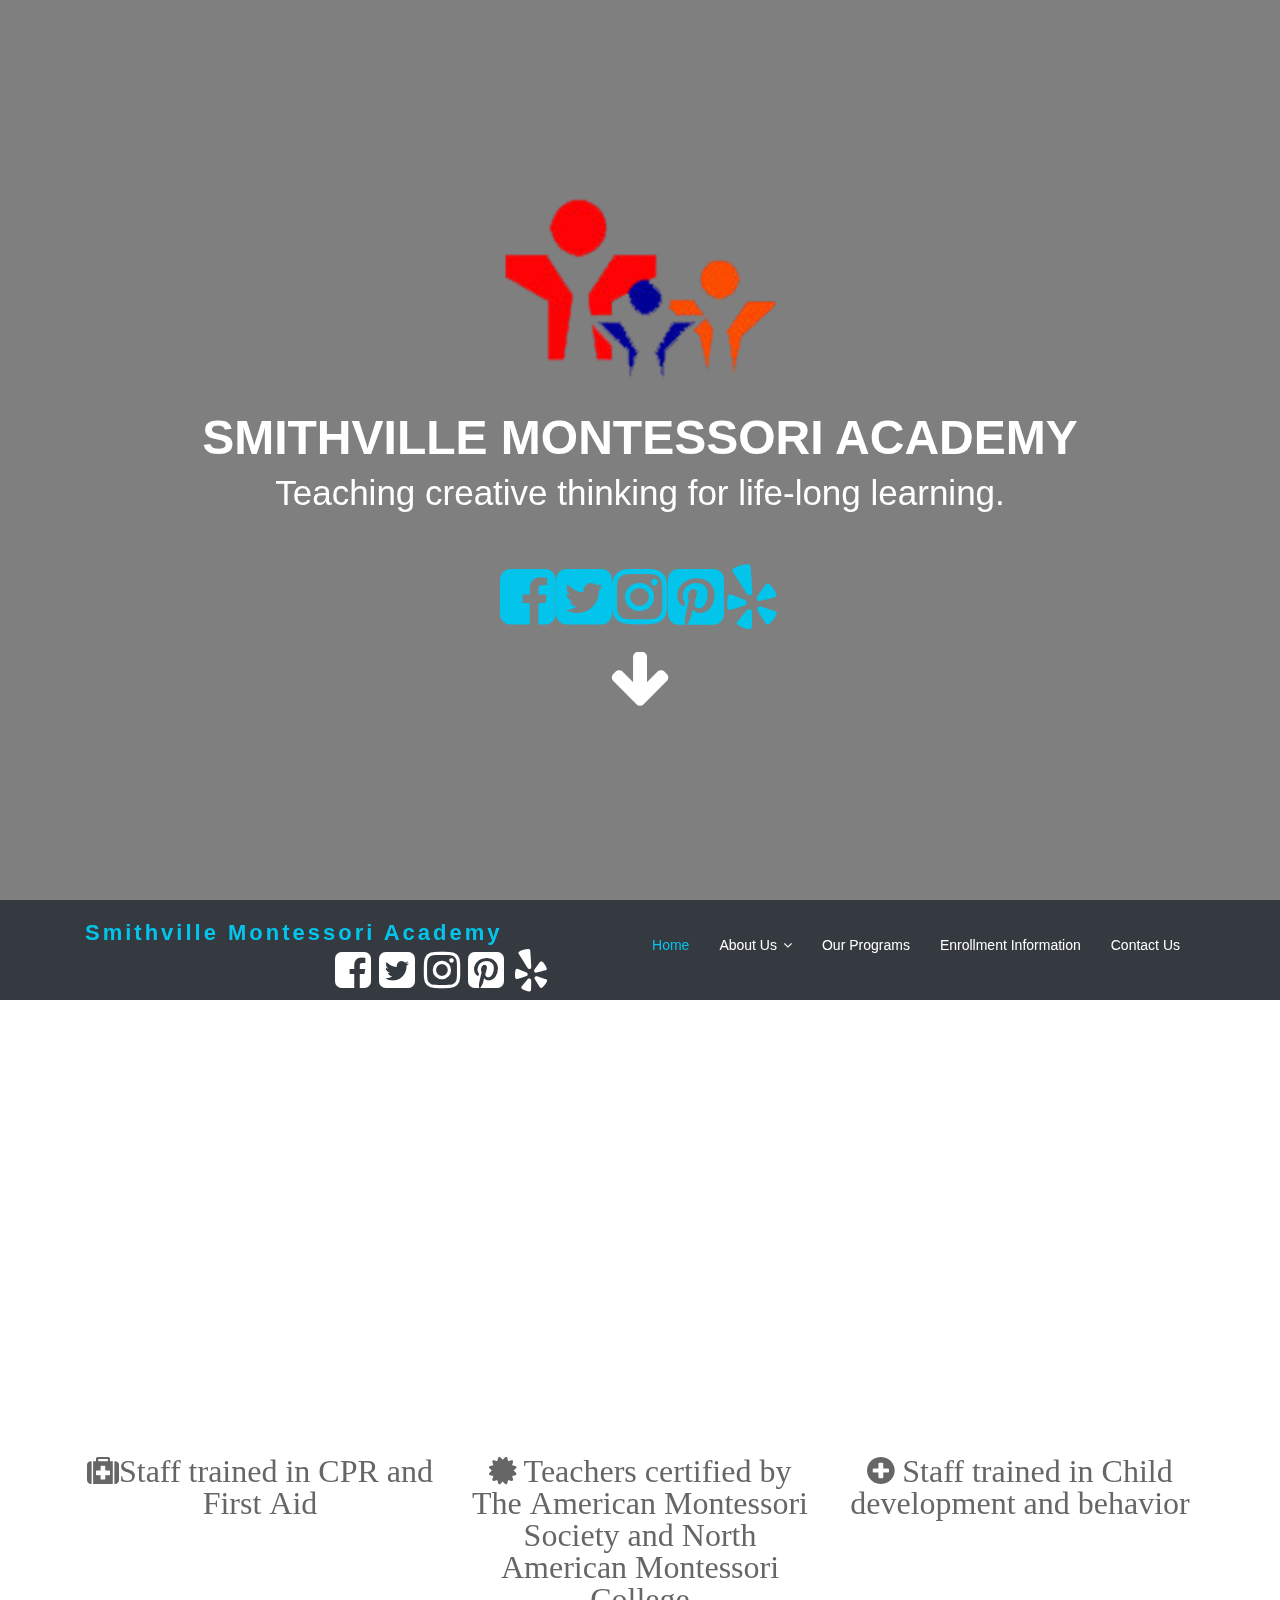
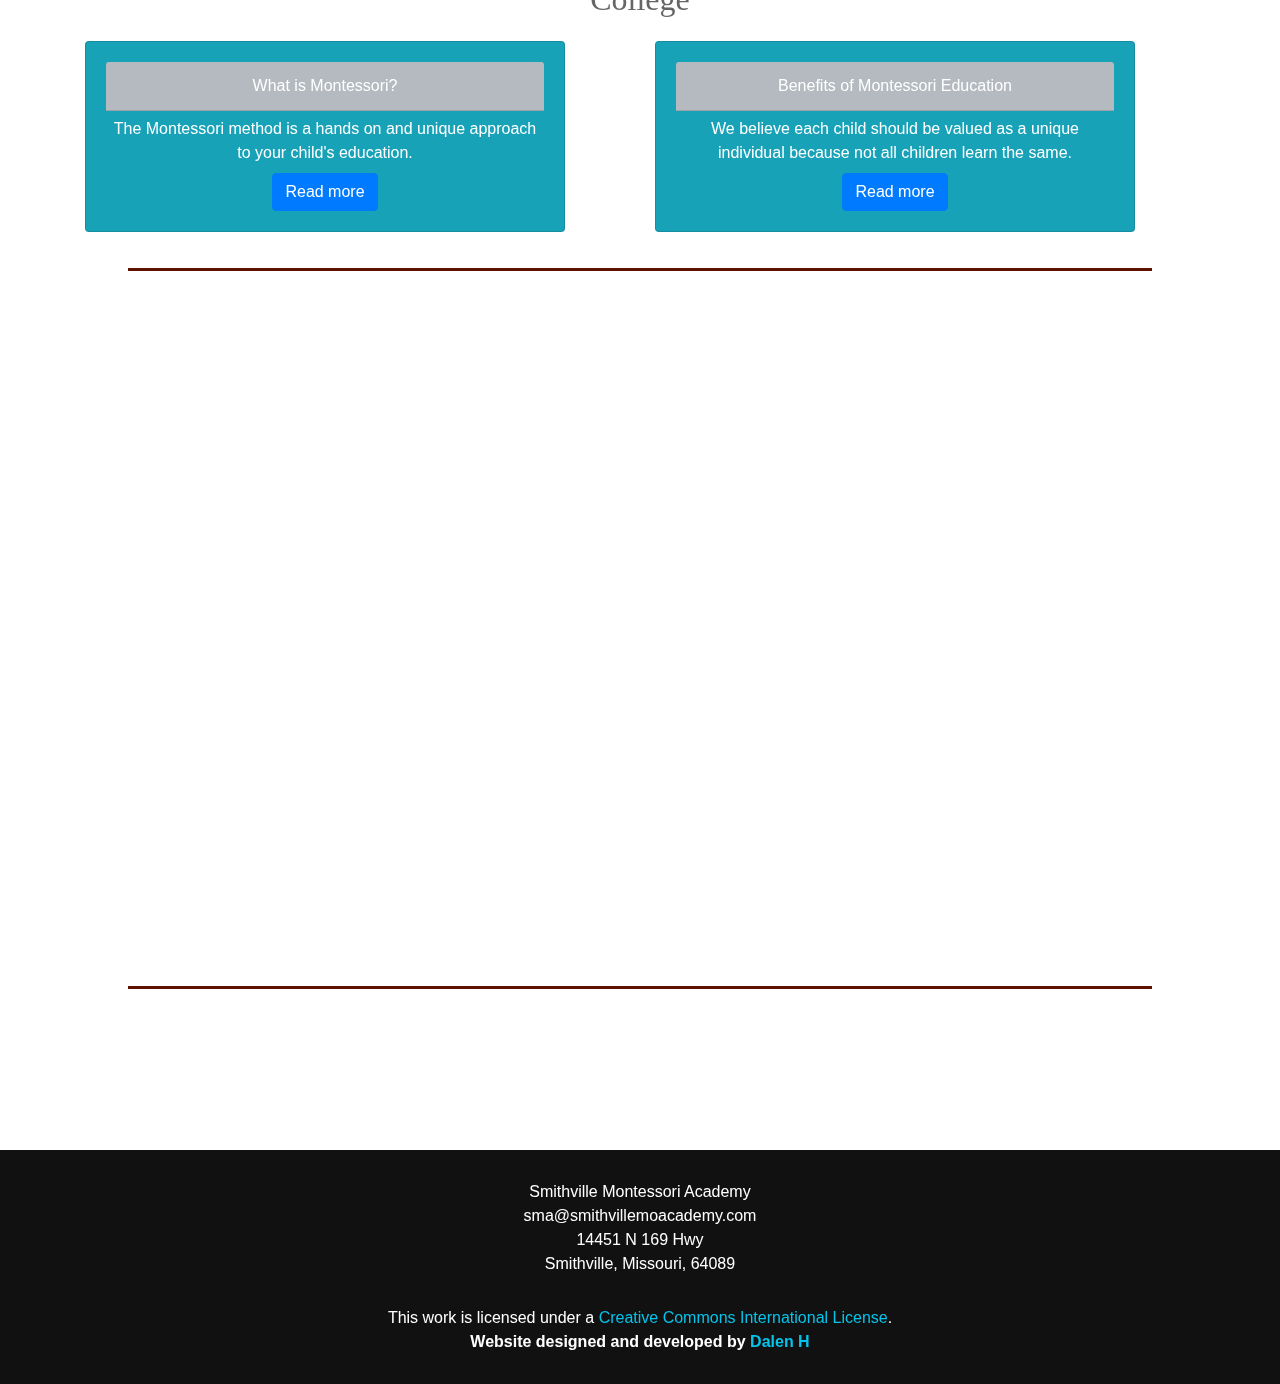
==== index.min.html @ be35a568 "Responsive Update - Minor" ====
<!DOCTYPE html><html lang=en><meta charset="utf-8"><title>Smithville Montessori Academy</title><meta content="width=device-width,initial-scale=1" name=viewport><meta content="Smithville, Missouri, School, Academy, Montessori, ideas, homeschool, living montessori now, education, educational, learning, tutoring, teachingm children" name=keywords><meta content="Smithville Montessori Academy, teaching creative thinking for children up to 3 1/2 years of age. " name=description><meta content="Dalen Humiston" name=author><meta content="Smithville Montessori Academy" property=og:site_name><meta content="Smithville Montessori Academy, teaching creative thinking for children up to 3 1/2 years of age." property=og:description><meta content="img/SMA-Site-Icon-2.png" property=og:image><meta content="image/png" property=og:image:type><meta content=800 property=og:image:width><meta content=682 property=og:image:height><meta content="Smithville Montessori Academy " name=twitter:title><meta content="Smithville Montessori Academy, teaching creative thinking for children up to 3 1/2 years of age." name=twitter:description><meta content="img/SMA-Site-Icon-2.png" name=twitter:image><meta content=summary_large_image name=twitter:card><meta content="Smithville Montessori Academy Logo" name=twitter:image:alt><script src="lib/jquery/jquery.min.js"></script><script src="lib/jquery/jquery-ui.min.js"></script><link href="https://maxcdn.bootstrapcdn.com/bootstrap/4.0.0/css/bootstrap.min.css" rel=stylesheet><link href="lib/css/style.min.css" rel=stylesheet><link href="lib/font-awesome/css/font-awesome.min.css" rel=stylesheet><link href="lib/animate-css/animate.min.css" rel=stylesheet><div id=preloader></div><section id=welcome> <video autoplay loop muted id="vid"> <source src="lib/CartoonCloudsLoop.mp4" type="video/mp4"> </video> <div class=welcome-container> <div class="wow fadeIn"> <div class=welcome-logo> <img alt="Smithville Montessori Academy Logo" src="img/SMA-Site-Icon-2.png"> </div><h1>Smithville Montessori Academy</h1> <h2>Teaching creative thinking for life-long learning.</h2> <div class="d-flex justify-content-center"> <a target=_blank href="https://www.facebook.com/SmithvilleMontessoriAcademy/"> <i class="fa fa-facebook-square fa-4x" aria-hidden=true></i> </a> <a href="#"> <i class="fa fa-twitter-square fa-4x" aria-hidden=true></i> </a> <a href="#"> <i class="fa fa-instagram fa-4x" aria-hidden=true></i> </a> <a href="#"> <i class="fa fa-pinterest-square fa-4x" aria-hidden=true></i> </a> <a target=_blank href="https://www.yelp.com/biz/smithville-montessori-academy-ii-smithville"> <i class="fa fa-yelp fa-4x" aria-hidden=true></i> </a> </div><div class=actions> <a href=#aboutus> <i class="fa fa-arrow-down fa-5x" style=color:#FFF; aria-hidden="true"></i> </a> </div></div></div></section><header id=header> <div class=container> <div class=pull-left id=logo> <h4> <a href=#welcome>Smithville Montessori Academy</a> </h4> </div><nav id=nav-menu-container> <ul class=nav-menu> <li class=menu-active> <a href=#welcome>Home</a> </li><li class=menu-has-children> <a href=#aboutus>About Us</a> <ul> <li> <a href="#" target=_blank>Careers</a> </li></ul> </li><li> <a href=#programs>Our Programs</a> </li><li> <a href="#">Enrollment Information</a> </li><li> <a href=#contact>Contact Us</a> </li></ul> </nav> </div><br><div class=container id=social> <a target=_blank href="https://www.facebook.com/SmithvilleMontessoriAcademy/"> <i class="fa fa-facebook-square fa-2x" style=color:#FFF; aria-hidden=true></i> </a> <a href="#"> <i class="fa fa-twitter-square fa-2x" style=color:#FFF; aria-hidden=true></i> </a> <a href="#"> <i class="fa fa-instagram fa-2x" style=color:#FFF; aria-hidden=true></i> </a> <a href="#"> <i class="fa fa-pinterest-square fa-2x" style=color:#FFF; aria-hidden=true></i> </a> <a target=_blank href="https://www.yelp.com/biz/smithville-montessori-academy-ii-smithville"> <i class="fa fa-yelp fa-2x" style=color:#FFF; aria-hidden=true></i> </a> </div></header><section id=aboutus> <div class="container fadeInUp wow"> <div class=row> <div class=col-md-12> <h4 class=section-title>Smithville Montessori Academy III</h4> <div class=section-title-divider></div><p class=section-description>Our Story</p></div></div></div><div class="container fadeInUp wow about-container"> <div class=row> <div class="col-md-12"><p> Smithville Montessori Academy III opened its doors on February 4th, 2002 in the Major Mall. We wanted to create an environment for children that would be individualized for learning, which would allow children to progress at their own pace creating an exceptional environment for children to develop. The facility expanded in November of 2002 to include an extended day area and a full time Kindergarten program. <br><br>Smithville Montessori Academy is committed to providing an enriching, yet challenging, educational environment where each student is encouraged to grow to his or her fullest potential academically, emotionally, physically, socially,and morally. We strive to create an environment that inspires children to develop inner discipline, self-assurance and a love for learning. Our respect for the uniqueness of each child helps to develop lifelong skills during periods of their greatest readiness and sensitivity. We also help parents work toward these same goals at home to empower teachers and staff to remain focused on the mission.</p></div></div></div><br><div class=container> <div class=row> <div class="col-md-4"> <i class="fa fa-medkit fa-2x">Staff trained in CPR and First Aid</i> </div><div class="col-md-4"> <i class="fa fa-certificate fa-2x"> Teachers certified by The American Montessori Society and North American Montessori College</i> </div><div class="col-md-4"> <i class="fa fa-plus-circle fa-2x"> Staff trained in Child development and behavior</i> </div></div><br><div class=row> <div class="col-md-6 order-md-0"> <div class="card text-white bg-info mb-3" id=card> <div class=card-body> <div class=card-header id=card-header>What is Montessori?</div><div class=card-title></div><p class="card-subtitle mb-2">The Montessori method is a hands on and unique approach to your child's education.</p><button class="btn btn-primary" data-toggle=modal data-target=#whatismont>Read more</button> </div></div></div><div class="col-md-6 order-md-1"> <div class="card text-white bg-info mb-3" id=card> <div class=card-body> <div class=card-header id=card-header>Benefits of Montessori Education</div><div class=card-title></div><p class="card-subtitle mb-2">We believe each child should be valued as a unique individual because not all children learn the same. </p><button class="btn btn-primary" data-toggle=modal data-target=#benefitsofmont>Read more</button> </div></div></div></div><div class="modal fade bd-whatismont-lg" id=whatismont tabindex="-1" role=dialog aria-hidden=true> <div class="modal-dialog modal-dialog-centered modal-lg" role=document> <div class=modal-content> <div class=modal-header> <h5 class=modal-title>What is Montessori?</h5> <button type=button class=close data-dismiss=modal aria-label=Close> <span aria-hidden=true>&times;</span> </button> </div><div class=modal-body> <h3>The Montessori Method- What Is It?</h3> <p>The Montessori method is a hands on and unique approach to your child's education. The method is named after Dr. Maria Montessori and her scientific observations while she worked with institutionalized and inner-city children. <br><br>She began to note that if given developmentally appropriate materials, resources, and the freedom to follow their interests, children were eager to learn. This is the basis behind the Montessori Method, to foster a child's natural inclination to learn. <br><br>In a Montessori setting teachers guide rather than instruct, allowing children to find activities that meet their interest, needs, and developmental level.</p><div class="embed-responsive embed-responsive-16by9"> <iframe src="https://player.vimeo.com/video/86032465?portrait=0" width="640" height="360"></iframe> </div></div><div class=modal-footer> <button type=button class="btn btn-secondary" data-dismiss=modal>Close</button> </div></div></div></div><div class="modal fade bd-benefitsofmont-lg" id=benefitsofmont tabindex="-1" role=dialog aria-hidden=true> <div class="modal-dialog modal-dialog-centered modal-lg" role=document> <div class=modal-content> <div class=modal-header> <h5 class=modal-title>Benefits of a Montessori Education</h5> <button type=button class=close data-dismiss=modal aria-label=Close> <span aria-hidden=true>&times;</span> </button> </div><div class=modal-body> <h3>Every child learns in their own unique way.</h3> <p>We believe each child should be valued as a unique individual because not all children learn the same. Students are free to learn at their own pace, and with whichever method works best for them. They develop and progress at their own pace, while being guided by the teacher. <br><br>Students are allowed freedom to learn their way, within the limits of the classroom. This is achievable because internal satisfaction drives a child's curiosity and interest in learning - even after they are out of school. As each student matures they learn to look critically at their work and become adept at correcting and learning from their errors.</p><h3>Students are part of a close and caring community.</h3> <p>Students will be in a multi-age classroom starting with Infants from 6 weeks to 14 months while toddlers are from 14 months to 2 1/2 years. <br><br>After this there is Pre-Primary (for children not potty trained) which includes children from 2 1/2 years to 3 1/2 years. If your child is in the age range but is potty trained they will move into Primary. These age groups creates a family structure. Younger students will look up to older students as mentors and even role models. <br><br>This gives younger students a friendly environment where they feel supported and allows them to gain the confidence to try new challenges. In the classroom, Teachers model respect, loving kindness, and a belief in peaceful conflict resolution.</p></div><div class=modal-footer> <button type=button class="btn btn-secondary" data-dismiss=modal>Close</button> </div></div></div></div></div><div class=section-divider></div></section><section id=programs> <div class="container fadeInUp wow"> <div class=row> <div class=col-md-12> <h4 class=section-title>Our Programs</h4> <div class=section-title-divider></div><p class=section-description>Looking to find the right program for your child?</p></div></div><div class=row> <div class="col-sm-4"> <div class="card text-white bg-info" id=card> <div class=card-block> <div class=card-header>Infant & Toddler</div><h4 class=card-title>6 weeks to 2 1/2 years of age</h4> <p class=card-text>The Infant and Toddler years are arguably the most crucial to a child's personality and intellectual development. The Smithville Montessori Academy infant program creates a lifelong passion for learning. Music and movement are among the best resources children can use to become familiar with their surroundings.</p><button class="btn btn-primary" data-toggle=modal data-target=#infanttoddler>Click for more information</button> </div></div></div><div class="col-sm-4"> <div class="card text-white bg-info" id=card> <div class=card-block> <div class=card-header>Pre-Primary and Primary</div><h4 class=card-title>2 1/2 Years - 3 1/2 Years</h4> <div class="alert alert-info"> <strong>If your child is between this age range and is potty trained, they will be in the "Primary" group.</strong> </div><p class=card-text>Your child is growing into some bigger shoes, likely a 7 toddler or an 8 children. Along with their growing shoe size comes an increasing growth in exploration. In this age group at our school your child environment will offer them experiences with practical life, sensorial, language, mathematics, and cultural areas.</p><button class="btn btn-primary" data-toggle=modal data-target=#preprimary>Click for more information</button> </div></div></div><div class="col-sm-4"> <div class="card text-white bg-info" id=card> <div class=card-block> <div class=card-header>Before and After School</div><h4 class=card-title>2 1/2 Years - 3 1/2 Years</h4> <p class=card-text>The Before and After School program at Smithville Montessori Academy ensures that parent's extended care needs are met while their children experience a familiar environment. </p><button class="btn btn-primary" data-toggle=modal data-target=#beforeafter>Click for more information</button> </div></div></div></div><div class="modal fade bd-infanttoddler-lg" id=infanttoddler tabindex="-1" role=dialog aria-hidden=true> <div class="modal-dialog modal-lg" role=document> <div class=modal-content> <div class=modal-header> <h5 class=modal-title>Infants & Toddlers</h5> <button type=button class=close data-dismiss=modal aria-label=Close> <span aria-hidden=true>&times;</span> </button> </div><div class=modal-body> <h3>Infants (6 weeks – 14 months)</h3> <p>The Infant and Toddler years are arguably the most crucial to a child's personality and intellectual development. The Smithville Montessori Academy infant program creates a lifelong passion for learning. Music and movement are among the best resources children can use to become familiar with their surroundings.</p><br><br><h3>Toddlers (14 months - 2 1/2 years)</h3> <p>The classroom offers space for movement, individual work, and group activities. Our approach to learning offers toddlers opportunities to work on the development of art and language skills as well as musical sensory. We use a number of multi-sensory, sequential, and self-correcting Montessori materials to facilitate learning. <br><br>A carefully planned series of successes build upon inner confidence in the child, This confidence assures him that he can learn by himself. We nourish the child’s self esteem through repeated successes with these activities. These confidence-building activities likewise contribute to the child’s healthy emotional development. <br><br>Through song and dance, and freedom of choice, the toddlers have access to a variety of large muscle activities that offer them opportunities to jump, climb, balance, crawl, or skip indoors and out. These exercises as well as creative art activities are offered for each child to choose. This freedom in a safe space is crucial to the toddler program.</p></div><div class=modal-footer> <button type=button class="btn btn-secondary" data-dismiss=modal>Close</button> </div></div></div></div><div class="modal fade bd-preprimary-lg" id=preprimary tabindex="-1" role=dialog aria-hidden=true> <div class="modal-dialog modal-lg" role=document> <div class=modal-content> <div class=modal-header> <h5 class=modal-title>Pre-Primary/Primary</h5> <button type=button class=close data-dismiss=modal aria-label=Close> <span aria-hidden=true>&times;</span> </button> </div><div class=modal-body> <h3>2 1/2 Years - 3 1/2 Years</h3> <div class=media> <div class="media-left media-middle modal-img"> <img src="img/14715585.jpg" class=media-object alt="The Smithville Police Department visiting with the kids."> </div><div class=media-body> <h3 class=media-heading>What Do We Mean "Practical Life"?</h3><p>Practical life is an umbrella term for everyday living, it serves to develop your child's sense of order, coordination, and independence. Your child will practice the basic's such as how to tie their shoes, how to clean up a spill,or even how to water plants. As we mentioned, children at this age are curious and want to explore which means a child will happily attain this information through repetition. Your child will learn how to care for themselves, others, and the classroom.</p><div class="d-flex justify-content-center"><h3>Click the corresponding button below to read about each portion of the class.</h3></div><div class="d-flex justify-content-center"><button type=button class="btn btn-lg btn-danger" data-toggle=popover title="Sensory Education" data-content="It is important to allow children to develop their senses, which is why we focus a portion of this class to sensory. Dr. Montessori designed materials specifically for sensory to focus on visual discrimination and to help refineand develop the five senses.">Sensory Education</button><button type=button class="btn btn-lg btn-danger" data-toggle=popover title="Language" data-content="In this area you will find different exercises that expose the child to new vocabulary. The different aspects of language truly come to life without undue stress to the child. Peer interactions are encouraged as well as any otheropportunities for meaningful interactions.">Language</button></div><div class="d-flex justify-content-center"><button type=button class="btn btn-lg btn-danger" data-toggle=popover title="Mathematics" data-content="Dr. Montessori believed in introducing children to the big picture before moving to the smaller portions. You will commonly see children introduced to the decimal system and working on 4 digit addition rather than single digit.">Mathematics</button><button type=button class="btn btn-lg btn-danger" data-toggle=popover title="Cultural" data-content="A young child's mind is an absorbent one. Dr. Montessori believes the absorbent mind allows children to take in all there is to offer. By introducing your child to these topics and subjects at a young age they are able to recallit later on in their academic years.">Cultural</button></div></div></div></div><div class=modal-footer> <button type=button class="btn btn-secondary" data-dismiss=modal>Close</button> </div></div></div></div><div class="modal fade bd-beforeafter-lg" id=beforeafter tabindex="-1" role=dialog aria-hidden=true> <div class="modal-dialog modal-lg" role=document> <div class=modal-content> <div class=modal-header> <h5 class=modal-title>Before and After School</h5> <button type=button class=close data-dismiss=modal aria-label=Close> <span aria-hidden=true>&times;</span> </button> </div><div class=modal-body> <h3>Before and After School</h3> <div class="media"> <div class="media-left media-middle modal-img"> <img src="img/10305504.jpg" style="filter:brightness(150%);" class="media-object" alt="Flower Arranging with Ms. Sunshine!"> </div><div class="media-body"> <p>The Before and After School program at Smithville Montessori Academy ensures that parent's extended care needs are met while their children experience a familiar environment. The program is both same and different from students’ classrooms as it maintains such qualities as freedom of choice, mutual respect, exploration, movement, consistency and kindness. <br><br>Your child will have the opportunity to participate in music lessons, baking, outdoor play, construction activities, creating art, and more. More importantly, it will provide the children with an atmosphere in which they can grow emotionally, socially, physically, and intellectually.</p></div></div><p></p></div><div class=modal-footer> <button type=button class="btn btn-secondary" data-dismiss=modal>Close</button> </div></div></div></div></div><div class=section-divider></div></section><section id=contact> <div class="container fadeInUp wow"> <div class=row> <div class=col-md-12> <h3 class=section-title>Contact Us</h3> <div class=section-title-divider></div><p class=section-description> </div></div></div></section><footer id=footer> <div class=container> <div class=row> <div class=col-md-12> <div class=copyright> <p>Smithville Montessori Academy <br>sma@smithvillemoacademy.com <br>14451 N 169 Hwy <br>Smithville, Missouri, 64089</p>This work is licensed under a <a href="https://creativecommons.org/licenses/by-nc-nd/4.0/">Creative Commons International License</a>. <br><strong>Website designed and developed by <a href="https://www.linkedin.com/in/dalen-humiston-1b59809a/">Dalen H</a> </strong> </div></div></div></div></footer><a href="#" class=back-to-top> <i class="fa fa-chevron-up"></i></a><script>$(document).ready(function(){$('[data-toggle="popover"]').popover();});</script><script src="https://cdnjs.cloudflare.com/ajax/libs/popper.js/1.12.9/umd/popper.min.js"></script><script src="https://maxcdn.bootstrapcdn.com/bootstrap/4.0.0/js/bootstrap.min.js"></script><script src="lib/resource-package.min.js"></script>
---- lib/css/style.min.css ----
#welcome .actions a,.back-to-top{font-size:16px;border-radius:2px}body.mobile-nav-active,video#vid{overflow:hidden}body{background:#fff;overflow-x:hidden;color:#666;font-family:"Open Sans",sans-serif}body.mobile-nav-active #mobile-nav{left:0}body.mobile-nav-active #mobile-nav-toggle{color:#fff}#header #logo,.nav-menu>li{float:left}#header #logo h1,#welcome .actions a,#welcome h1,.section-title{text-transform:uppercase}#header #logo h1,#welcome .actions a,h1,h2,h3,h4,h5,h6{font-family:Raleway,sans-serif}a{color:#03C4EB;transition:.5s}a:active,a:focus,a:hover{color:#03c5ec}p{padding:0;margin:0 0 30px}h1,h2,h3,h4,h5,h6{font-weight:400;margin:0 0 20px;padding:0}#preloader{position:fixed;left:0;top:0;z-index:999;width:100%;height:100%;overflow:visible;background:url(../../img/preloader.svg) center center no-repeat #fff}.back-to-top,.back-to-top:focus{background:rgba(0,0,0,.2);color:#fff}.back-to-top{position:fixed;display:none;padding:6px 12px 9px;right:15px;bottom:15px;transition:background .5s}.back-to-top:focus{outline:0}.back-to-top:hover{background:#03C4EB;color:#fff}#welcome,video#vid{background-size:cover}img.icon{height:2em}#welcome{display:table;width:100%;height:100vh}video#vid{position:fixed;right:0;bottom:0;min-width:100%;min-height:100%;width:auto;height:auto;z-index:-100;margin:0 auto;filter:brightness(115%)}#welcome .welcome-logo{margin:20px}#welcome .welcome-logo img{max-width:100%}#welcome .welcome-container{background:rgba(0,0,0,.5);display:table-cell;margin:0;padding:0;text-align:center;vertical-align:middle}#header,.is-sticky #header{background:#343a40}#welcome-social{width:25%;height:20%}#welcome-social i{color:#03c5ec;padding:5px}#welcome h1{margin:30px 0 10px;font-weight:700;line-height:48px;color:#fff}#welcome h2{color:#999;margin-bottom:50px}#welcome .actions a,#welcome .rotating>.animated{display:inline-block}#welcome .actions a{font-weight:500;letter-spacing:1px;padding:8px 20px;transition:.5s;margin:10px}#header{padding:20px 0;height:100px}#header #logo h4{font-size:22px;margin:0;padding:2px 0;line-height:1;font-weight:700;letter-spacing:3px}#header #logo h1 a,#header #logo h1 a:hover{color:#fff}#header #logo img{padding:0;margin:0;max-height:50px}#nav-menu-container{float:right;margin:5px 0}.nav-menu,.nav-menu *{margin:0;padding:0;list-style:none}.nav-menu ul{position:absolute;display:none;top:100%;left:0;z-index:99;margin:4px 0 0 15px;box-shadow:0 0 1px 1px rgba(0,0,0,.08)}.nav-menu li{position:relative;white-space:nowrap}.nav-menu li.sfHover>ul,.nav-menu li:hover>ul{display:block}.nav-menu ul li{min-width:180px;background:#fff;border-top:1px solid #f4f4f4}.sf-arrows .sf-with-ul{padding-right:30px}.sf-arrows .sf-with-ul:after{content:"\f107";position:absolute;right:15px;font-family:FontAwesome;font-style:normal;font-weight:400}.sf-arrows ul .sf-with-ul:after{content:"\f105"}.nav-menu a{padding:10px 15px;display:inline-block;color:#fff;font-family:Raleway,sans-serif;font-weight:300;font-size:14px}.nav-menu .menu-active>a,.nav-menu a:hover,.nav-menu li:hover>a{color:#03C4EB}.nav-menu ul li:first-child{border-top:0}.nav-menu ul li:hover{background:#f6f6f6}.nav-menu ul li a{color:#333}.nav-menu ul ul{top:0;left:100%;margin:0}#mobile-nav-toggle{position:fixed;right:0;top:0;z-index:999;margin:20px 20px 0 0;border:0;background:0 0;font-size:24px;display:none;transition:all .4s;outline:0}#mobile-nav ul li a,.nav-menu a,a:active,a:focus,a:hover{text-decoration:none;outline:0}#mobile-nav ul li a:hover,#mobile-nav-toggle i{color:#fff}#mobile-nav{position:fixed;top:0;padding-top:18px;bottom:0;z-index:998;background:rgba(0,0,0,.9);left:-260px;width:260px;overflow-y:auto;transition:.4s}#mobile-nav ul{padding:0;margin:0;list-style:none}#mobile-nav ul li{position:relative}#mobile-nav ul li a{color:#fff;font-size:16px;overflow:hidden;padding:10px 22px 10px 15px;position:relative;width:100%;display:block}#mobile-nav ul li li{padding-left:30px}#mobile-nav ul .menu-has-children i{position:absolute;right:0;z-index:99;padding:15px;cursor:pointer;color:#fff}#mobile-nav ul .menu-has-children i.fa-fa-chevron-up,#mobile-nav ul .menu-item-active{color:#03C4EB}#mobile-body-overly{width:100%;height:100%;z-index:997;top:0;left:0;position:fixed;background:rgba(0,0,0,.6);display:none}.section-divider{width:80%;height:3px;background:#5e1101;margin:20px auto}.section-title{font-size:32px;color:#111;font-weight:700}.section-description{margin-bottom:40px}.section-title-divider{width:20%;height:3px;background:#014e5e;margin:0 auto 20px}#aboutus{background:rgba(255,255,255,.8);padding:40px 0}#aboutus i,#aboutus p{text-align:center}#aboutus .about-content{background:#fff}#aboutus .about-title{color:#333;font-weight:700;font-size:28px}#aboutus h3,#programs h3{color:#396!important;text-align:center}#aboutus .about-text{line-height:26px}#aboutus .about-text:last-child{margin-bottom:0}#aboutus .card{width:30rem;text-align:center}#aboutus .card-header{background:#B4BAC0}#programs{background:rgba(255,255,255,.8);padding:40px 0}#programs .card{width:22rem;text-align:center}#programs .card-header{background:#B4BAC0}#programs img{width:300px;padding-right:5px}#programs button{margin-bottom:2%;margin-right:2%}#contact{background:rgba(255,255,255,.8)}#contact .info{color:#333}#contact .info i{font-size:32px;color:#03C4EB;float:left}#contact .info p{padding:0 0 10px 50px;line-height:24px}#footer{background:#111;padding:30px 0;color:#fff}#footer .copyright,.section-description,.section-title{text-align:center}@media (min-width:1025px) and (max-width:1920px){#welcome img{width:23%}#welcome h1{font-size:48px;margin:30px 0 10px;font-weight:700;line-height:48px;color:#fff}#welcome h2{font-size:35px;color:#FFF}#welcome i{font-size:65px;padding-right:20%}#social{width:20%;height:20%;margin-right:55%;margin-top:5px}#social i{padding-right:4px;font-size:42px}}@media (min-width:770px) and (max-width:1024px){#header #logo h4{font-size:30px;margin-left:40%;padding:2px 0;line-height:1;font-weight:700;letter-spacing:3px;width:100%}#welcome-social i{color:#03c5ec;padding:4px}#mobile-nav-toggle{display:inline;margin-right:10%}#social{width:50%;height:10%;margin-right:8%;margin-top:35px}#social i{padding-right:4px;font-size:40px}#nav-menu-container{display:none}#aboutus .card{width:26rem;text-align:center}#programs .card{width:18rem;text-align:center}}@media (width:768px){#social{display:table;width:50%;height:10%;margin-right:10%;margin-top:15px}}@media (min-width:769px) and (max-width:991px){#header #logo h4{font-size:22px;margin-left:30%;padding:2px 0;line-height:1;font-weight:700;letter-spacing:3px;width:100%}#welcome-social i{color:#03c5ec;padding:4px}#mobile-nav-toggle{display:inline}#social{display:table;width:50%;height:10%;margin-right:10%;margin-top:15px}#social i{padding-right:4px}#nav-menu-container{display:none}}@media (min-width:680px) and (max-width:768px){#social i{padding-right:4px;font-size:32px}}@media (min-width:569px) and (max-width:679px){#social i{padding-right:4px;font-size:30px}}@media (min-width:569px) and (max-width:768px){.back-to-top{bottom:15px}#welcome h1{font-size:26px;line-height:32px}#welcome h2{font-size:20px;line-height:20px;margin-bottom:30px}#welcome .welcome-logo img{max-width:35%}#welcome h2 .rotating{display:block}#welcome i{font-size:50px}#mobile-nav-toggle{position:fixed;right:0;top:0;z-index:999;margin:20px 20px 0 0;border:0;background:0 0;font-size:24px;display:inline;transition:all .4s;outline:0}#header{height:80px}#header #logo h4{font-size:24px;margin-left:10%;padding:2px 0;line-height:1;font-weight:700;letter-spacing:3px;width:100%}#header #logo h1{font-size:20px}#header #logo img{max-height:40px}#nav-menu-container{display:none}#aboutus .card{width:20rem;text-align:center}#programs .card{width:14rem;text-align:center}}@media (min-width:546px) and (max-width:567px){#social{width:46%;margin-right:23%;margin-top:10px}}@media (min-width:470px) and (max-width:545px){#social{width:48%;margin-right:20%;margin-top:10px}}@media (min-width:470px) and (max-width:568px){.back-to-top{bottom:15px}#welcome .welcome-logo img{max-width:65%}#welcome h1{font-size:22px;line-height:28px}#welcome h2{font-size:19px;line-height:22px;margin-bottom:15px;color:#FFF}#welcome h2 .rotating{display:block}#welcome i{font-size:50px}#mobile-nav-toggle{display:inline}#mobile-nav-toggle i{font-size:25px}#header{height:80px}#header #logo h1{font-size:26px}#header #logo img{max-height:40px}#header #logo h4{font-size:24px;margin-left:18%;padding:2px 0;line-height:1;font-weight:700;letter-spacing:0;width:100%}#nav-menu-container{display:none}#social i{padding-right:4px}#aboutus i{font-size:24px;margin:2px;line-height:30px}#aboutus .card{width:90%;height:90%}#programs .card{width:98%;text-align:center}}@media (min-width:375px) and (max-width:415px){#mobile-nav-toggle{display:inline;margin-top:3%}#mobile-nav-toggle i{font-size:28px}#aboutus i{font-size:24px;margin:5px;line-height:25px}}@media (min-width:320px) and (max-width:374px){#mobile-nav-toggle{display:inline;margin-top:11%}#mobile-nav-toggle i{font-size:25px}}@media (min-width:320px) and (max-width:469px){.back-to-top{bottom:15px}#welcome .welcome-logo img{max-width:65%}#welcome h1{font-size:20px;line-height:24px}#welcome h2{font-size:16px;line-height:20px;margin-bottom:15px;color:#FFF}#welcome h2 .rotating{display:block}#nav-menu-container,#programs img{display:none}#welcome i{font-size:45px}#header{height:80px;padding:15px 0}#header #logo h1{font-size:26px}#header #logo img{max-height:40px}#header #logo h4{font-size:20px;margin-left:5%;padding:4px 0;line-height:1;font-weight:700;letter-spacing:0;width:100%}#social{width:60%;height:12%;margin-right:17%;margin-top:10px}#social i{padding-right:4px}#aboutus i{font-size:25px}#aboutus .card{width:90%;height:90%;margin-left:5%}#programs .card{width:95%;margin-bottom:5%;margin-left:4%;text-align:center}}
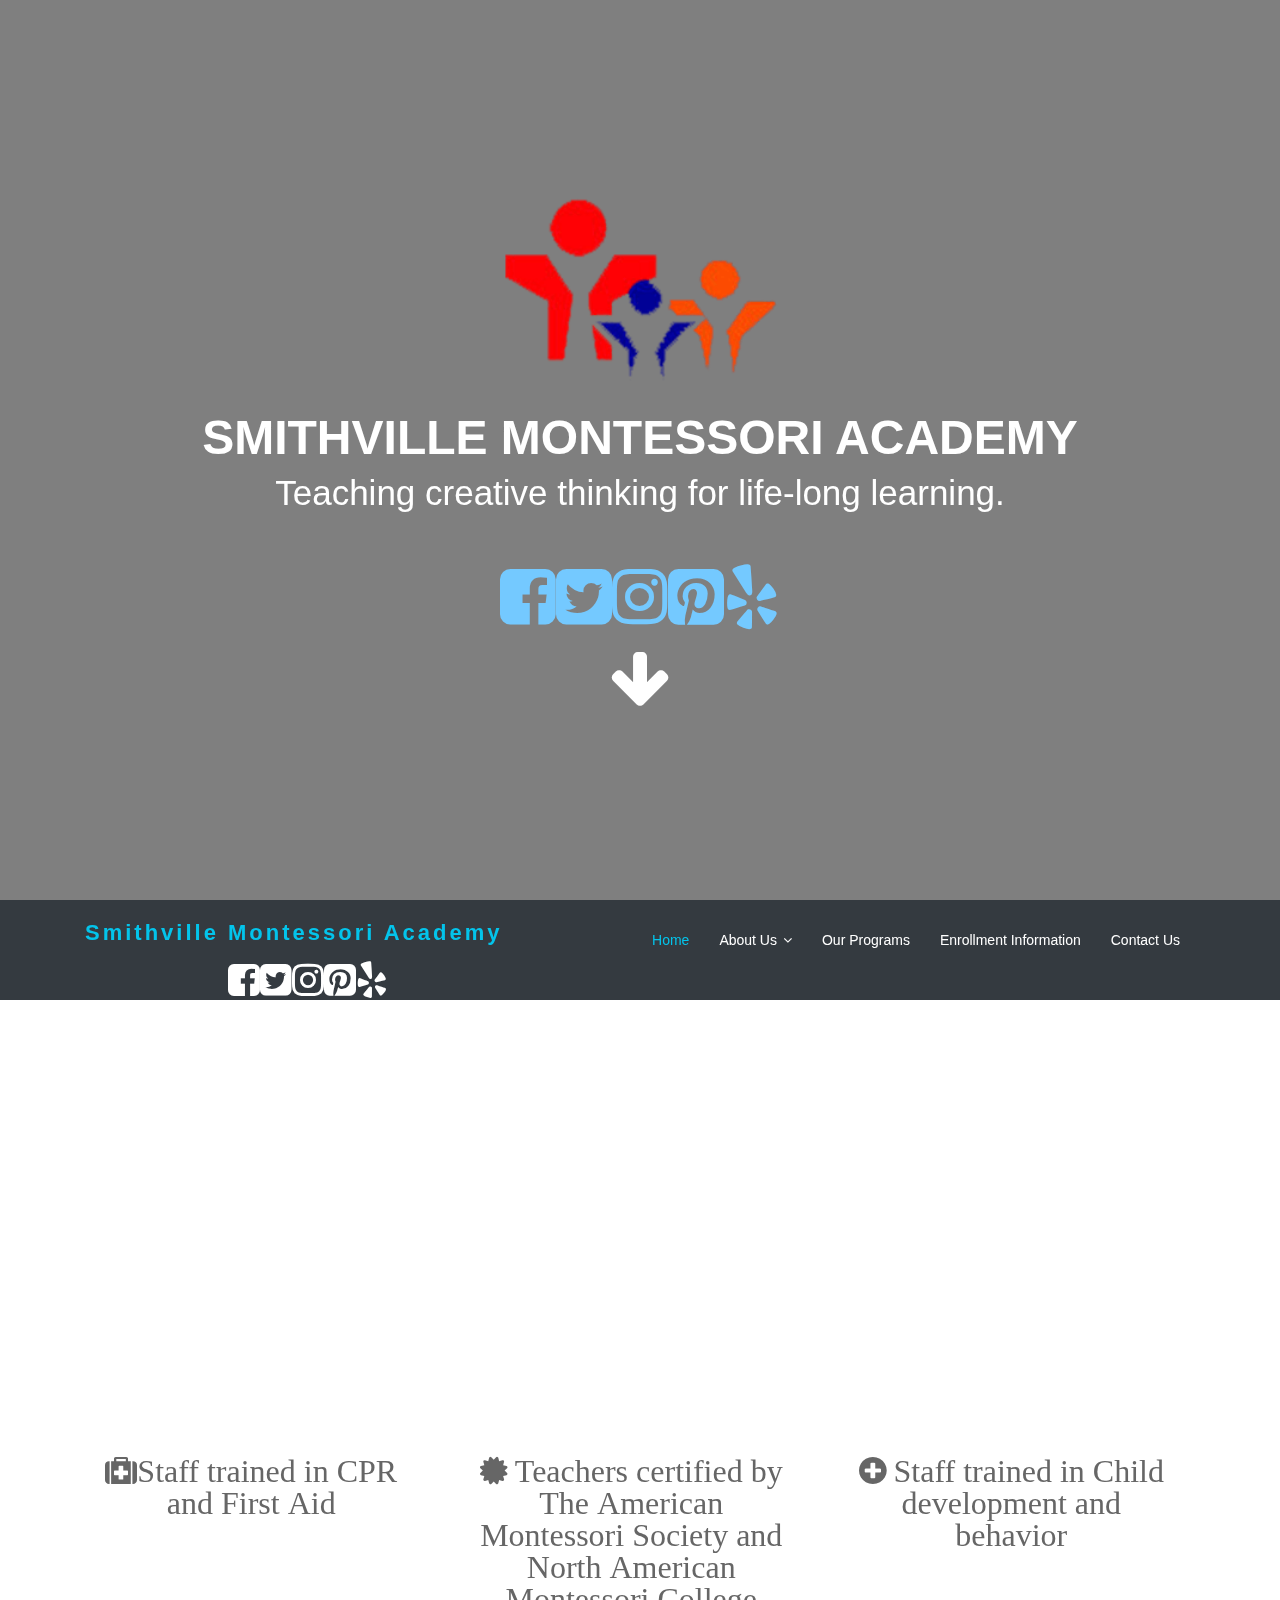
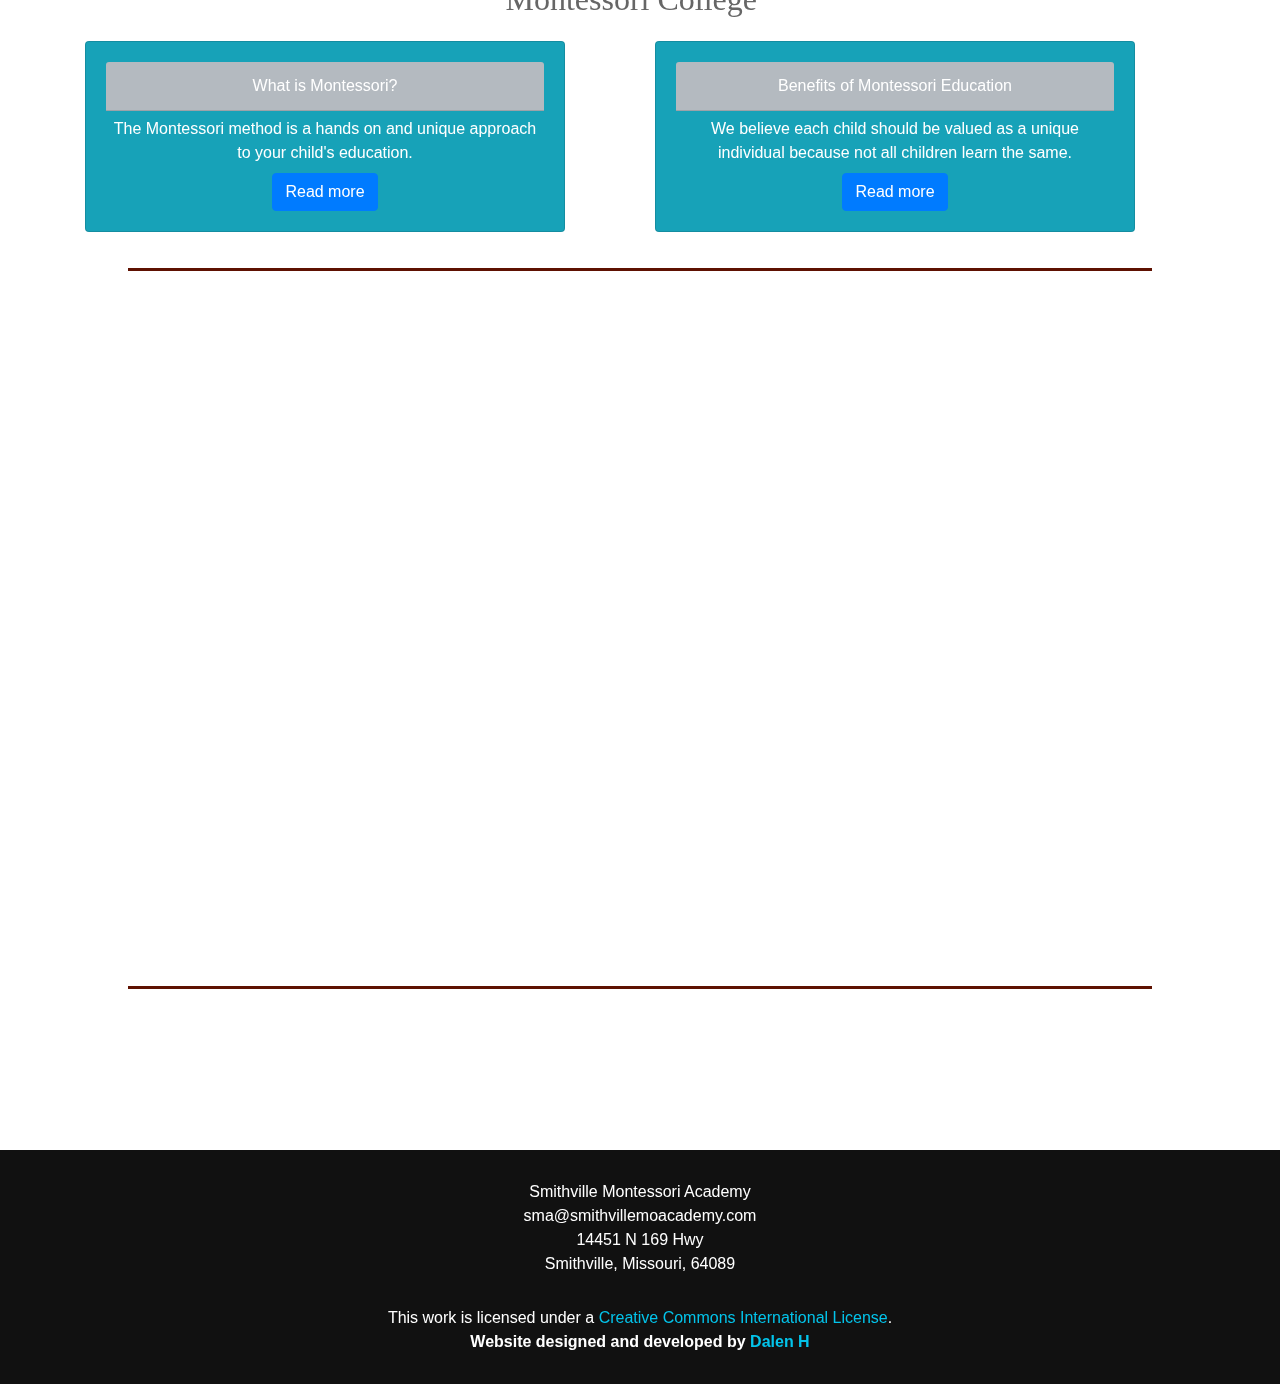
==== commit 53cb5f58: "Metric Score Optimzations - Minor" ====
--- a/index.min.html
+++ b/index.min.html
@@ -1 +1 @@
-<!DOCTYPE html><html lang=en><meta charset="utf-8"><title>Smithville Montessori Academy</title><meta content="width=device-width,initial-scale=1" name=viewport><meta content="Smithville, Missouri, School, Academy, Montessori, ideas, homeschool, living montessori now, education, educational, learning, tutoring, teachingm children" name=keywords><meta content="Smithville Montessori Academy, teaching creative thinking for children up to 3 1/2 years of age. " name=description><meta content="Dalen Humiston" name=author><meta content="Smithville Montessori Academy" property=og:site_name><meta content="Smithville Montessori Academy, teaching creative thinking for children up to 3 1/2 years of age." property=og:description><meta content="img/SMA-Site-Icon-2.png" property=og:image><meta content="image/png" property=og:image:type><meta content=800 property=og:image:width><meta content=682 property=og:image:height><meta content="Smithville Montessori Academy " name=twitter:title><meta content="Smithville Montessori Academy, teaching creative thinking for children up to 3 1/2 years of age." name=twitter:description><meta content="img/SMA-Site-Icon-2.png" name=twitter:image><meta content=summary_large_image name=twitter:card><meta content="Smithville Montessori Academy Logo" name=twitter:image:alt><script src="lib/jquery/jquery.min.js"></script><script src="lib/jquery/jquery-ui.min.js"></script><link href="https://maxcdn.bootstrapcdn.com/bootstrap/4.0.0/css/bootstrap.min.css" rel=stylesheet><link href="lib/css/style.min.css" rel=stylesheet><link href="lib/font-awesome/css/font-awesome.min.css" rel=stylesheet><link href="lib/animate-css/animate.min.css" rel=stylesheet><div id=preloader></div><section id=welcome> <video autoplay loop muted id="vid"> <source src="lib/CartoonCloudsLoop.mp4" type="video/mp4"> </video> <div class=welcome-container> <div class="wow fadeIn"> <div class=welcome-logo> <img alt="Smithville Montessori Academy Logo" src="img/SMA-Site-Icon-2.png"> </div><h1>Smithville Montessori Academy</h1> <h2>Teaching creative thinking for life-long learning.</h2> <div class="d-flex justify-content-center"> <a target=_blank href="https://www.facebook.com/SmithvilleMontessoriAcademy/"> <i class="fa fa-facebook-square fa-4x" aria-hidden=true></i> </a> <a href="#"> <i class="fa fa-twitter-square fa-4x" aria-hidden=true></i> </a> <a href="#"> <i class="fa fa-instagram fa-4x" aria-hidden=true></i> </a> <a href="#"> <i class="fa fa-pinterest-square fa-4x" aria-hidden=true></i> </a> <a target=_blank href="https://www.yelp.com/biz/smithville-montessori-academy-ii-smithville"> <i class="fa fa-yelp fa-4x" aria-hidden=true></i> </a> </div><div class=actions> <a href=#aboutus> <i class="fa fa-arrow-down fa-5x" style=color:#FFF; aria-hidden="true"></i> </a> </div></div></div></section><header id=header> <div class=container> <div class=pull-left id=logo> <h4> <a href=#welcome>Smithville Montessori Academy</a> </h4> </div><nav id=nav-menu-container> <ul class=nav-menu> <li class=menu-active> <a href=#welcome>Home</a> </li><li class=menu-has-children> <a href=#aboutus>About Us</a> <ul> <li> <a href="#" target=_blank>Careers</a> </li></ul> </li><li> <a href=#programs>Our Programs</a> </li><li> <a href="#">Enrollment Information</a> </li><li> <a href=#contact>Contact Us</a> </li></ul> </nav> </div><br><div class=container id=social> <a target=_blank href="https://www.facebook.com/SmithvilleMontessoriAcademy/"> <i class="fa fa-facebook-square fa-2x" style=color:#FFF; aria-hidden=true></i> </a> <a href="#"> <i class="fa fa-twitter-square fa-2x" style=color:#FFF; aria-hidden=true></i> </a> <a href="#"> <i class="fa fa-instagram fa-2x" style=color:#FFF; aria-hidden=true></i> </a> <a href="#"> <i class="fa fa-pinterest-square fa-2x" style=color:#FFF; aria-hidden=true></i> </a> <a target=_blank href="https://www.yelp.com/biz/smithville-montessori-academy-ii-smithville"> <i class="fa fa-yelp fa-2x" style=color:#FFF; aria-hidden=true></i> </a> </div></header><section id=aboutus> <div class="container fadeInUp wow"> <div class=row> <div class=col-md-12> <h4 class=section-title>Smithville Montessori Academy III</h4> <div class=section-title-divider></div><p class=section-description>Our Story</p></div></div></div><div class="container fadeInUp wow about-container"> <div class=row> <div class="col-md-12"><p> Smithville Montessori Academy III opened its doors on February 4th, 2002 in the Major Mall. We wanted to create an environment for children that would be individualized for learning, which would allow children to progress at their own pace creating an exceptional environment for children to develop. The facility expanded in November of 2002 to include an extended day area and a full time Kindergarten program. <br><br>Smithville Montessori Academy is committed to providing an enriching, yet challenging, educational environment where each student is encouraged to grow to his or her fullest potential academically, emotionally, physically, socially,and morally. We strive to create an environment that inspires children to develop inner discipline, self-assurance and a love for learning. Our respect for the uniqueness of each child helps to develop lifelong skills during periods of their greatest readiness and sensitivity. We also help parents work toward these same goals at home to empower teachers and staff to remain focused on the mission.</p></div></div></div><br><div class=container> <div class=row> <div class="col-md-4"> <i class="fa fa-medkit fa-2x">Staff trained in CPR and First Aid</i> </div><div class="col-md-4"> <i class="fa fa-certificate fa-2x"> Teachers certified by The American Montessori Society and North American Montessori College</i> </div><div class="col-md-4"> <i class="fa fa-plus-circle fa-2x"> Staff trained in Child development and behavior</i> </div></div><br><div class=row> <div class="col-md-6 order-md-0"> <div class="card text-white bg-info mb-3" id=card> <div class=card-body> <div class=card-header id=card-header>What is Montessori?</div><div class=card-title></div><p class="card-subtitle mb-2">The Montessori method is a hands on and unique approach to your child's education.</p><button class="btn btn-primary" data-toggle=modal data-target=#whatismont>Read more</button> </div></div></div><div class="col-md-6 order-md-1"> <div class="card text-white bg-info mb-3" id=card> <div class=card-body> <div class=card-header id=card-header>Benefits of Montessori Education</div><div class=card-title></div><p class="card-subtitle mb-2">We believe each child should be valued as a unique individual because not all children learn the same. </p><button class="btn btn-primary" data-toggle=modal data-target=#benefitsofmont>Read more</button> </div></div></div></div><div class="modal fade bd-whatismont-lg" id=whatismont tabindex="-1" role=dialog aria-hidden=true> <div class="modal-dialog modal-dialog-centered modal-lg" role=document> <div class=modal-content> <div class=modal-header> <h5 class=modal-title>What is Montessori?</h5> <button type=button class=close data-dismiss=modal aria-label=Close> <span aria-hidden=true>&times;</span> </button> </div><div class=modal-body> <h3>The Montessori Method- What Is It?</h3> <p>The Montessori method is a hands on and unique approach to your child's education. The method is named after Dr. Maria Montessori and her scientific observations while she worked with institutionalized and inner-city children. <br><br>She began to note that if given developmentally appropriate materials, resources, and the freedom to follow their interests, children were eager to learn. This is the basis behind the Montessori Method, to foster a child's natural inclination to learn. <br><br>In a Montessori setting teachers guide rather than instruct, allowing children to find activities that meet their interest, needs, and developmental level.</p><div class="embed-responsive embed-responsive-16by9"> <iframe src="https://player.vimeo.com/video/86032465?portrait=0" width="640" height="360"></iframe> </div></div><div class=modal-footer> <button type=button class="btn btn-secondary" data-dismiss=modal>Close</button> </div></div></div></div><div class="modal fade bd-benefitsofmont-lg" id=benefitsofmont tabindex="-1" role=dialog aria-hidden=true> <div class="modal-dialog modal-dialog-centered modal-lg" role=document> <div class=modal-content> <div class=modal-header> <h5 class=modal-title>Benefits of a Montessori Education</h5> <button type=button class=close data-dismiss=modal aria-label=Close> <span aria-hidden=true>&times;</span> </button> </div><div class=modal-body> <h3>Every child learns in their own unique way.</h3> <p>We believe each child should be valued as a unique individual because not all children learn the same. Students are free to learn at their own pace, and with whichever method works best for them. They develop and progress at their own pace, while being guided by the teacher. <br><br>Students are allowed freedom to learn their way, within the limits of the classroom. This is achievable because internal satisfaction drives a child's curiosity and interest in learning - even after they are out of school. As each student matures they learn to look critically at their work and become adept at correcting and learning from their errors.</p><h3>Students are part of a close and caring community.</h3> <p>Students will be in a multi-age classroom starting with Infants from 6 weeks to 14 months while toddlers are from 14 months to 2 1/2 years. <br><br>After this there is Pre-Primary (for children not potty trained) which includes children from 2 1/2 years to 3 1/2 years. If your child is in the age range but is potty trained they will move into Primary. These age groups creates a family structure. Younger students will look up to older students as mentors and even role models. <br><br>This gives younger students a friendly environment where they feel supported and allows them to gain the confidence to try new challenges. In the classroom, Teachers model respect, loving kindness, and a belief in peaceful conflict resolution.</p></div><div class=modal-footer> <button type=button class="btn btn-secondary" data-dismiss=modal>Close</button> </div></div></div></div></div><div class=section-divider></div></section><section id=programs> <div class="container fadeInUp wow"> <div class=row> <div class=col-md-12> <h4 class=section-title>Our Programs</h4> <div class=section-title-divider></div><p class=section-description>Looking to find the right program for your child?</p></div></div><div class=row> <div class="col-sm-4"> <div class="card text-white bg-info" id=card> <div class=card-block> <div class=card-header>Infant & Toddler</div><h4 class=card-title>6 weeks to 2 1/2 years of age</h4> <p class=card-text>The Infant and Toddler years are arguably the most crucial to a child's personality and intellectual development. The Smithville Montessori Academy infant program creates a lifelong passion for learning. Music and movement are among the best resources children can use to become familiar with their surroundings.</p><button class="btn btn-primary" data-toggle=modal data-target=#infanttoddler>Click for more information</button> </div></div></div><div class="col-sm-4"> <div class="card text-white bg-info" id=card> <div class=card-block> <div class=card-header>Pre-Primary and Primary</div><h4 class=card-title>2 1/2 Years - 3 1/2 Years</h4> <div class="alert alert-info"> <strong>If your child is between this age range and is potty trained, they will be in the "Primary" group.</strong> </div><p class=card-text>Your child is growing into some bigger shoes, likely a 7 toddler or an 8 children. Along with their growing shoe size comes an increasing growth in exploration. In this age group at our school your child environment will offer them experiences with practical life, sensorial, language, mathematics, and cultural areas.</p><button class="btn btn-primary" data-toggle=modal data-target=#preprimary>Click for more information</button> </div></div></div><div class="col-sm-4"> <div class="card text-white bg-info" id=card> <div class=card-block> <div class=card-header>Before and After School</div><h4 class=card-title>2 1/2 Years - 3 1/2 Years</h4> <p class=card-text>The Before and After School program at Smithville Montessori Academy ensures that parent's extended care needs are met while their children experience a familiar environment. </p><button class="btn btn-primary" data-toggle=modal data-target=#beforeafter>Click for more information</button> </div></div></div></div><div class="modal fade bd-infanttoddler-lg" id=infanttoddler tabindex="-1" role=dialog aria-hidden=true> <div class="modal-dialog modal-lg" role=document> <div class=modal-content> <div class=modal-header> <h5 class=modal-title>Infants & Toddlers</h5> <button type=button class=close data-dismiss=modal aria-label=Close> <span aria-hidden=true>&times;</span> </button> </div><div class=modal-body> <h3>Infants (6 weeks – 14 months)</h3> <p>The Infant and Toddler years are arguably the most crucial to a child's personality and intellectual development. The Smithville Montessori Academy infant program creates a lifelong passion for learning. Music and movement are among the best resources children can use to become familiar with their surroundings.</p><br><br><h3>Toddlers (14 months - 2 1/2 years)</h3> <p>The classroom offers space for movement, individual work, and group activities. Our approach to learning offers toddlers opportunities to work on the development of art and language skills as well as musical sensory. We use a number of multi-sensory, sequential, and self-correcting Montessori materials to facilitate learning. <br><br>A carefully planned series of successes build upon inner confidence in the child, This confidence assures him that he can learn by himself. We nourish the child’s self esteem through repeated successes with these activities. These confidence-building activities likewise contribute to the child’s healthy emotional development. <br><br>Through song and dance, and freedom of choice, the toddlers have access to a variety of large muscle activities that offer them opportunities to jump, climb, balance, crawl, or skip indoors and out. These exercises as well as creative art activities are offered for each child to choose. This freedom in a safe space is crucial to the toddler program.</p></div><div class=modal-footer> <button type=button class="btn btn-secondary" data-dismiss=modal>Close</button> </div></div></div></div><div class="modal fade bd-preprimary-lg" id=preprimary tabindex="-1" role=dialog aria-hidden=true> <div class="modal-dialog modal-lg" role=document> <div class=modal-content> <div class=modal-header> <h5 class=modal-title>Pre-Primary/Primary</h5> <button type=button class=close data-dismiss=modal aria-label=Close> <span aria-hidden=true>&times;</span> </button> </div><div class=modal-body> <h3>2 1/2 Years - 3 1/2 Years</h3> <div class=media> <div class="media-left media-middle modal-img"> <img src="img/14715585.jpg" class=media-object alt="The Smithville Police Department visiting with the kids."> </div><div class=media-body> <h3 class=media-heading>What Do We Mean "Practical Life"?</h3><p>Practical life is an umbrella term for everyday living, it serves to develop your child's sense of order, coordination, and independence. Your child will practice the basic's such as how to tie their shoes, how to clean up a spill,or even how to water plants. As we mentioned, children at this age are curious and want to explore which means a child will happily attain this information through repetition. Your child will learn how to care for themselves, others, and the classroom.</p><div class="d-flex justify-content-center"><h3>Click the corresponding button below to read about each portion of the class.</h3></div><div class="d-flex justify-content-center"><button type=button class="btn btn-lg btn-danger" data-toggle=popover title="Sensory Education" data-content="It is important to allow children to develop their senses, which is why we focus a portion of this class to sensory. Dr. Montessori designed materials specifically for sensory to focus on visual discrimination and to help refineand develop the five senses.">Sensory Education</button><button type=button class="btn btn-lg btn-danger" data-toggle=popover title="Language" data-content="In this area you will find different exercises that expose the child to new vocabulary. The different aspects of language truly come to life without undue stress to the child. Peer interactions are encouraged as well as any otheropportunities for meaningful interactions.">Language</button></div><div class="d-flex justify-content-center"><button type=button class="btn btn-lg btn-danger" data-toggle=popover title="Mathematics" data-content="Dr. Montessori believed in introducing children to the big picture before moving to the smaller portions. You will commonly see children introduced to the decimal system and working on 4 digit addition rather than single digit.">Mathematics</button><button type=button class="btn btn-lg btn-danger" data-toggle=popover title="Cultural" data-content="A young child's mind is an absorbent one. Dr. Montessori believes the absorbent mind allows children to take in all there is to offer. By introducing your child to these topics and subjects at a young age they are able to recallit later on in their academic years.">Cultural</button></div></div></div></div><div class=modal-footer> <button type=button class="btn btn-secondary" data-dismiss=modal>Close</button> </div></div></div></div><div class="modal fade bd-beforeafter-lg" id=beforeafter tabindex="-1" role=dialog aria-hidden=true> <div class="modal-dialog modal-lg" role=document> <div class=modal-content> <div class=modal-header> <h5 class=modal-title>Before and After School</h5> <button type=button class=close data-dismiss=modal aria-label=Close> <span aria-hidden=true>&times;</span> </button> </div><div class=modal-body> <h3>Before and After School</h3> <div class="media"> <div class="media-left media-middle modal-img"> <img src="img/10305504.jpg" style="filter:brightness(150%);" class="media-object" alt="Flower Arranging with Ms. Sunshine!"> </div><div class="media-body"> <p>The Before and After School program at Smithville Montessori Academy ensures that parent's extended care needs are met while their children experience a familiar environment. The program is both same and different from students’ classrooms as it maintains such qualities as freedom of choice, mutual respect, exploration, movement, consistency and kindness. <br><br>Your child will have the opportunity to participate in music lessons, baking, outdoor play, construction activities, creating art, and more. More importantly, it will provide the children with an atmosphere in which they can grow emotionally, socially, physically, and intellectually.</p></div></div><p></p></div><div class=modal-footer> <button type=button class="btn btn-secondary" data-dismiss=modal>Close</button> </div></div></div></div></div><div class=section-divider></div></section><section id=contact> <div class="container fadeInUp wow"> <div class=row> <div class=col-md-12> <h3 class=section-title>Contact Us</h3> <div class=section-title-divider></div><p class=section-description> </div></div></div></section><footer id=footer> <div class=container> <div class=row> <div class=col-md-12> <div class=copyright> <p>Smithville Montessori Academy <br>sma@smithvillemoacademy.com <br>14451 N 169 Hwy <br>Smithville, Missouri, 64089</p>This work is licensed under a <a href="https://creativecommons.org/licenses/by-nc-nd/4.0/">Creative Commons International License</a>. <br><strong>Website designed and developed by <a href="https://www.linkedin.com/in/dalen-humiston-1b59809a/">Dalen H</a> </strong> </div></div></div></div></footer><a href="#" class=back-to-top> <i class="fa fa-chevron-up"></i></a><script>$(document).ready(function(){$('[data-toggle="popover"]').popover();});</script><script src="https://cdnjs.cloudflare.com/ajax/libs/popper.js/1.12.9/umd/popper.min.js"></script><script src="https://maxcdn.bootstrapcdn.com/bootstrap/4.0.0/js/bootstrap.min.js"></script><script src="lib/resource-package.min.js"></script>+<!DOCTYPE html><html lang=en><meta charset="utf-8"><title>Smithville Montessori Academy</title><meta content="width=device-width,initial-scale=1" name=viewport><meta content="Smithville, Missouri, School, Academy, Montessori, ideas, homeschool, living montessori now, education, educational, learning, tutoring, teachingm children" name=keywords><meta content="Smithville Montessori Academy, teaching creative thinking for children up to 3 1/2 years of age. " name=description><meta content="Dalen Humiston" name=author><meta content="Smithville Montessori Academy" property=og:site_name><meta content="Smithville Montessori Academy, teaching creative thinking for children up to 3 1/2 years of age." property=og:description><meta content="img/SMA-Site-Icon-2.png" property=og:image><meta content="image/png" property=og:image:type><meta content=800 property=og:image:width><meta content=682 property=og:image:height><meta content="Smithville Montessori Academy " name=twitter:title><meta content="Smithville Montessori Academy, teaching creative thinking for children up to 3 1/2 years of age." name=twitter:description><meta content="img/SMA-Site-Icon-2.png" name=twitter:image><meta content=summary_large_image name=twitter:card><meta content="Smithville Montessori Academy Logo" name=twitter:image:alt><script src="lib/jquery/jquery.min.js"></script><script src="lib/jquery/jquery-ui.min.js"></script><link href="lib/bootstrap/bootstrap.min.css" rel=stylesheet><link href="lib/css/resource-package.min.css" rel=stylesheet><div id=preloader></div><section id=welcome> <video autoplay loop muted id="vid"> <source src="lib/CartoonCloudsLoop.mp4" type="video/mp4"> </video> <div class=welcome-container> <div class="wow fadeIn"> <div class=welcome-logo> <img alt="Smithville Montessori Academy Logo" src="img/SMA-Site-Icon-2.png"> </div><h1>Smithville Montessori Academy</h1> <h2>Teaching creative thinking for life-long learning.</h2> <div class="d-flex justify-content-center"> <a target=_blank href="https://www.facebook.com/SmithvilleMontessoriAcademy/"> <i class="fa fa-facebook-square" aria-hidden=true></i> </a> <a href="#"> <i class="fa fa-twitter-square" aria-hidden=true></i> </a> <a href="#"> <i class="fa fa-instagram" aria-hidden=true></i> </a> <a href="#"> <i class="fa fa-pinterest-square" aria-hidden=true></i> </a> <a target=_blank href="https://www.yelp.com/biz/smithville-montessori-academy-ii-smithville"> <i class="fa fa-yelp" aria-hidden=true></i> </a> </div><div class=actions> <a href=#aboutus> <i class="fa fa-arrow-down fa-5x" style=color:#FFF; aria-hidden="true"></i> </a> </div></div></div></section><header id=header><div class=container><div class=row><div class="col-sm justify-content-center"><div id=logo><h4> <a href=#welcome>Smithville Montessori Academy</a> </h4></div></div><div class="col-md-7 justify-content-center"><nav id=nav-menu-container><ul class=nav-menu><li class=menu-active><a href=#welcome>Home</a></li><li class=menu-has-children><a href=#aboutus>About Us</a><ul><li><a href="#" target=_blank>Careers</a></li></ul></li><li><a href=#programs>Our Programs</a></li><li><a href="#">Enrollment Information</a></li><li><a href=#contact>Contact Us</a></li></ul></nav></div></div><div class=row><div class="col-5 d-flex justify-content-center" id=social> <a target=_blank href="https://www.facebook.com/SmithvilleMontessoriAcademy/"> <i class="fa fa-facebook-square" aria-hidden=true></i> </a> <a href="#"> <i class="fa fa-twitter-square" aria-hidden=true></i> </a> <a href="#"> <i class="fa fa-instagram" aria-hidden=true></i> </a> <a href="#"> <i class="fa fa-pinterest-square" aria-hidden=true></i> </a> <a target=_blank href="https://www.yelp.com/biz/smithville-montessori-academy-ii-smithville"> <i class="fa fa-yelp" aria-hidden=true></i> </a> </div></div></div></header><section id=aboutus> <div class="container fadeInUp wow"> <div class=row> <div class=col-md-12> <h4 class=section-title>Smithville Montessori Academy III</h4> <div class=section-title-divider></div><p class=section-description>Our Story</p></div></div></div><div class="container fadeInUp wow about-container"> <div class=row> <div class="col-md-12"><p> Smithville Montessori Academy III opened its doors on February 4th, 2002 in the Major Mall. We wanted to create an environment for children that would be individualized for learning, which would allow children to progress at their own pace creating an exceptional environment for children to develop. The facility expanded in November of 2002 to include an extended day area and a full time Kindergarten program. <br><br>Smithville Montessori Academy is committed to providing an enriching, yet challenging, educational environment where each student is encouraged to grow to his or her fullest potential academically, emotionally, physically, socially,and morally. We strive to create an environment that inspires children to develop inner discipline, self-assurance and a love for learning. Our respect for the uniqueness of each child helps to develop lifelong skills during periods of their greatest readiness and sensitivity. We also help parents work toward these same goals at home to empower teachers and staff to remain focused on the mission.</p></div></div></div><br><div class=container> <div class=row> <div class="col-md-4"> <i class="fa fa-medkit fa-2x">Staff trained in CPR and First Aid</i> </div><div class="col-md-4"> <i class="fa fa-certificate fa-2x"> Teachers certified by The American Montessori Society and North American Montessori College</i> </div><div class="col-md-4"> <i class="fa fa-plus-circle fa-2x"> Staff trained in Child development and behavior</i> </div></div><br><div class=row> <div class="col-md-6 order-md-0"> <div class="card text-white bg-info mb-3" id=card> <div class=card-body> <div class=card-header id=card-header>What is Montessori?</div><div class=card-title></div><p class="card-subtitle mb-2">The Montessori method is a hands on and unique approach to your child's education.</p><button class="btn btn-primary" data-toggle=modal data-target=#whatismont>Read more</button> </div></div></div><div class="col-md-6 order-md-1"> <div class="card text-white bg-info mb-3" id=card> <div class=card-body> <div class=card-header id=card-header>Benefits of Montessori Education</div><div class=card-title></div><p class="card-subtitle mb-2">We believe each child should be valued as a unique individual because not all children learn the same. </p><button class="btn btn-primary" data-toggle=modal data-target=#benefitsofmont>Read more</button> </div></div></div></div><div class="modal fade bd-whatismont-lg" id=whatismont tabindex="-1" role=dialog aria-hidden=true> <div class="modal-dialog modal-dialog-centered modal-lg" role=document> <div class=modal-content> <div class=modal-header> <h5 class=modal-title>What is Montessori?</h5> <button type=button class=close data-dismiss=modal aria-label=Close> <span aria-hidden=true>&times;</span> </button> </div><div class=modal-body> <h3>The Montessori Method- What Is It?</h3> <p>The Montessori method is a hands on and unique approach to your child's education. The method is named after Dr. Maria Montessori and her scientific observations while she worked with institutionalized and inner-city children. <br><br>She began to note that if given developmentally appropriate materials, resources, and the freedom to follow their interests, children were eager to learn. This is the basis behind the Montessori Method, to foster a child's natural inclination to learn. <br><br>In a Montessori setting teachers guide rather than instruct, allowing children to find activities that meet their interest, needs, and developmental level.</p><div class="embed-responsive embed-responsive-16by9"> <iframe src="https://player.vimeo.com/video/86032465?portrait=0" width="640" height="360"></iframe> </div></div><div class=modal-footer> <button type=button class="btn btn-secondary" data-dismiss=modal>Close</button> </div></div></div></div><div class="modal fade bd-benefitsofmont-lg" id=benefitsofmont tabindex="-1" role=dialog aria-hidden=true> <div class="modal-dialog modal-dialog-centered modal-lg" role=document> <div class=modal-content> <div class=modal-header> <h5 class=modal-title>Benefits of a Montessori Education</h5> <button type=button class=close data-dismiss=modal aria-label=Close> <span aria-hidden=true>&times;</span> </button> </div><div class=modal-body> <h3>Every child learns in their own unique way.</h3> <p>We believe each child should be valued as a unique individual because not all children learn the same. Students are free to learn at their own pace, and with whichever method works best for them. They develop and progress at their own pace, while being guided by the teacher. <br><br>Students are allowed freedom to learn their way, within the limits of the classroom. This is achievable because internal satisfaction drives a child's curiosity and interest in learning - even after they are out of school. As each student matures they learn to look critically at their work and become adept at correcting and learning from their errors.</p><h3>Students are part of a close and caring community.</h3> <p>Students will be in a multi-age classroom starting with Infants from 6 weeks to 14 months while toddlers are from 14 months to 2 1/2 years. <br><br>After this there is Pre-Primary (for children not potty trained) which includes children from 2 1/2 years to 3 1/2 years. If your child is in the age range but is potty trained they will move into Primary. These age groups creates a family structure. Younger students will look up to older students as mentors and even role models. <br><br>This gives younger students a friendly environment where they feel supported and allows them to gain the confidence to try new challenges. In the classroom, Teachers model respect, loving kindness, and a belief in peaceful conflict resolution.</p></div><div class=modal-footer> <button type=button class="btn btn-secondary" data-dismiss=modal>Close</button> </div></div></div></div></div><div class=section-divider></div></section><section id=programs> <div class="container fadeInUp wow"> <div class=row> <div class=col-md-12> <h4 class=section-title>Our Programs</h4> <div class=section-title-divider></div><p class=section-description>Looking to find the right program for your child?</p></div></div><div class=row> <div class="col-sm-4"> <div class="card text-white bg-info" id=card> <div class=card-block> <div class=card-header>Infant & Toddler</div><h4 class=card-title>6 weeks to 2 1/2 years of age</h4> <p class=card-text>The Infant and Toddler years are arguably the most crucial to a child's personality and intellectual development. The Smithville Montessori Academy infant program creates a lifelong passion for learning. Music and movement are among the best resources children can use to become familiar with their surroundings.</p><button class="btn btn-primary" data-toggle=modal data-target=#infanttoddler>Click for more information</button> </div></div></div><div class="col-sm-4"> <div class="card text-white bg-info" id=card> <div class=card-block> <div class=card-header>Pre-Primary and Primary</div><h4 class=card-title>2 1/2 Years - 3 1/2 Years</h4> <div class="alert alert-info"> <strong>If your child is between this age range and is potty trained, they will be in the "Primary" group.</strong> </div><p class=card-text>Your child is growing into some bigger shoes, likely a 7 toddler or an 8 children. Along with their growing shoe size comes an increasing growth in exploration. In this age group at our school your child environment will offer them experiences with practical life, sensorial, language, mathematics, and cultural areas.</p><button class="btn btn-primary" data-toggle=modal data-target=#preprimary>Click for more information</button> </div></div></div><div class="col-sm-4"> <div class="card text-white bg-info" id=card> <div class=card-block> <div class=card-header>Before and After School</div><h4 class=card-title>2 1/2 Years - 3 1/2 Years</h4> <p class=card-text>The Before and After School program at Smithville Montessori Academy ensures that parent's extended care needs are met while their children experience a familiar environment. </p><button class="btn btn-primary" data-toggle=modal data-target=#beforeafter>Click for more information</button> </div></div></div></div><div class="modal fade bd-infanttoddler-lg" id=infanttoddler tabindex="-1" role=dialog aria-hidden=true> <div class="modal-dialog modal-lg" role=document> <div class=modal-content> <div class=modal-header> <h5 class=modal-title>Infants & Toddlers</h5> <button type=button class=close data-dismiss=modal aria-label=Close> <span aria-hidden=true>&times;</span> </button> </div><div class=modal-body> <h3>Infants (6 weeks – 14 months)</h3> <p>The Infant and Toddler years are arguably the most crucial to a child's personality and intellectual development. The Smithville Montessori Academy infant program creates a lifelong passion for learning. Music and movement are among the best resources children can use to become familiar with their surroundings.</p><br><br><h3>Toddlers (14 months - 2 1/2 years)</h3> <p>The classroom offers space for movement, individual work, and group activities. Our approach to learning offers toddlers opportunities to work on the development of art and language skills as well as musical sensory. We use a number of multi-sensory, sequential, and self-correcting Montessori materials to facilitate learning. <br><br>A carefully planned series of successes build upon inner confidence in the child, This confidence assures him that he can learn by himself. We nourish the child’s self esteem through repeated successes with these activities. These confidence-building activities likewise contribute to the child’s healthy emotional development. <br><br>Through song and dance, and freedom of choice, the toddlers have access to a variety of large muscle activities that offer them opportunities to jump, climb, balance, crawl, or skip indoors and out. These exercises as well as creative art activities are offered for each child to choose. This freedom in a safe space is crucial to the toddler program.</p></div><div class=modal-footer> <button type=button class="btn btn-secondary" data-dismiss=modal>Close</button> </div></div></div></div><div class="modal fade bd-preprimary-lg" id=preprimary tabindex="-1" role=dialog aria-hidden=true> <div class="modal-dialog modal-lg" role=document> <div class=modal-content> <div class=modal-header> <h5 class=modal-title>Pre-Primary/Primary</h5> <button type=button class=close data-dismiss=modal aria-label=Close> <span aria-hidden=true>&times;</span> </button> </div><div class=modal-body> <h3>2 1/2 Years - 3 1/2 Years</h3> <div class=media> <div class="media-left media-middle modal-img"> <img src="img/14715585.jpg" class=media-object alt="The Smithville Police Department visiting with the kids."> </div><div class=media-body> <h3 class=media-heading>What Do We Mean "Practical Life"?</h3><p>Practical life is an umbrella term for everyday living, it serves to develop your child's sense of order, coordination, and independence. Your child will practice the basic's such as how to tie their shoes, how to clean up a spill,or even how to water plants. As we mentioned, children at this age are curious and want to explore which means a child will happily attain this information through repetition. Your child will learn how to care for themselves, others, and the classroom.</p><div class="d-flex justify-content-center"><h3>Click the corresponding button below to read about each portion of the class.</h3></div><div class="d-flex justify-content-center"><button type=button class="btn btn-lg btn-danger" data-toggle=popover title="Sensory Education" data-content="It is important to allow children to develop their senses, which is why we focus a portion of this class to sensory. Dr. Montessori designed materials specifically for sensory to focus on visual discrimination and to help refineand develop the five senses.">Sensory Education</button><button type=button class="btn btn-lg btn-danger" data-toggle=popover title="Language" data-content="In this area you will find different exercises that expose the child to new vocabulary. The different aspects of language truly come to life without undue stress to the child. Peer interactions are encouraged as well as any otheropportunities for meaningful interactions.">Language</button></div><div class="d-flex justify-content-center"><button type=button class="btn btn-lg btn-danger" data-toggle=popover title="Mathematics" data-content="Dr. Montessori believed in introducing children to the big picture before moving to the smaller portions. You will commonly see children introduced to the decimal system and working on 4 digit addition rather than single digit.">Mathematics</button><button type=button class="btn btn-lg btn-danger" data-toggle=popover title="Cultural" data-content="A young child's mind is an absorbent one. Dr. Montessori believes the absorbent mind allows children to take in all there is to offer. By introducing your child to these topics and subjects at a young age they are able to recallit later on in their academic years.">Cultural</button></div></div></div></div><div class=modal-footer> <button type=button class="btn btn-secondary" data-dismiss=modal>Close</button> </div></div></div></div><div class="modal fade bd-beforeafter-lg" id=beforeafter tabindex="-1" role=dialog aria-hidden=true> <div class="modal-dialog modal-lg" role=document> <div class=modal-content> <div class=modal-header> <h5 class=modal-title>Before and After School</h5> <button type=button class=close data-dismiss=modal aria-label=Close> <span aria-hidden=true>&times;</span> </button> </div><div class=modal-body> <h3>Before and After School</h3> <div class="media"> <div class="media-left media-middle modal-img"> <img src="img/10305504.jpg" style="filter:brightness(150%);" class="media-object" alt="Flower Arranging with Ms. Sunshine!"> </div><div class="media-body"> <p>The Before and After School program at Smithville Montessori Academy ensures that parent's extended care needs are met while their children experience a familiar environment. The program is both same and different from students’ classrooms as it maintains such qualities as freedom of choice, mutual respect, exploration, movement, consistency and kindness. <br><br>Your child will have the opportunity to participate in music lessons, baking, outdoor play, construction activities, creating art, and more. More importantly, it will provide the children with an atmosphere in which they can grow emotionally, socially, physically, and intellectually.</p></div></div><p></p></div><div class=modal-footer> <button type=button class="btn btn-secondary" data-dismiss=modal>Close</button> </div></div></div></div></div><div class=section-divider></div></section><section id=contact> <div class="container fadeInUp wow"> <div class=row> <div class=col-md-12> <h3 class=section-title>Contact Us</h3> <div class=section-title-divider></div><p class=section-description> </div></div></div></section><footer id=footer> <div class=container> <div class=row> <div class=col-md-12> <div class=copyright> <p>Smithville Montessori Academy <br>sma@smithvillemoacademy.com <br>14451 N 169 Hwy <br>Smithville, Missouri, 64089</p>This work is licensed under a <a href="https://creativecommons.org/licenses/by-nc-nd/4.0/">Creative Commons International License</a>. <br><strong>Website designed and developed by <a href="https://www.linkedin.com/in/dalen-humiston-1b59809a/">Dalen H</a> </strong> </div></div></div></div></footer><a href="#" class=back-to-top> <i class="fa fa-chevron-up"></i></a><script>$(document).ready(function(){$('[data-toggle="popover"]').popover();});</script><script src="lib/bootstrap/bootstrap.bundle.min.js"></script><script src="lib/resource-package.min.js"></script>--- a/lib/css/resource-package.min.css
+++ b/lib/css/resource-package.min.css
@@ -0,0 +1 @@
+@charset "UTF-8";#welcome .actions a,.back-to-top{font-size:16px;border-radius:2px}body.mobile-nav-active,video#vid{overflow:hidden}body{background:#fff;overflow-x:hidden;color:#666;font-family:"Open Sans",sans-serif}body.mobile-nav-active #mobile-nav{left:0}body.mobile-nav-active #mobile-nav-toggle{color:#fff}#header #logo,.nav-menu>li{float:left}#header #logo h1,#welcome .actions a,#welcome h1,.section-title{text-transform:uppercase}#header #logo h1,#welcome .actions a,h1,h2,h3,h4,h5,h6{font-family:Raleway,sans-serif}a{color:#03c4eb;transition:.5s}i{padding-right:30%;color:#FFF}a:active,a:focus,a:hover{color:#03c5ec}p{padding:0;margin:0 0 30px}h1,h2,h3,h4,h5,h6{font-weight:400;margin:0 0 20px;padding:0}#preloader{position:fixed;left:0;top:0;z-index:999;width:100%;height:100%;overflow:visible;background:url(../../img/preloader.svg) center center no-repeat #fff}.back-to-top,.back-to-top:focus{background:rgba(0,0,0,.2);color:#fff}.back-to-top{position:fixed;display:none;padding:6px 12px 9px;right:15px;bottom:15px;transition:background .5s}.back-to-top:focus{outline:0}.back-to-top:hover{background:#03c4eb;color:#fff}#welcome,video#vid{background-size:cover}img.icon{height:2em}#welcome{display:table;width:100%;height:100vh}video#vid{position:fixed;right:0;bottom:0;min-width:100%;min-height:100%;width:auto;height:auto;z-index:-100;margin:0 auto;filter:brightness(115%)}#welcome .welcome-logo{margin:20px}#welcome .welcome-logo img{max-width:100%}#welcome .welcome-container{background:rgba(0,0,0,.5);display:table-cell;margin:0;padding:0;text-align:center;vertical-align:middle}#header,.is-sticky #header{background:#343a40}#welcome-social{width:25%;height:20%}#welcome-social i{padding-right:30%;color:#5ca7d6!important}#social i{padding-right:30%}#welcome h1{margin:30px 0 10px;font-weight:700;line-height:48px;color:#fff}#welcome h2{color:#999;margin-bottom:50px}#welcome .actions a,#welcome .rotating>.animated{display:inline-block}#welcome .actions a{font-weight:500;letter-spacing:1px;padding:8px 20px;transition:.5s;margin:10px}#header{padding:20px 0;height:100px}#header #logo h4{font-size:22px;margin:0;padding:2px 0;line-height:1;font-weight:700;letter-spacing:3px}#header #logo h1 a,#header #logo h1 a:hover{color:#fff}#header #logo img{padding:0;margin:0;max-height:50px}#nav-menu-container{float:right}.nav-menu,.nav-menu *{margin:0;padding:0;list-style:none}.nav-menu ul{position:absolute;display:none;top:100%;left:0;z-index:99;margin:4px 0 0 15px;box-shadow:0 0 1px 1px rgba(0,0,0,.08)}.nav-menu li{position:relative;white-space:nowrap}.nav-menu li.sfHover>ul,.nav-menu li:hover>ul{display:block}.nav-menu ul li{min-width:180px;background:#fff;border-top:1px solid #f4f4f4}.sf-arrows .sf-with-ul{padding-right:30px}.sf-arrows .sf-with-ul:after{content:"\f107";position:absolute;right:15px;font-family:FontAwesome;font-style:normal;font-weight:400}.sf-arrows ul .sf-with-ul:after{content:"\f105"}.nav-menu a{padding:10px 15px;display:inline-block;color:#fff;font-family:Raleway,sans-serif;font-weight:300;font-size:14px}.nav-menu .menu-active>a,.nav-menu a:hover,.nav-menu li:hover>a{color:#03c4eb}.nav-menu ul li:first-child{border-top:0}.nav-menu ul li:hover{background:#f6f6f6}.nav-menu ul li a{color:#333}.nav-menu ul ul{top:0;left:100%;margin:0}#mobile-nav-toggle{position:fixed;right:0;top:0;z-index:999;margin:20px 20px 0 0;border:0;background:0;font-size:24px;display:none;transition:all .4s;outline:0}#mobile-nav ul li a,.nav-menu a,a:active,a:focus,a:hover{text-decoration:none;outline:0}#mobile-nav ul li a:hover,#mobile-nav-toggle i{color:#fff}#mobile-nav{position:fixed;top:0;padding-top:18px;bottom:0;z-index:998;background:rgba(0,0,0,.9);left:-260px;width:260px;overflow-y:auto;transition:.4s}#mobile-nav ul{padding:0;margin:0;list-style:none}#mobile-nav ul li{position:relative}#mobile-nav ul li a{color:#fff;font-size:16px;overflow:hidden;padding:10px 22px 10px 15px;position:relative;width:100%;display:block}#mobile-nav ul li li{padding-left:30px}#mobile-nav ul .menu-has-children i{position:absolute;right:0;z-index:99;padding:15px;cursor:pointer;color:#fff}#mobile-nav ul .menu-has-children i.fa-fa-chevron-up,#mobile-nav ul .menu-item-active{color:#03c4eb}#mobile-body-overly{width:100%;height:100%;z-index:997;top:0;left:0;position:fixed;background:rgba(0,0,0,.6);display:none}.section-divider{width:80%;height:3px;background:#5e1101;margin:20px auto}.section-title{font-size:32px;color:#111;font-weight:700}.section-description{margin-bottom:40px}.section-title-divider{width:20%;height:3px;background:#014e5e;margin:0 auto 20px}#aboutus{background:rgba(255,255,255,.8);padding:40px 0}#aboutus i,#aboutus p{text-align:center}#aboutus i{padding-right:5%!important}#aboutus .about-content{background:#fff}#aboutus .about-title{color:#333;font-weight:700;font-size:28px}#aboutus h3,#programs h3{color:#396!important;text-align:center}#aboutus .about-text{line-height:26px}#aboutus .about-text:last-child{margin-bottom:0}#aboutus .card{width:30rem;text-align:center}#aboutus .card-header{background:#b4bac0}#programs{background:rgba(255,255,255,.8);padding:40px 0}#programs .card{width:22rem;text-align:center}#programs .card-header{background:#b4bac0}#programs img{width:300px;padding-right:5px}#programs button{margin-bottom:2%;margin-right:2%}#contact{background:rgba(255,255,255,.8)}#contact .info{color:#333}#contact .info i{font-size:32px;color:#03c4eb;float:left}#contact .info p{padding:0 0 10px 50px;line-height:24px}#footer{background:#111;padding:30px 0;color:#fff}#footer .copyright,.section-description,.section-title{text-align:center}@media(min-width:1025px) and (max-width:1920px){#welcome img{width:23%}#welcome h1{font-size:48px;margin:30px 0 10px;font-weight:700;line-height:48px;color:#fff}#welcome h2{font-size:35px;color:#FFF}#welcome i{font-size:65px;color:#74c9ff}#social i{font-size:37px}#aboutus i{color:#666}}@media(min-width:770px) and (max-width:1024px){#welcome h1{font-size:32px;line-height:32px}#welcome h2{font-size:27px;line-height:20px;margin-bottom:30px}#welcome i{font-size:65px;color:#74c9ff}#welcome-social i{color:#74c9ff;font-size:40px}#mobile-nav-toggle{display:inline;margin-right:10%}#header #logo h4{font-size:30px;padding:2px 0;line-height:1;font-weight:700;letter-spacing:3px;width:100%}#social i{font-size:40px}#nav-menu-container{display:none}#aboutus i{color:#666}#aboutus .card{width:26rem;text-align:center}#programs .card{width:18rem;text-align:center}}@media(min-width:769px) and (max-width:991px){#header #logo h4{font-size:22px;padding:2px 0;line-height:1;font-weight:700;letter-spacing:3px;width:100%}#welcome-social i{color:#74c9ff;font-size:40px}#mobile-nav-toggle{display:inline}#nav-menu-container{display:none}#aboutus i{color:#666}#programs .card{width:110%;text-align:center}}@media(min-width:680px) and (max-width:768px){#social i{font-size:32px}#aboutus i{color:#666}}@media(min-width:569px) and (max-width:679px){#social i{font-size:30px}#aboutus i{color:#666}}@media(min-width:569px) and (max-width:768px){.back-to-top{bottom:15px}#welcome h1{font-size:26px;line-height:32px}#welcome h2{font-size:20px;line-height:20px;margin-bottom:30px}#welcome .welcome-logo img{max-width:35%}#welcome h2 .rotating{display:block}#welcome i{font-size:50px;color:#74c9ff}#mobile-nav-toggle{position:fixed;right:0;top:0;z-index:999;margin:20px 20px 0 0;border:0;background:0;font-size:24px;display:inline;transition:all .4s;outline:0}#header{height:80px}#header #logo h4{font-size:24px;padding:2px 0;line-height:1;font-weight:700;letter-spacing:3px;width:100%}#header #logo h1{font-size:20px}#header #logo img{max-height:40px}#nav-menu-container{display:none}#aboutus i{color:#666}#aboutus .card{width:20rem;text-align:center}#programs .card{width:14rem;text-align:center;overflow:wrap}}@media(min-width:470px) and (max-width:568px){.back-to-top{bottom:15px}#welcome .welcome-logo img{max-width:65%}#welcome h1{font-size:22px;line-height:28px}#welcome h2{font-size:19px;line-height:22px;margin-bottom:15px;color:#FFF}#welcome h2 .rotating{display:block}#welcome i{font-size:50px;color:#74c9ff}#mobile-nav-toggle{display:inline}#mobile-nav-toggle i{font-size:25px}#header{height:80px}#header #logo h1{font-size:26px}#header #logo img{max-height:40px}#header #logo h4{font-size:24px;padding:2px 0;line-height:1;font-weight:700;letter-spacing:0;width:100%}#nav-menu-container{display:none}#social i{font-size:30px}#aboutus i{font-size:24px;margin:2px;line-height:30px;color:#666}#aboutus .card{width:90%;height:90%}#programs .card{width:98%;text-align:center}}@media(width:411px){#social i{font-size:25px}#aboutus i{color:#666}}@media(width:320px){#social i{font-size:20px}#aboutus i{color:#666}#header h4{font-size:18px!important}}@media(min-width:375px) and (max-width:415px){#mobile-nav-toggle{display:inline;margin-top:11%}#mobile-nav-toggle i{font-size:28px}#aboutus i{font-size:24px;margin:5px;line-height:25px;color:#666}}@media(min-width:320px) and (max-width:374px){#mobile-nav-toggle{display:inline;margin-top:11%}#mobile-nav-toggle i{font-size:25px}}@media(min-width:320px) and (max-width:469px){.back-to-top{bottom:15px}#welcome .welcome-logo img{max-width:65%}#welcome h1{font-size:20px;line-height:24px}#welcome h2{font-size:16px;line-height:20px;margin-bottom:15px;color:#FFF}#welcome h2 .rotating{display:block}#nav-menu-container,#programs img{display:none}i{padding-right:30%}#welcome i{font-size:45px;color:#74c9ff}#header{height:80px;padding:15px 0}#header #logo h1{font-size:26px}#header #logo img{max-height:40px}#header #logo h4{font-size:20px;padding:4px 0;line-height:1;font-weight:700;letter-spacing:0;width:100%}#social i{font-size:30px}#aboutus i{font-size:25px;color:#666;padding-bottom:2%}#aboutus .card{width:90%;height:90%;margin-left:5%}#programs .card{width:95%;margin-bottom:5%;margin-left:4%;text-align:center}}.animated{-webkit-animation-duration:1s;animation-duration:1s;-webkit-animation-fill-mode:both;animation-fill-mode:both}.animated.infinite{-webkit-animation-iteration-count:infinite;animation-iteration-count:infinite}.animated.hinge{-webkit-animation-duration:2s;animation-duration:2s}.animated.bounceIn,.animated.bounceOut,.animated.flipOutX,.animated.flipOutY{-webkit-animation-duration:.75s;animation-duration:.75s}@-webkit-keyframes bounce{0%,20%,53%,80%,to{-webkit-animation-timing-function:cubic-bezier(.215,.61,.355,1);animation-timing-function:cubic-bezier(.215,.61,.355,1);-webkit-transform:translateZ(0);transform:translateZ(0)}40%,43%{-webkit-transform:translate3d(0,-30px,0);transform:translate3d(0,-30px,0)}40%,43%,70%{-webkit-animation-timing-function:cubic-bezier(.755,.05,.855,.06);animation-timing-function:cubic-bezier(.755,.05,.855,.06)}70%{-webkit-transform:translate3d(0,-15px,0);transform:translate3d(0,-15px,0)}90%{-webkit-transform:translate3d(0,-4px,0);transform:translate3d(0,-4px,0)}}@keyframes bounce{0%,20%,53%,80%,to{-webkit-animation-timing-function:cubic-bezier(.215,.61,.355,1);animation-timing-function:cubic-bezier(.215,.61,.355,1);-webkit-transform:translateZ(0);transform:translateZ(0)}40%,43%{-webkit-transform:translate3d(0,-30px,0);transform:translate3d(0,-30px,0)}40%,43%,70%{-webkit-animation-timing-function:cubic-bezier(.755,.05,.855,.06);animation-timing-function:cubic-bezier(.755,.05,.855,.06)}70%{-webkit-transform:translate3d(0,-15px,0);transform:translate3d(0,-15px,0)}90%{-webkit-transform:translate3d(0,-4px,0);transform:translate3d(0,-4px,0)}}.bounce{-webkit-animation-name:bounce;animation-name:bounce;-webkit-transform-origin:center bottom;transform-origin:center bottom}@-webkit-keyframes flash{0%,50%,to{opacity:1}25%,75%{opacity:0}}@keyframes flash{0%,50%,to{opacity:1}25%,75%{opacity:0}}.flash{-webkit-animation-name:flash;animation-name:flash}@-webkit-keyframes pulse{0%{-webkit-transform:scaleX(1);transform:scaleX(1)}50%{-webkit-transform:scale3d(1.05,1.05,1.05);transform:scale3d(1.05,1.05,1.05)}to{-webkit-transform:scaleX(1);transform:scaleX(1)}}@keyframes pulse{0%{-webkit-transform:scaleX(1);transform:scaleX(1)}50%{-webkit-transform:scale3d(1.05,1.05,1.05);transform:scale3d(1.05,1.05,1.05)}to{-webkit-transform:scaleX(1);transform:scaleX(1)}}.pulse{-webkit-animation-name:pulse;animation-name:pulse}@-webkit-keyframes rubberBand{0%{-webkit-transform:scaleX(1);transform:scaleX(1)}30%{-webkit-transform:scale3d(1.25,.75,1);transform:scale3d(1.25,.75,1)}40%{-webkit-transform:scale3d(.75,1.25,1);transform:scale3d(.75,1.25,1)}50%{-webkit-transform:scale3d(1.15,.85,1);transform:scale3d(1.15,.85,1)}65%{-webkit-transform:scale3d(.95,1.05,1);transform:scale3d(.95,1.05,1)}75%{-webkit-transform:scale3d(1.05,.95,1);transform:scale3d(1.05,.95,1)}to{-webkit-transform:scaleX(1);transform:scaleX(1)}}@keyframes rubberBand{0%{-webkit-transform:scaleX(1);transform:scaleX(1)}30%{-webkit-transform:scale3d(1.25,.75,1);transform:scale3d(1.25,.75,1)}40%{-webkit-transform:scale3d(.75,1.25,1);transform:scale3d(.75,1.25,1)}50%{-webkit-transform:scale3d(1.15,.85,1);transform:scale3d(1.15,.85,1)}65%{-webkit-transform:scale3d(.95,1.05,1);transform:scale3d(.95,1.05,1)}75%{-webkit-transform:scale3d(1.05,.95,1);transform:scale3d(1.05,.95,1)}to{-webkit-transform:scaleX(1);transform:scaleX(1)}}.rubberBand{-webkit-animation-name:rubberBand;animation-name:rubberBand}@-webkit-keyframes shake{0%,to{-webkit-transform:translateZ(0);transform:translateZ(0)}10%,30%,50%,70%,90%{-webkit-transform:translate3d(-10px,0,0);transform:translate3d(-10px,0,0)}20%,40%,60%,80%{-webkit-transform:translate3d(10px,0,0);transform:translate3d(10px,0,0)}}@keyframes shake{0%,to{-webkit-transform:translateZ(0);transform:translateZ(0)}10%,30%,50%,70%,90%{-webkit-transform:translate3d(-10px,0,0);transform:translate3d(-10px,0,0)}20%,40%,60%,80%{-webkit-transform:translate3d(10px,0,0);transform:translate3d(10px,0,0)}}.shake{-webkit-animation-name:shake;animation-name:shake}@-webkit-keyframes headShake{0%{-webkit-transform:translateX(0);transform:translateX(0)}6.5%{-webkit-transform:translateX(-6px) rotateY(-9deg);transform:translateX(-6px) rotateY(-9deg)}18.5%{-webkit-transform:translateX(5px) rotateY(7deg);transform:translateX(5px) rotateY(7deg)}31.5%{-webkit-transform:translateX(-3px) rotateY(-5deg);transform:translateX(-3px) rotateY(-5deg)}43.5%{-webkit-transform:translateX(2px) rotateY(3deg);transform:translateX(2px) rotateY(3deg)}50%{-webkit-transform:translateX(0);transform:translateX(0)}}@keyframes headShake{0%{-webkit-transform:translateX(0);transform:translateX(0)}6.5%{-webkit-transform:translateX(-6px) rotateY(-9deg);transform:translateX(-6px) rotateY(-9deg)}18.5%{-webkit-transform:translateX(5px) rotateY(7deg);transform:translateX(5px) rotateY(7deg)}31.5%{-webkit-transform:translateX(-3px) rotateY(-5deg);transform:translateX(-3px) rotateY(-5deg)}43.5%{-webkit-transform:translateX(2px) rotateY(3deg);transform:translateX(2px) rotateY(3deg)}50%{-webkit-transform:translateX(0);transform:translateX(0)}}.headShake{-webkit-animation-timing-function:ease-in-out;animation-timing-function:ease-in-out;-webkit-animation-name:headShake;animation-name:headShake}@-webkit-keyframes swing{20%{-webkit-transform:rotate(15deg);transform:rotate(15deg)}40%{-webkit-transform:rotate(-10deg);transform:rotate(-10deg)}60%{-webkit-transform:rotate(5deg);transform:rotate(5deg)}80%{-webkit-transform:rotate(-5deg);transform:rotate(-5deg)}to{-webkit-transform:rotate(0deg);transform:rotate(0deg)}}@keyframes swing{20%{-webkit-transform:rotate(15deg);transform:rotate(15deg)}40%{-webkit-transform:rotate(-10deg);transform:rotate(-10deg)}60%{-webkit-transform:rotate(5deg);transform:rotate(5deg)}80%{-webkit-transform:rotate(-5deg);transform:rotate(-5deg)}to{-webkit-transform:rotate(0deg);transform:rotate(0deg)}}.swing{-webkit-transform-origin:top center;transform-origin:top center;-webkit-animation-name:swing;animation-name:swing}@-webkit-keyframes tada{0%{-webkit-transform:scaleX(1);transform:scaleX(1)}10%,20%{-webkit-transform:scale3d(.9,.9,.9) rotate(-3deg);transform:scale3d(.9,.9,.9) rotate(-3deg)}30%,50%,70%,90%{-webkit-transform:scale3d(1.1,1.1,1.1) rotate(3deg);transform:scale3d(1.1,1.1,1.1) rotate(3deg)}40%,60%,80%{-webkit-transform:scale3d(1.1,1.1,1.1) rotate(-3deg);transform:scale3d(1.1,1.1,1.1) rotate(-3deg)}to{-webkit-transform:scaleX(1);transform:scaleX(1)}}@keyframes tada{0%{-webkit-transform:scaleX(1);transform:scaleX(1)}10%,20%{-webkit-transform:scale3d(.9,.9,.9) rotate(-3deg);transform:scale3d(.9,.9,.9) rotate(-3deg)}30%,50%,70%,90%{-webkit-transform:scale3d(1.1,1.1,1.1) rotate(3deg);transform:scale3d(1.1,1.1,1.1) rotate(3deg)}40%,60%,80%{-webkit-transform:scale3d(1.1,1.1,1.1) rotate(-3deg);transform:scale3d(1.1,1.1,1.1) rotate(-3deg)}to{-webkit-transform:scaleX(1);transform:scaleX(1)}}.tada{-webkit-animation-name:tada;animation-name:tada}@-webkit-keyframes wobble{0%{-webkit-transform:none;transform:none}15%{-webkit-transform:translate3d(-25%,0,0) rotate(-5deg);transform:translate3d(-25%,0,0) rotate(-5deg)}30%{-webkit-transform:translate3d(20%,0,0) rotate(3deg);transform:translate3d(20%,0,0) rotate(3deg)}45%{-webkit-transform:translate3d(-15%,0,0) rotate(-3deg);transform:translate3d(-15%,0,0) rotate(-3deg)}60%{-webkit-transform:translate3d(10%,0,0) rotate(2deg);transform:translate3d(10%,0,0) rotate(2deg)}75%{-webkit-transform:translate3d(-5%,0,0) rotate(-1deg);transform:translate3d(-5%,0,0) rotate(-1deg)}to{-webkit-transform:none;transform:none}}@keyframes wobble{0%{-webkit-transform:none;transform:none}15%{-webkit-transform:translate3d(-25%,0,0) rotate(-5deg);transform:translate3d(-25%,0,0) rotate(-5deg)}30%{-webkit-transform:translate3d(20%,0,0) rotate(3deg);transform:translate3d(20%,0,0) rotate(3deg)}45%{-webkit-transform:translate3d(-15%,0,0) rotate(-3deg);transform:translate3d(-15%,0,0) rotate(-3deg)}60%{-webkit-transform:translate3d(10%,0,0) rotate(2deg);transform:translate3d(10%,0,0) rotate(2deg)}75%{-webkit-transform:translate3d(-5%,0,0) rotate(-1deg);transform:translate3d(-5%,0,0) rotate(-1deg)}to{-webkit-transform:none;transform:none}}.wobble{-webkit-animation-name:wobble;animation-name:wobble}@-webkit-keyframes jello{0%,11.1%,to{-webkit-transform:none;transform:none}22.2%{-webkit-transform:skewX(-12.5deg) skewY(-12.5deg);transform:skewX(-12.5deg) skewY(-12.5deg)}33.3%{-webkit-transform:skewX(6.25deg) skewY(6.25deg);transform:skewX(6.25deg) skewY(6.25deg)}44.4%{-webkit-transform:skewX(-3.125deg) skewY(-3.125deg);transform:skewX(-3.125deg) skewY(-3.125deg)}55.5%{-webkit-transform:skewX(1.5625deg) skewY(1.5625deg);transform:skewX(1.5625deg) skewY(1.5625deg)}66.6%{-webkit-transform:skewX(-.78125deg) skewY(-.78125deg);transform:skewX(-.78125deg) skewY(-.78125deg)}77.7%{-webkit-transform:skewX(.390625deg) skewY(.390625deg);transform:skewX(.390625deg) skewY(.390625deg)}88.8%{-webkit-transform:skewX(-.1953125deg) skewY(-.1953125deg);transform:skewX(-.1953125deg) skewY(-.1953125deg)}}@keyframes jello{0%,11.1%,to{-webkit-transform:none;transform:none}22.2%{-webkit-transform:skewX(-12.5deg) skewY(-12.5deg);transform:skewX(-12.5deg) skewY(-12.5deg)}33.3%{-webkit-transform:skewX(6.25deg) skewY(6.25deg);transform:skewX(6.25deg) skewY(6.25deg)}44.4%{-webkit-transform:skewX(-3.125deg) skewY(-3.125deg);transform:skewX(-3.125deg) skewY(-3.125deg)}55.5%{-webkit-transform:skewX(1.5625deg) skewY(1.5625deg);transform:skewX(1.5625deg) skewY(1.5625deg)}66.6%{-webkit-transform:skewX(-.78125deg) skewY(-.78125deg);transform:skewX(-.78125deg) skewY(-.78125deg)}77.7%{-webkit-transform:skewX(.390625deg) skewY(.390625deg);transform:skewX(.390625deg) skewY(.390625deg)}88.8%{-webkit-transform:skewX(-.1953125deg) skewY(-.1953125deg);transform:skewX(-.1953125deg) skewY(-.1953125deg)}}.jello{-webkit-animation-name:jello;animation-name:jello;-webkit-transform-origin:center;transform-origin:center}@-webkit-keyframes bounceIn{0%,20%,40%,60%,80%,to{-webkit-animation-timing-function:cubic-bezier(.215,.61,.355,1);animation-timing-function:cubic-bezier(.215,.61,.355,1)}0%{opacity:0;-webkit-transform:scale3d(.3,.3,.3);transform:scale3d(.3,.3,.3)}20%{-webkit-transform:scale3d(1.1,1.1,1.1);transform:scale3d(1.1,1.1,1.1)}40%{-webkit-transform:scale3d(.9,.9,.9);transform:scale3d(.9,.9,.9)}60%{opacity:1;-webkit-transform:scale3d(1.03,1.03,1.03);transform:scale3d(1.03,1.03,1.03)}80%{-webkit-transform:scale3d(.97,.97,.97);transform:scale3d(.97,.97,.97)}to{opacity:1;-webkit-transform:scaleX(1);transform:scaleX(1)}}@keyframes bounceIn{0%,20%,40%,60%,80%,to{-webkit-animation-timing-function:cubic-bezier(.215,.61,.355,1);animation-timing-function:cubic-bezier(.215,.61,.355,1)}0%{opacity:0;-webkit-transform:scale3d(.3,.3,.3);transform:scale3d(.3,.3,.3)}20%{-webkit-transform:scale3d(1.1,1.1,1.1);transform:scale3d(1.1,1.1,1.1)}40%{-webkit-transform:scale3d(.9,.9,.9);transform:scale3d(.9,.9,.9)}60%{opacity:1;-webkit-transform:scale3d(1.03,1.03,1.03);transform:scale3d(1.03,1.03,1.03)}80%{-webkit-transform:scale3d(.97,.97,.97);transform:scale3d(.97,.97,.97)}to{opacity:1;-webkit-transform:scaleX(1);transform:scaleX(1)}}.bounceIn{-webkit-animation-name:bounceIn;animation-name:bounceIn}@-webkit-keyframes bounceInDown{0%,60%,75%,90%,to{-webkit-animation-timing-function:cubic-bezier(.215,.61,.355,1);animation-timing-function:cubic-bezier(.215,.61,.355,1)}0%{opacity:0;-webkit-transform:translate3d(0,-3000px,0);transform:translate3d(0,-3000px,0)}60%{opacity:1;-webkit-transform:translate3d(0,25px,0);transform:translate3d(0,25px,0)}75%{-webkit-transform:translate3d(0,-10px,0);transform:translate3d(0,-10px,0)}90%{-webkit-transform:translate3d(0,5px,0);transform:translate3d(0,5px,0)}to{-webkit-transform:none;transform:none}}@keyframes bounceInDown{0%,60%,75%,90%,to{-webkit-animation-timing-function:cubic-bezier(.215,.61,.355,1);animation-timing-function:cubic-bezier(.215,.61,.355,1)}0%{opacity:0;-webkit-transform:translate3d(0,-3000px,0);transform:translate3d(0,-3000px,0)}60%{opacity:1;-webkit-transform:translate3d(0,25px,0);transform:translate3d(0,25px,0)}75%{-webkit-transform:translate3d(0,-10px,0);transform:translate3d(0,-10px,0)}90%{-webkit-transform:translate3d(0,5px,0);transform:translate3d(0,5px,0)}to{-webkit-transform:none;transform:none}}.bounceInDown{-webkit-animation-name:bounceInDown;animation-name:bounceInDown}@-webkit-keyframes bounceInLeft{0%,60%,75%,90%,to{-webkit-animation-timing-function:cubic-bezier(.215,.61,.355,1);animation-timing-function:cubic-bezier(.215,.61,.355,1)}0%{opacity:0;-webkit-transform:translate3d(-3000px,0,0);transform:translate3d(-3000px,0,0)}60%{opacity:1;-webkit-transform:translate3d(25px,0,0);transform:translate3d(25px,0,0)}75%{-webkit-transform:translate3d(-10px,0,0);transform:translate3d(-10px,0,0)}90%{-webkit-transform:translate3d(5px,0,0);transform:translate3d(5px,0,0)}to{-webkit-transform:none;transform:none}}@keyframes bounceInLeft{0%,60%,75%,90%,to{-webkit-animation-timing-function:cubic-bezier(.215,.61,.355,1);animation-timing-function:cubic-bezier(.215,.61,.355,1)}0%{opacity:0;-webkit-transform:translate3d(-3000px,0,0);transform:translate3d(-3000px,0,0)}60%{opacity:1;-webkit-transform:translate3d(25px,0,0);transform:translate3d(25px,0,0)}75%{-webkit-transform:translate3d(-10px,0,0);transform:translate3d(-10px,0,0)}90%{-webkit-transform:translate3d(5px,0,0);transform:translate3d(5px,0,0)}to{-webkit-transform:none;transform:none}}.bounceInLeft{-webkit-animation-name:bounceInLeft;animation-name:bounceInLeft}@-webkit-keyframes bounceInRight{0%,60%,75%,90%,to{-webkit-animation-timing-function:cubic-bezier(.215,.61,.355,1);animation-timing-function:cubic-bezier(.215,.61,.355,1)}0%{opacity:0;-webkit-transform:translate3d(3000px,0,0);transform:translate3d(3000px,0,0)}60%{opacity:1;-webkit-transform:translate3d(-25px,0,0);transform:translate3d(-25px,0,0)}75%{-webkit-transform:translate3d(10px,0,0);transform:translate3d(10px,0,0)}90%{-webkit-transform:translate3d(-5px,0,0);transform:translate3d(-5px,0,0)}to{-webkit-transform:none;transform:none}}@keyframes bounceInRight{0%,60%,75%,90%,to{-webkit-animation-timing-function:cubic-bezier(.215,.61,.355,1);animation-timing-function:cubic-bezier(.215,.61,.355,1)}0%{opacity:0;-webkit-transform:translate3d(3000px,0,0);transform:translate3d(3000px,0,0)}60%{opacity:1;-webkit-transform:translate3d(-25px,0,0);transform:translate3d(-25px,0,0)}75%{-webkit-transform:translate3d(10px,0,0);transform:translate3d(10px,0,0)}90%{-webkit-transform:translate3d(-5px,0,0);transform:translate3d(-5px,0,0)}to{-webkit-transform:none;transform:none}}.bounceInRight{-webkit-animation-name:bounceInRight;animation-name:bounceInRight}@-webkit-keyframes bounceInUp{0%,60%,75%,90%,to{-webkit-animation-timing-function:cubic-bezier(.215,.61,.355,1);animation-timing-function:cubic-bezier(.215,.61,.355,1)}0%{opacity:0;-webkit-transform:translate3d(0,3000px,0);transform:translate3d(0,3000px,0)}60%{opacity:1;-webkit-transform:translate3d(0,-20px,0);transform:translate3d(0,-20px,0)}75%{-webkit-transform:translate3d(0,10px,0);transform:translate3d(0,10px,0)}90%{-webkit-transform:translate3d(0,-5px,0);transform:translate3d(0,-5px,0)}to{-webkit-transform:translateZ(0);transform:translateZ(0)}}@keyframes bounceInUp{0%,60%,75%,90%,to{-webkit-animation-timing-function:cubic-bezier(.215,.61,.355,1);animation-timing-function:cubic-bezier(.215,.61,.355,1)}0%{opacity:0;-webkit-transform:translate3d(0,3000px,0);transform:translate3d(0,3000px,0)}60%{opacity:1;-webkit-transform:translate3d(0,-20px,0);transform:translate3d(0,-20px,0)}75%{-webkit-transform:translate3d(0,10px,0);transform:translate3d(0,10px,0)}90%{-webkit-transform:translate3d(0,-5px,0);transform:translate3d(0,-5px,0)}to{-webkit-transform:translateZ(0);transform:translateZ(0)}}.bounceInUp{-webkit-animation-name:bounceInUp;animation-name:bounceInUp}@-webkit-keyframes bounceOut{20%{-webkit-transform:scale3d(.9,.9,.9);transform:scale3d(.9,.9,.9)}50%,55%{opacity:1;-webkit-transform:scale3d(1.1,1.1,1.1);transform:scale3d(1.1,1.1,1.1)}to{opacity:0;-webkit-transform:scale3d(.3,.3,.3);transform:scale3d(.3,.3,.3)}}@keyframes bounceOut{20%{-webkit-transform:scale3d(.9,.9,.9);transform:scale3d(.9,.9,.9)}50%,55%{opacity:1;-webkit-transform:scale3d(1.1,1.1,1.1);transform:scale3d(1.1,1.1,1.1)}to{opacity:0;-webkit-transform:scale3d(.3,.3,.3);transform:scale3d(.3,.3,.3)}}.bounceOut{-webkit-animation-name:bounceOut;animation-name:bounceOut}@-webkit-keyframes bounceOutDown{20%{-webkit-transform:translate3d(0,10px,0);transform:translate3d(0,10px,0)}40%,45%{opacity:1;-webkit-transform:translate3d(0,-20px,0);transform:translate3d(0,-20px,0)}to{opacity:0;-webkit-transform:translate3d(0,2000px,0);transform:translate3d(0,2000px,0)}}@keyframes bounceOutDown{20%{-webkit-transform:translate3d(0,10px,0);transform:translate3d(0,10px,0)}40%,45%{opacity:1;-webkit-transform:translate3d(0,-20px,0);transform:translate3d(0,-20px,0)}to{opacity:0;-webkit-transform:translate3d(0,2000px,0);transform:translate3d(0,2000px,0)}}.bounceOutDown{-webkit-animation-name:bounceOutDown;animation-name:bounceOutDown}@-webkit-keyframes bounceOutLeft{20%{opacity:1;-webkit-transform:translate3d(20px,0,0);transform:translate3d(20px,0,0)}to{opacity:0;-webkit-transform:translate3d(-2000px,0,0);transform:translate3d(-2000px,0,0)}}@keyframes bounceOutLeft{20%{opacity:1;-webkit-transform:translate3d(20px,0,0);transform:translate3d(20px,0,0)}to{opacity:0;-webkit-transform:translate3d(-2000px,0,0);transform:translate3d(-2000px,0,0)}}.bounceOutLeft{-webkit-animation-name:bounceOutLeft;animation-name:bounceOutLeft}@-webkit-keyframes bounceOutRight{20%{opacity:1;-webkit-transform:translate3d(-20px,0,0);transform:translate3d(-20px,0,0)}to{opacity:0;-webkit-transform:translate3d(2000px,0,0);transform:translate3d(2000px,0,0)}}@keyframes bounceOutRight{20%{opacity:1;-webkit-transform:translate3d(-20px,0,0);transform:translate3d(-20px,0,0)}to{opacity:0;-webkit-transform:translate3d(2000px,0,0);transform:translate3d(2000px,0,0)}}.bounceOutRight{-webkit-animation-name:bounceOutRight;animation-name:bounceOutRight}@-webkit-keyframes bounceOutUp{20%{-webkit-transform:translate3d(0,-10px,0);transform:translate3d(0,-10px,0)}40%,45%{opacity:1;-webkit-transform:translate3d(0,20px,0);transform:translate3d(0,20px,0)}to{opacity:0;-webkit-transform:translate3d(0,-2000px,0);transform:translate3d(0,-2000px,0)}}@keyframes bounceOutUp{20%{-webkit-transform:translate3d(0,-10px,0);transform:translate3d(0,-10px,0)}40%,45%{opacity:1;-webkit-transform:translate3d(0,20px,0);transform:translate3d(0,20px,0)}to{opacity:0;-webkit-transform:translate3d(0,-2000px,0);transform:translate3d(0,-2000px,0)}}.bounceOutUp{-webkit-animation-name:bounceOutUp;animation-name:bounceOutUp}@-webkit-keyframes fadeIn{0%{opacity:0}to{opacity:1}}@keyframes fadeIn{0%{opacity:0}to{opacity:1}}.fadeIn{-webkit-animation-name:fadeIn;animation-name:fadeIn}@-webkit-keyframes fadeInDown{0%{opacity:0;-webkit-transform:translate3d(0,-100%,0);transform:translate3d(0,-100%,0)}to{opacity:1;-webkit-transform:none;transform:none}}@keyframes fadeInDown{0%{opacity:0;-webkit-transform:translate3d(0,-100%,0);transform:translate3d(0,-100%,0)}to{opacity:1;-webkit-transform:none;transform:none}}.fadeInDown{-webkit-animation-name:fadeInDown;animation-name:fadeInDown}@-webkit-keyframes fadeInDownBig{0%{opacity:0;-webkit-transform:translate3d(0,-2000px,0);transform:translate3d(0,-2000px,0)}to{opacity:1;-webkit-transform:none;transform:none}}@keyframes fadeInDownBig{0%{opacity:0;-webkit-transform:translate3d(0,-2000px,0);transform:translate3d(0,-2000px,0)}to{opacity:1;-webkit-transform:none;transform:none}}.fadeInDownBig{-webkit-animation-name:fadeInDownBig;animation-name:fadeInDownBig}@-webkit-keyframes fadeInLeft{0%{opacity:0;-webkit-transform:translate3d(-100%,0,0);transform:translate3d(-100%,0,0)}to{opacity:1;-webkit-transform:none;transform:none}}@keyframes fadeInLeft{0%{opacity:0;-webkit-transform:translate3d(-100%,0,0);transform:translate3d(-100%,0,0)}to{opacity:1;-webkit-transform:none;transform:none}}.fadeInLeft{-webkit-animation-name:fadeInLeft;animation-name:fadeInLeft}@-webkit-keyframes fadeInLeftBig{0%{opacity:0;-webkit-transform:translate3d(-2000px,0,0);transform:translate3d(-2000px,0,0)}to{opacity:1;-webkit-transform:none;transform:none}}@keyframes fadeInLeftBig{0%{opacity:0;-webkit-transform:translate3d(-2000px,0,0);transform:translate3d(-2000px,0,0)}to{opacity:1;-webkit-transform:none;transform:none}}.fadeInLeftBig{-webkit-animation-name:fadeInLeftBig;animation-name:fadeInLeftBig}@-webkit-keyframes fadeInRight{0%{opacity:0;-webkit-transform:translate3d(100%,0,0);transform:translate3d(100%,0,0)}to{opacity:1;-webkit-transform:none;transform:none}}@keyframes fadeInRight{0%{opacity:0;-webkit-transform:translate3d(100%,0,0);transform:translate3d(100%,0,0)}to{opacity:1;-webkit-transform:none;transform:none}}.fadeInRight{-webkit-animation-name:fadeInRight;animation-name:fadeInRight}@-webkit-keyframes fadeInRightBig{0%{opacity:0;-webkit-transform:translate3d(2000px,0,0);transform:translate3d(2000px,0,0)}to{opacity:1;-webkit-transform:none;transform:none}}@keyframes fadeInRightBig{0%{opacity:0;-webkit-transform:translate3d(2000px,0,0);transform:translate3d(2000px,0,0)}to{opacity:1;-webkit-transform:none;transform:none}}.fadeInRightBig{-webkit-animation-name:fadeInRightBig;animation-name:fadeInRightBig}@-webkit-keyframes fadeInUp{0%{opacity:0;-webkit-transform:translate3d(0,100%,0);transform:translate3d(0,100%,0)}to{opacity:1;-webkit-transform:none;transform:none}}@keyframes fadeInUp{0%{opacity:0;-webkit-transform:translate3d(0,100%,0);transform:translate3d(0,100%,0)}to{opacity:1;-webkit-transform:none;transform:none}}.fadeInUp{-webkit-animation-name:fadeInUp;animation-name:fadeInUp}@-webkit-keyframes fadeInUpBig{0%{opacity:0;-webkit-transform:translate3d(0,2000px,0);transform:translate3d(0,2000px,0)}to{opacity:1;-webkit-transform:none;transform:none}}@keyframes fadeInUpBig{0%{opacity:0;-webkit-transform:translate3d(0,2000px,0);transform:translate3d(0,2000px,0)}to{opacity:1;-webkit-transform:none;transform:none}}.fadeInUpBig{-webkit-animation-name:fadeInUpBig;animation-name:fadeInUpBig}@-webkit-keyframes fadeOut{0%{opacity:1}to{opacity:0}}@keyframes fadeOut{0%{opacity:1}to{opacity:0}}.fadeOut{-webkit-animation-name:fadeOut;animation-name:fadeOut}@-webkit-keyframes fadeOutDown{0%{opacity:1}to{opacity:0;-webkit-transform:translate3d(0,100%,0);transform:translate3d(0,100%,0)}}@keyframes fadeOutDown{0%{opacity:1}to{opacity:0;-webkit-transform:translate3d(0,100%,0);transform:translate3d(0,100%,0)}}.fadeOutDown{-webkit-animation-name:fadeOutDown;animation-name:fadeOutDown}@-webkit-keyframes fadeOutDownBig{0%{opacity:1}to{opacity:0;-webkit-transform:translate3d(0,2000px,0);transform:translate3d(0,2000px,0)}}@keyframes fadeOutDownBig{0%{opacity:1}to{opacity:0;-webkit-transform:translate3d(0,2000px,0);transform:translate3d(0,2000px,0)}}.fadeOutDownBig{-webkit-animation-name:fadeOutDownBig;animation-name:fadeOutDownBig}@-webkit-keyframes fadeOutLeft{0%{opacity:1}to{opacity:0;-webkit-transform:translate3d(-100%,0,0);transform:translate3d(-100%,0,0)}}@keyframes fadeOutLeft{0%{opacity:1}to{opacity:0;-webkit-transform:translate3d(-100%,0,0);transform:translate3d(-100%,0,0)}}.fadeOutLeft{-webkit-animation-name:fadeOutLeft;animation-name:fadeOutLeft}@-webkit-keyframes fadeOutLeftBig{0%{opacity:1}to{opacity:0;-webkit-transform:translate3d(-2000px,0,0);transform:translate3d(-2000px,0,0)}}@keyframes fadeOutLeftBig{0%{opacity:1}to{opacity:0;-webkit-transform:translate3d(-2000px,0,0);transform:translate3d(-2000px,0,0)}}.fadeOutLeftBig{-webkit-animation-name:fadeOutLeftBig;animation-name:fadeOutLeftBig}@-webkit-keyframes fadeOutRight{0%{opacity:1}to{opacity:0;-webkit-transform:translate3d(100%,0,0);transform:translate3d(100%,0,0)}}@keyframes fadeOutRight{0%{opacity:1}to{opacity:0;-webkit-transform:translate3d(100%,0,0);transform:translate3d(100%,0,0)}}.fadeOutRight{-webkit-animation-name:fadeOutRight;animation-name:fadeOutRight}@-webkit-keyframes fadeOutRightBig{0%{opacity:1}to{opacity:0;-webkit-transform:translate3d(2000px,0,0);transform:translate3d(2000px,0,0)}}@keyframes fadeOutRightBig{0%{opacity:1}to{opacity:0;-webkit-transform:translate3d(2000px,0,0);transform:translate3d(2000px,0,0)}}.fadeOutRightBig{-webkit-animation-name:fadeOutRightBig;animation-name:fadeOutRightBig}@-webkit-keyframes fadeOutUp{0%{opacity:1}to{opacity:0;-webkit-transform:translate3d(0,-100%,0);transform:translate3d(0,-100%,0)}}@keyframes fadeOutUp{0%{opacity:1}to{opacity:0;-webkit-transform:translate3d(0,-100%,0);transform:translate3d(0,-100%,0)}}.fadeOutUp{-webkit-animation-name:fadeOutUp;animation-name:fadeOutUp}@-webkit-keyframes fadeOutUpBig{0%{opacity:1}to{opacity:0;-webkit-transform:translate3d(0,-2000px,0);transform:translate3d(0,-2000px,0)}}@keyframes fadeOutUpBig{0%{opacity:1}to{opacity:0;-webkit-transform:translate3d(0,-2000px,0);transform:translate3d(0,-2000px,0)}}.fadeOutUpBig{-webkit-animation-name:fadeOutUpBig;animation-name:fadeOutUpBig}@-webkit-keyframes flip{0%{-webkit-transform:perspective(400px) rotateY(-1turn);transform:perspective(400px) rotateY(-1turn)}0%,40%{-webkit-animation-timing-function:ease-out;animation-timing-function:ease-out}40%{-webkit-transform:perspective(400px) translateZ(150px) rotateY(-190deg);transform:perspective(400px) translateZ(150px) rotateY(-190deg)}50%{-webkit-transform:perspective(400px) translateZ(150px) rotateY(-170deg);transform:perspective(400px) translateZ(150px) rotateY(-170deg)}50%,80%{-webkit-animation-timing-function:ease-in;animation-timing-function:ease-in}80%{-webkit-transform:perspective(400px) scale3d(.95,.95,.95);transform:perspective(400px) scale3d(.95,.95,.95)}to{-webkit-transform:perspective(400px);transform:perspective(400px);-webkit-animation-timing-function:ease-in;animation-timing-function:ease-in}}@keyframes flip{0%{-webkit-transform:perspective(400px) rotateY(-1turn);transform:perspective(400px) rotateY(-1turn)}0%,40%{-webkit-animation-timing-function:ease-out;animation-timing-function:ease-out}40%{-webkit-transform:perspective(400px) translateZ(150px) rotateY(-190deg);transform:perspective(400px) translateZ(150px) rotateY(-190deg)}50%{-webkit-transform:perspective(400px) translateZ(150px) rotateY(-170deg);transform:perspective(400px) translateZ(150px) rotateY(-170deg)}50%,80%{-webkit-animation-timing-function:ease-in;animation-timing-function:ease-in}80%{-webkit-transform:perspective(400px) scale3d(.95,.95,.95);transform:perspective(400px) scale3d(.95,.95,.95)}to{-webkit-transform:perspective(400px);transform:perspective(400px);-webkit-animation-timing-function:ease-in;animation-timing-function:ease-in}}.animated.flip{-webkit-backface-visibility:visible;backface-visibility:visible;-webkit-animation-name:flip;animation-name:flip}@-webkit-keyframes flipInX{0%{-webkit-transform:perspective(400px) rotateX(90deg);transform:perspective(400px) rotateX(90deg);opacity:0}0%,40%{-webkit-animation-timing-function:ease-in;animation-timing-function:ease-in}40%{-webkit-transform:perspective(400px) rotateX(-20deg);transform:perspective(400px) rotateX(-20deg)}60%{-webkit-transform:perspective(400px) rotateX(10deg);transform:perspective(400px) rotateX(10deg);opacity:1}80%{-webkit-transform:perspective(400px) rotateX(-5deg);transform:perspective(400px) rotateX(-5deg)}to{-webkit-transform:perspective(400px);transform:perspective(400px)}}@keyframes flipInX{0%{-webkit-transform:perspective(400px) rotateX(90deg);transform:perspective(400px) rotateX(90deg);opacity:0}0%,40%{-webkit-animation-timing-function:ease-in;animation-timing-function:ease-in}40%{-webkit-transform:perspective(400px) rotateX(-20deg);transform:perspective(400px) rotateX(-20deg)}60%{-webkit-transform:perspective(400px) rotateX(10deg);transform:perspective(400px) rotateX(10deg);opacity:1}80%{-webkit-transform:perspective(400px) rotateX(-5deg);transform:perspective(400px) rotateX(-5deg)}to{-webkit-transform:perspective(400px);transform:perspective(400px)}}.flipInX{-webkit-backface-visibility:visible!important;backface-visibility:visible!important;-webkit-animation-name:flipInX;animation-name:flipInX}@-webkit-keyframes flipInY{0%{-webkit-transform:perspective(400px) rotateY(90deg);transform:perspective(400px) rotateY(90deg);opacity:0}0%,40%{-webkit-animation-timing-function:ease-in;animation-timing-function:ease-in}40%{-webkit-transform:perspective(400px) rotateY(-20deg);transform:perspective(400px) rotateY(-20deg)}60%{-webkit-transform:perspective(400px) rotateY(10deg);transform:perspective(400px) rotateY(10deg);opacity:1}80%{-webkit-transform:perspective(400px) rotateY(-5deg);transform:perspective(400px) rotateY(-5deg)}to{-webkit-transform:perspective(400px);transform:perspective(400px)}}@keyframes flipInY{0%{-webkit-transform:perspective(400px) rotateY(90deg);transform:perspective(400px) rotateY(90deg);opacity:0}0%,40%{-webkit-animation-timing-function:ease-in;animation-timing-function:ease-in}40%{-webkit-transform:perspective(400px) rotateY(-20deg);transform:perspective(400px) rotateY(-20deg)}60%{-webkit-transform:perspective(400px) rotateY(10deg);transform:perspective(400px) rotateY(10deg);opacity:1}80%{-webkit-transform:perspective(400px) rotateY(-5deg);transform:perspective(400px) rotateY(-5deg)}to{-webkit-transform:perspective(400px);transform:perspective(400px)}}.flipInY{-webkit-backface-visibility:visible!important;backface-visibility:visible!important;-webkit-animation-name:flipInY;animation-name:flipInY}@-webkit-keyframes flipOutX{0%{-webkit-transform:perspective(400px);transform:perspective(400px)}30%{-webkit-transform:perspective(400px) rotateX(-20deg);transform:perspective(400px) rotateX(-20deg);opacity:1}to{-webkit-transform:perspective(400px) rotateX(90deg);transform:perspective(400px) rotateX(90deg);opacity:0}}@keyframes flipOutX{0%{-webkit-transform:perspective(400px);transform:perspective(400px)}30%{-webkit-transform:perspective(400px) rotateX(-20deg);transform:perspective(400px) rotateX(-20deg);opacity:1}to{-webkit-transform:perspective(400px) rotateX(90deg);transform:perspective(400px) rotateX(90deg);opacity:0}}.flipOutX{-webkit-animation-name:flipOutX;animation-name:flipOutX;-webkit-backface-visibility:visible!important;backface-visibility:visible!important}@-webkit-keyframes flipOutY{0%{-webkit-transform:perspective(400px);transform:perspective(400px)}30%{-webkit-transform:perspective(400px) rotateY(-15deg);transform:perspective(400px) rotateY(-15deg);opacity:1}to{-webkit-transform:perspective(400px) rotateY(90deg);transform:perspective(400px) rotateY(90deg);opacity:0}}@keyframes flipOutY{0%{-webkit-transform:perspective(400px);transform:perspective(400px)}30%{-webkit-transform:perspective(400px) rotateY(-15deg);transform:perspective(400px) rotateY(-15deg);opacity:1}to{-webkit-transform:perspective(400px) rotateY(90deg);transform:perspective(400px) rotateY(90deg);opacity:0}}.flipOutY{-webkit-backface-visibility:visible!important;backface-visibility:visible!important;-webkit-animation-name:flipOutY;animation-name:flipOutY}@-webkit-keyframes lightSpeedIn{0%{-webkit-transform:translate3d(100%,0,0) skewX(-30deg);transform:translate3d(100%,0,0) skewX(-30deg);opacity:0}60%{-webkit-transform:skewX(20deg);transform:skewX(20deg)}60%,80%{opacity:1}80%{-webkit-transform:skewX(-5deg);transform:skewX(-5deg)}to{-webkit-transform:none;transform:none;opacity:1}}@keyframes lightSpeedIn{0%{-webkit-transform:translate3d(100%,0,0) skewX(-30deg);transform:translate3d(100%,0,0) skewX(-30deg);opacity:0}60%{-webkit-transform:skewX(20deg);transform:skewX(20deg)}60%,80%{opacity:1}80%{-webkit-transform:skewX(-5deg);transform:skewX(-5deg)}to{-webkit-transform:none;transform:none;opacity:1}}.lightSpeedIn{-webkit-animation-name:lightSpeedIn;animation-name:lightSpeedIn;-webkit-animation-timing-function:ease-out;animation-timing-function:ease-out}@-webkit-keyframes lightSpeedOut{0%{opacity:1}to{-webkit-transform:translate3d(100%,0,0) skewX(30deg);transform:translate3d(100%,0,0) skewX(30deg);opacity:0}}@keyframes lightSpeedOut{0%{opacity:1}to{-webkit-transform:translate3d(100%,0,0) skewX(30deg);transform:translate3d(100%,0,0) skewX(30deg);opacity:0}}.lightSpeedOut{-webkit-animation-name:lightSpeedOut;animation-name:lightSpeedOut;-webkit-animation-timing-function:ease-in;animation-timing-function:ease-in}@-webkit-keyframes rotateIn{0%{transform-origin:center;-webkit-transform:rotate(-200deg);transform:rotate(-200deg);opacity:0}0%,to{-webkit-transform-origin:center}to{transform-origin:center;-webkit-transform:none;transform:none;opacity:1}}@keyframes rotateIn{0%{transform-origin:center;-webkit-transform:rotate(-200deg);transform:rotate(-200deg);opacity:0}0%,to{-webkit-transform-origin:center}to{transform-origin:center;-webkit-transform:none;transform:none;opacity:1}}.rotateIn{-webkit-animation-name:rotateIn;animation-name:rotateIn}@-webkit-keyframes rotateInDownLeft{0%{transform-origin:left bottom;-webkit-transform:rotate(-45deg);transform:rotate(-45deg);opacity:0}0%,to{-webkit-transform-origin:left bottom}to{transform-origin:left bottom;-webkit-transform:none;transform:none;opacity:1}}@keyframes rotateInDownLeft{0%{transform-origin:left bottom;-webkit-transform:rotate(-45deg);transform:rotate(-45deg);opacity:0}0%,to{-webkit-transform-origin:left bottom}to{transform-origin:left bottom;-webkit-transform:none;transform:none;opacity:1}}.rotateInDownLeft{-webkit-animation-name:rotateInDownLeft;animation-name:rotateInDownLeft}@-webkit-keyframes rotateInDownRight{0%{transform-origin:right bottom;-webkit-transform:rotate(45deg);transform:rotate(45deg);opacity:0}0%,to{-webkit-transform-origin:right bottom}to{transform-origin:right bottom;-webkit-transform:none;transform:none;opacity:1}}@keyframes rotateInDownRight{0%{transform-origin:right bottom;-webkit-transform:rotate(45deg);transform:rotate(45deg);opacity:0}0%,to{-webkit-transform-origin:right bottom}to{transform-origin:right bottom;-webkit-transform:none;transform:none;opacity:1}}.rotateInDownRight{-webkit-animation-name:rotateInDownRight;animation-name:rotateInDownRight}@-webkit-keyframes rotateInUpLeft{0%{transform-origin:left bottom;-webkit-transform:rotate(45deg);transform:rotate(45deg);opacity:0}0%,to{-webkit-transform-origin:left bottom}to{transform-origin:left bottom;-webkit-transform:none;transform:none;opacity:1}}@keyframes rotateInUpLeft{0%{transform-origin:left bottom;-webkit-transform:rotate(45deg);transform:rotate(45deg);opacity:0}0%,to{-webkit-transform-origin:left bottom}to{transform-origin:left bottom;-webkit-transform:none;transform:none;opacity:1}}.rotateInUpLeft{-webkit-animation-name:rotateInUpLeft;animation-name:rotateInUpLeft}@-webkit-keyframes rotateInUpRight{0%{transform-origin:right bottom;-webkit-transform:rotate(-90deg);transform:rotate(-90deg);opacity:0}0%,to{-webkit-transform-origin:right bottom}to{transform-origin:right bottom;-webkit-transform:none;transform:none;opacity:1}}@keyframes rotateInUpRight{0%{transform-origin:right bottom;-webkit-transform:rotate(-90deg);transform:rotate(-90deg);opacity:0}0%,to{-webkit-transform-origin:right bottom}to{transform-origin:right bottom;-webkit-transform:none;transform:none;opacity:1}}.rotateInUpRight{-webkit-animation-name:rotateInUpRight;animation-name:rotateInUpRight}@-webkit-keyframes rotateOut{0%{transform-origin:center;opacity:1}0%,to{-webkit-transform-origin:center}to{transform-origin:center;-webkit-transform:rotate(200deg);transform:rotate(200deg);opacity:0}}@keyframes rotateOut{0%{transform-origin:center;opacity:1}0%,to{-webkit-transform-origin:center}to{transform-origin:center;-webkit-transform:rotate(200deg);transform:rotate(200deg);opacity:0}}.rotateOut{-webkit-animation-name:rotateOut;animation-name:rotateOut}@-webkit-keyframes rotateOutDownLeft{0%{transform-origin:left bottom;opacity:1}0%,to{-webkit-transform-origin:left bottom}to{transform-origin:left bottom;-webkit-transform:rotate(45deg);transform:rotate(45deg);opacity:0}}@keyframes rotateOutDownLeft{0%{transform-origin:left bottom;opacity:1}0%,to{-webkit-transform-origin:left bottom}to{transform-origin:left bottom;-webkit-transform:rotate(45deg);transform:rotate(45deg);opacity:0}}.rotateOutDownLeft{-webkit-animation-name:rotateOutDownLeft;animation-name:rotateOutDownLeft}@-webkit-keyframes rotateOutDownRight{0%{transform-origin:right bottom;opacity:1}0%,to{-webkit-transform-origin:right bottom}to{transform-origin:right bottom;-webkit-transform:rotate(-45deg);transform:rotate(-45deg);opacity:0}}@keyframes rotateOutDownRight{0%{transform-origin:right bottom;opacity:1}0%,to{-webkit-transform-origin:right bottom}to{transform-origin:right bottom;-webkit-transform:rotate(-45deg);transform:rotate(-45deg);opacity:0}}.rotateOutDownRight{-webkit-animation-name:rotateOutDownRight;animation-name:rotateOutDownRight}@-webkit-keyframes rotateOutUpLeft{0%{transform-origin:left bottom;opacity:1}0%,to{-webkit-transform-origin:left bottom}to{transform-origin:left bottom;-webkit-transform:rotate(-45deg);transform:rotate(-45deg);opacity:0}}@keyframes rotateOutUpLeft{0%{transform-origin:left bottom;opacity:1}0%,to{-webkit-transform-origin:left bottom}to{transform-origin:left bottom;-webkit-transform:rotate(-45deg);transform:rotate(-45deg);opacity:0}}.rotateOutUpLeft{-webkit-animation-name:rotateOutUpLeft;animation-name:rotateOutUpLeft}@-webkit-keyframes rotateOutUpRight{0%{transform-origin:right bottom;opacity:1}0%,to{-webkit-transform-origin:right bottom}to{transform-origin:right bottom;-webkit-transform:rotate(90deg);transform:rotate(90deg);opacity:0}}@keyframes rotateOutUpRight{0%{transform-origin:right bottom;opacity:1}0%,to{-webkit-transform-origin:right bottom}to{transform-origin:right bottom;-webkit-transform:rotate(90deg);transform:rotate(90deg);opacity:0}}.rotateOutUpRight{-webkit-animation-name:rotateOutUpRight;animation-name:rotateOutUpRight}@-webkit-keyframes hinge{0%{transform-origin:top left}0%,20%,60%{-webkit-transform-origin:top left;-webkit-animation-timing-function:ease-in-out;animation-timing-function:ease-in-out}20%,60%{-webkit-transform:rotate(80deg);transform:rotate(80deg);transform-origin:top left}40%,80%{-webkit-transform:rotate(60deg);transform:rotate(60deg);-webkit-transform-origin:top left;transform-origin:top left;-webkit-animation-timing-function:ease-in-out;animation-timing-function:ease-in-out;opacity:1}to{-webkit-transform:translate3d(0,700px,0);transform:translate3d(0,700px,0);opacity:0}}@keyframes hinge{0%{transform-origin:top left}0%,20%,60%{-webkit-transform-origin:top left;-webkit-animation-timing-function:ease-in-out;animation-timing-function:ease-in-out}20%,60%{-webkit-transform:rotate(80deg);transform:rotate(80deg);transform-origin:top left}40%,80%{-webkit-transform:rotate(60deg);transform:rotate(60deg);-webkit-transform-origin:top left;transform-origin:top left;-webkit-animation-timing-function:ease-in-out;animation-timing-function:ease-in-out;opacity:1}to{-webkit-transform:translate3d(0,700px,0);transform:translate3d(0,700px,0);opacity:0}}.hinge{-webkit-animation-name:hinge;animation-name:hinge}@-webkit-keyframes rollIn{0%{opacity:0;-webkit-transform:translate3d(-100%,0,0) rotate(-120deg);transform:translate3d(-100%,0,0) rotate(-120deg)}to{opacity:1;-webkit-transform:none;transform:none}}@keyframes rollIn{0%{opacity:0;-webkit-transform:translate3d(-100%,0,0) rotate(-120deg);transform:translate3d(-100%,0,0) rotate(-120deg)}to{opacity:1;-webkit-transform:none;transform:none}}.rollIn{-webkit-animation-name:rollIn;animation-name:rollIn}@-webkit-keyframes rollOut{0%{opacity:1}to{opacity:0;-webkit-transform:translate3d(100%,0,0) rotate(120deg);transform:translate3d(100%,0,0) rotate(120deg)}}@keyframes rollOut{0%{opacity:1}to{opacity:0;-webkit-transform:translate3d(100%,0,0) rotate(120deg);transform:translate3d(100%,0,0) rotate(120deg)}}.rollOut{-webkit-animation-name:rollOut;animation-name:rollOut}@-webkit-keyframes zoomIn{0%{opacity:0;-webkit-transform:scale3d(.3,.3,.3);transform:scale3d(.3,.3,.3)}50%{opacity:1}}@keyframes zoomIn{0%{opacity:0;-webkit-transform:scale3d(.3,.3,.3);transform:scale3d(.3,.3,.3)}50%{opacity:1}}.zoomIn{-webkit-animation-name:zoomIn;animation-name:zoomIn}@-webkit-keyframes zoomInDown{0%{opacity:0;-webkit-transform:scale3d(.1,.1,.1) translate3d(0,-1000px,0);transform:scale3d(.1,.1,.1) translate3d(0,-1000px,0);-webkit-animation-timing-function:cubic-bezier(.55,.055,.675,.19);animation-timing-function:cubic-bezier(.55,.055,.675,.19)}60%{opacity:1;-webkit-transform:scale3d(.475,.475,.475) translate3d(0,60px,0);transform:scale3d(.475,.475,.475) translate3d(0,60px,0);-webkit-animation-timing-function:cubic-bezier(.175,.885,.32,1);animation-timing-function:cubic-bezier(.175,.885,.32,1)}}@keyframes zoomInDown{0%{opacity:0;-webkit-transform:scale3d(.1,.1,.1) translate3d(0,-1000px,0);transform:scale3d(.1,.1,.1) translate3d(0,-1000px,0);-webkit-animation-timing-function:cubic-bezier(.55,.055,.675,.19);animation-timing-function:cubic-bezier(.55,.055,.675,.19)}60%{opacity:1;-webkit-transform:scale3d(.475,.475,.475) translate3d(0,60px,0);transform:scale3d(.475,.475,.475) translate3d(0,60px,0);-webkit-animation-timing-function:cubic-bezier(.175,.885,.32,1);animation-timing-function:cubic-bezier(.175,.885,.32,1)}}.zoomInDown{-webkit-animation-name:zoomInDown;animation-name:zoomInDown}@-webkit-keyframes zoomInLeft{0%{opacity:0;-webkit-transform:scale3d(.1,.1,.1) translate3d(-1000px,0,0);transform:scale3d(.1,.1,.1) translate3d(-1000px,0,0);-webkit-animation-timing-function:cubic-bezier(.55,.055,.675,.19);animation-timing-function:cubic-bezier(.55,.055,.675,.19)}60%{opacity:1;-webkit-transform:scale3d(.475,.475,.475) translate3d(10px,0,0);transform:scale3d(.475,.475,.475) translate3d(10px,0,0);-webkit-animation-timing-function:cubic-bezier(.175,.885,.32,1);animation-timing-function:cubic-bezier(.175,.885,.32,1)}}@keyframes zoomInLeft{0%{opacity:0;-webkit-transform:scale3d(.1,.1,.1) translate3d(-1000px,0,0);transform:scale3d(.1,.1,.1) translate3d(-1000px,0,0);-webkit-animation-timing-function:cubic-bezier(.55,.055,.675,.19);animation-timing-function:cubic-bezier(.55,.055,.675,.19)}60%{opacity:1;-webkit-transform:scale3d(.475,.475,.475) translate3d(10px,0,0);transform:scale3d(.475,.475,.475) translate3d(10px,0,0);-webkit-animation-timing-function:cubic-bezier(.175,.885,.32,1);animation-timing-function:cubic-bezier(.175,.885,.32,1)}}.zoomInLeft{-webkit-animation-name:zoomInLeft;animation-name:zoomInLeft}@-webkit-keyframes zoomInRight{0%{opacity:0;-webkit-transform:scale3d(.1,.1,.1) translate3d(1000px,0,0);transform:scale3d(.1,.1,.1) translate3d(1000px,0,0);-webkit-animation-timing-function:cubic-bezier(.55,.055,.675,.19);animation-timing-function:cubic-bezier(.55,.055,.675,.19)}60%{opacity:1;-webkit-transform:scale3d(.475,.475,.475) translate3d(-10px,0,0);transform:scale3d(.475,.475,.475) translate3d(-10px,0,0);-webkit-animation-timing-function:cubic-bezier(.175,.885,.32,1);animation-timing-function:cubic-bezier(.175,.885,.32,1)}}@keyframes zoomInRight{0%{opacity:0;-webkit-transform:scale3d(.1,.1,.1) translate3d(1000px,0,0);transform:scale3d(.1,.1,.1) translate3d(1000px,0,0);-webkit-animation-timing-function:cubic-bezier(.55,.055,.675,.19);animation-timing-function:cubic-bezier(.55,.055,.675,.19)}60%{opacity:1;-webkit-transform:scale3d(.475,.475,.475) translate3d(-10px,0,0);transform:scale3d(.475,.475,.475) translate3d(-10px,0,0);-webkit-animation-timing-function:cubic-bezier(.175,.885,.32,1);animation-timing-function:cubic-bezier(.175,.885,.32,1)}}.zoomInRight{-webkit-animation-name:zoomInRight;animation-name:zoomInRight}@-webkit-keyframes zoomInUp{0%{opacity:0;-webkit-transform:scale3d(.1,.1,.1) translate3d(0,1000px,0);transform:scale3d(.1,.1,.1) translate3d(0,1000px,0);-webkit-animation-timing-function:cubic-bezier(.55,.055,.675,.19);animation-timing-function:cubic-bezier(.55,.055,.675,.19)}60%{opacity:1;-webkit-transform:scale3d(.475,.475,.475) translate3d(0,-60px,0);transform:scale3d(.475,.475,.475) translate3d(0,-60px,0);-webkit-animation-timing-function:cubic-bezier(.175,.885,.32,1);animation-timing-function:cubic-bezier(.175,.885,.32,1)}}@keyframes zoomInUp{0%{opacity:0;-webkit-transform:scale3d(.1,.1,.1) translate3d(0,1000px,0);transform:scale3d(.1,.1,.1) translate3d(0,1000px,0);-webkit-animation-timing-function:cubic-bezier(.55,.055,.675,.19);animation-timing-function:cubic-bezier(.55,.055,.675,.19)}60%{opacity:1;-webkit-transform:scale3d(.475,.475,.475) translate3d(0,-60px,0);transform:scale3d(.475,.475,.475) translate3d(0,-60px,0);-webkit-animation-timing-function:cubic-bezier(.175,.885,.32,1);animation-timing-function:cubic-bezier(.175,.885,.32,1)}}.zoomInUp{-webkit-animation-name:zoomInUp;animation-name:zoomInUp}@-webkit-keyframes zoomOut{0%{opacity:1}50%{-webkit-transform:scale3d(.3,.3,.3);transform:scale3d(.3,.3,.3)}50%,to{opacity:0}}@keyframes zoomOut{0%{opacity:1}50%{-webkit-transform:scale3d(.3,.3,.3);transform:scale3d(.3,.3,.3)}50%,to{opacity:0}}.zoomOut{-webkit-animation-name:zoomOut;animation-name:zoomOut}@-webkit-keyframes zoomOutDown{40%{opacity:1;-webkit-transform:scale3d(.475,.475,.475) translate3d(0,-60px,0);transform:scale3d(.475,.475,.475) translate3d(0,-60px,0);-webkit-animation-timing-function:cubic-bezier(.55,.055,.675,.19);animation-timing-function:cubic-bezier(.55,.055,.675,.19)}to{opacity:0;-webkit-transform:scale3d(.1,.1,.1) translate3d(0,2000px,0);transform:scale3d(.1,.1,.1) translate3d(0,2000px,0);-webkit-transform-origin:center bottom;transform-origin:center bottom;-webkit-animation-timing-function:cubic-bezier(.175,.885,.32,1);animation-timing-function:cubic-bezier(.175,.885,.32,1)}}@keyframes zoomOutDown{40%{opacity:1;-webkit-transform:scale3d(.475,.475,.475) translate3d(0,-60px,0);transform:scale3d(.475,.475,.475) translate3d(0,-60px,0);-webkit-animation-timing-function:cubic-bezier(.55,.055,.675,.19);animation-timing-function:cubic-bezier(.55,.055,.675,.19)}to{opacity:0;-webkit-transform:scale3d(.1,.1,.1) translate3d(0,2000px,0);transform:scale3d(.1,.1,.1) translate3d(0,2000px,0);-webkit-transform-origin:center bottom;transform-origin:center bottom;-webkit-animation-timing-function:cubic-bezier(.175,.885,.32,1);animation-timing-function:cubic-bezier(.175,.885,.32,1)}}.zoomOutDown{-webkit-animation-name:zoomOutDown;animation-name:zoomOutDown}@-webkit-keyframes zoomOutLeft{40%{opacity:1;-webkit-transform:scale3d(.475,.475,.475) translate3d(42px,0,0);transform:scale3d(.475,.475,.475) translate3d(42px,0,0)}to{opacity:0;-webkit-transform:scale(.1) translate3d(-2000px,0,0);transform:scale(.1) translate3d(-2000px,0,0);-webkit-transform-origin:left center;transform-origin:left center}}@keyframes zoomOutLeft{40%{opacity:1;-webkit-transform:scale3d(.475,.475,.475) translate3d(42px,0,0);transform:scale3d(.475,.475,.475) translate3d(42px,0,0)}to{opacity:0;-webkit-transform:scale(.1) translate3d(-2000px,0,0);transform:scale(.1) translate3d(-2000px,0,0);-webkit-transform-origin:left center;transform-origin:left center}}.zoomOutLeft{-webkit-animation-name:zoomOutLeft;animation-name:zoomOutLeft}@-webkit-keyframes zoomOutRight{40%{opacity:1;-webkit-transform:scale3d(.475,.475,.475) translate3d(-42px,0,0);transform:scale3d(.475,.475,.475) translate3d(-42px,0,0)}to{opacity:0;-webkit-transform:scale(.1) translate3d(2000px,0,0);transform:scale(.1) translate3d(2000px,0,0);-webkit-transform-origin:right center;transform-origin:right center}}@keyframes zoomOutRight{40%{opacity:1;-webkit-transform:scale3d(.475,.475,.475) translate3d(-42px,0,0);transform:scale3d(.475,.475,.475) translate3d(-42px,0,0)}to{opacity:0;-webkit-transform:scale(.1) translate3d(2000px,0,0);transform:scale(.1) translate3d(2000px,0,0);-webkit-transform-origin:right center;transform-origin:right center}}.zoomOutRight{-webkit-animation-name:zoomOutRight;animation-name:zoomOutRight}@-webkit-keyframes zoomOutUp{40%{opacity:1;-webkit-transform:scale3d(.475,.475,.475) translate3d(0,60px,0);transform:scale3d(.475,.475,.475) translate3d(0,60px,0);-webkit-animation-timing-function:cubic-bezier(.55,.055,.675,.19);animation-timing-function:cubic-bezier(.55,.055,.675,.19)}to{opacity:0;-webkit-transform:scale3d(.1,.1,.1) translate3d(0,-2000px,0);transform:scale3d(.1,.1,.1) translate3d(0,-2000px,0);-webkit-transform-origin:center bottom;transform-origin:center bottom;-webkit-animation-timing-function:cubic-bezier(.175,.885,.32,1);animation-timing-function:cubic-bezier(.175,.885,.32,1)}}@keyframes zoomOutUp{40%{opacity:1;-webkit-transform:scale3d(.475,.475,.475) translate3d(0,60px,0);transform:scale3d(.475,.475,.475) translate3d(0,60px,0);-webkit-animation-timing-function:cubic-bezier(.55,.055,.675,.19);animation-timing-function:cubic-bezier(.55,.055,.675,.19)}to{opacity:0;-webkit-transform:scale3d(.1,.1,.1) translate3d(0,-2000px,0);transform:scale3d(.1,.1,.1) translate3d(0,-2000px,0);-webkit-transform-origin:center bottom;transform-origin:center bottom;-webkit-animation-timing-function:cubic-bezier(.175,.885,.32,1);animation-timing-function:cubic-bezier(.175,.885,.32,1)}}.zoomOutUp{-webkit-animation-name:zoomOutUp;animation-name:zoomOutUp}@-webkit-keyframes slideInDown{0%{-webkit-transform:translate3d(0,-100%,0);transform:translate3d(0,-100%,0);visibility:visible}to{-webkit-transform:translateZ(0);transform:translateZ(0)}}@keyframes slideInDown{0%{-webkit-transform:translate3d(0,-100%,0);transform:translate3d(0,-100%,0);visibility:visible}to{-webkit-transform:translateZ(0);transform:translateZ(0)}}.slideInDown{-webkit-animation-name:slideInDown;animation-name:slideInDown}@-webkit-keyframes slideInLeft{0%{-webkit-transform:translate3d(-100%,0,0);transform:translate3d(-100%,0,0);visibility:visible}to{-webkit-transform:translateZ(0);transform:translateZ(0)}}@keyframes slideInLeft{0%{-webkit-transform:translate3d(-100%,0,0);transform:translate3d(-100%,0,0);visibility:visible}to{-webkit-transform:translateZ(0);transform:translateZ(0)}}.slideInLeft{-webkit-animation-name:slideInLeft;animation-name:slideInLeft}@-webkit-keyframes slideInRight{0%{-webkit-transform:translate3d(100%,0,0);transform:translate3d(100%,0,0);visibility:visible}to{-webkit-transform:translateZ(0);transform:translateZ(0)}}@keyframes slideInRight{0%{-webkit-transform:translate3d(100%,0,0);transform:translate3d(100%,0,0);visibility:visible}to{-webkit-transform:translateZ(0);transform:translateZ(0)}}.slideInRight{-webkit-animation-name:slideInRight;animation-name:slideInRight}@-webkit-keyframes slideInUp{0%{-webkit-transform:translate3d(0,100%,0);transform:translate3d(0,100%,0);visibility:visible}to{-webkit-transform:translateZ(0);transform:translateZ(0)}}@keyframes slideInUp{0%{-webkit-transform:translate3d(0,100%,0);transform:translate3d(0,100%,0);visibility:visible}to{-webkit-transform:translateZ(0);transform:translateZ(0)}}.slideInUp{-webkit-animation-name:slideInUp;animation-name:slideInUp}@-webkit-keyframes slideOutDown{0%{-webkit-transform:translateZ(0);transform:translateZ(0)}to{visibility:hidden;-webkit-transform:translate3d(0,100%,0);transform:translate3d(0,100%,0)}}@keyframes slideOutDown{0%{-webkit-transform:translateZ(0);transform:translateZ(0)}to{visibility:hidden;-webkit-transform:translate3d(0,100%,0);transform:translate3d(0,100%,0)}}.slideOutDown{-webkit-animation-name:slideOutDown;animation-name:slideOutDown}@-webkit-keyframes slideOutLeft{0%{-webkit-transform:translateZ(0);transform:translateZ(0)}to{visibility:hidden;-webkit-transform:translate3d(-100%,0,0);transform:translate3d(-100%,0,0)}}@keyframes slideOutLeft{0%{-webkit-transform:translateZ(0);transform:translateZ(0)}to{visibility:hidden;-webkit-transform:translate3d(-100%,0,0);transform:translate3d(-100%,0,0)}}.slideOutLeft{-webkit-animation-name:slideOutLeft;animation-name:slideOutLeft}@-webkit-keyframes slideOutRight{0%{-webkit-transform:translateZ(0);transform:translateZ(0)}to{visibility:hidden;-webkit-transform:translate3d(100%,0,0);transform:translate3d(100%,0,0)}}@keyframes slideOutRight{0%{-webkit-transform:translateZ(0);transform:translateZ(0)}to{visibility:hidden;-webkit-transform:translate3d(100%,0,0);transform:translate3d(100%,0,0)}}.slideOutRight{-webkit-animation-name:slideOutRight;animation-name:slideOutRight}@-webkit-keyframes slideOutUp{0%{-webkit-transform:translateZ(0);transform:translateZ(0)}to{visibility:hidden;-webkit-transform:translate3d(0,-100%,0);transform:translate3d(0,-100%,0)}}@keyframes slideOutUp{0%{-webkit-transform:translateZ(0);transform:translateZ(0)}to{visibility:hidden;-webkit-transform:translate3d(0,-100%,0);transform:translate3d(0,-100%,0)}}.slideOutUp{-webkit-animation-name:slideOutUp;animation-name:slideOutUp}@font-face{font-family:'FontAwesome';src:url('../font-awesome/fonts/fontawesome-webfont.eot?v=4.7.0');src:url('../font-awesome/fonts/fontawesome-webfont.eot?#iefix&v=4.7.0') format('embedded-opentype'),url('../font-awesome/fonts/fontawesome-webfont.ttf?v=4.7.0') format('truetype'),url('../font-awesome/fonts/fontawesome-webfont.svg?v=4.7.0#fontawesomeregular') format('svg');font-weight:normal;font-style:normal}.fa{display:inline-block;font:normal normal normal 14px/1 FontAwesome;font-size:inherit;text-rendering:auto;-webkit-font-smoothing:antialiased;-moz-osx-font-smoothing:grayscale}.fa-lg{font-size:1.33333333em;line-height:.75em;vertical-align:-15%}.fa-2x{font-size:2em}.fa-3x{font-size:3em}.fa-4x{font-size:4em}.fa-5x{font-size:5em}.fa-fw{width:1.28571429em;text-align:center}.fa-ul{padding-left:0;margin-left:2.14285714em;list-style-type:none}.fa-ul>li{position:relative}.fa-li{position:absolute;left:-2.14285714em;width:2.14285714em;top:.14285714em;text-align:center}.fa-li.fa-lg{left:-1.85714286em}.fa-border{padding:.2em .25em .15em;border:solid .08em #eee;border-radius:.1em}.fa-pull-left{float:left}.fa-pull-right{float:right}.fa.fa-pull-left{margin-right:.3em}.fa.fa-pull-right{margin-left:.3em}.pull-right{float:right}.pull-left{float:left}.fa.pull-left{margin-right:.3em}.fa.pull-right{margin-left:.3em}.fa-spin{-webkit-animation:fa-spin 2s infinite linear;animation:fa-spin 2s infinite linear}.fa-pulse{-webkit-animation:fa-spin 1s infinite steps(8);animation:fa-spin 1s infinite steps(8)}@-webkit-keyframes fa-spin{0%{-webkit-transform:rotate(0deg);transform:rotate(0deg)}100%{-webkit-transform:rotate(359deg);transform:rotate(359deg)}}@keyframes fa-spin{0%{-webkit-transform:rotate(0deg);transform:rotate(0deg)}100%{-webkit-transform:rotate(359deg);transform:rotate(359deg)}}.fa-rotate-90{-ms-filter:"progid:DXImageTransform.Microsoft.BasicImage(rotation=1)";-webkit-transform:rotate(90deg);-ms-transform:rotate(90deg);transform:rotate(90deg)}.fa-rotate-180{-ms-filter:"progid:DXImageTransform.Microsoft.BasicImage(rotation=2)";-webkit-transform:rotate(180deg);-ms-transform:rotate(180deg);transform:rotate(180deg)}.fa-rotate-270{-ms-filter:"progid:DXImageTransform.Microsoft.BasicImage(rotation=3)";-webkit-transform:rotate(270deg);-ms-transform:rotate(270deg);transform:rotate(270deg)}.fa-flip-horizontal{-ms-filter:"progid:DXImageTransform.Microsoft.BasicImage(rotation=0, mirror=1)";-webkit-transform:scale(-1,1);-ms-transform:scale(-1,1);transform:scale(-1,1)}.fa-flip-vertical{-ms-filter:"progid:DXImageTransform.Microsoft.BasicImage(rotation=2, mirror=1)";-webkit-transform:scale(1,-1);-ms-transform:scale(1,-1);transform:scale(1,-1)}:root .fa-rotate-90,:root .fa-rotate-180,:root .fa-rotate-270,:root .fa-flip-horizontal,:root .fa-flip-vertical{filter:none}.fa-stack{position:relative;display:inline-block;width:2em;height:2em;line-height:2em;vertical-align:middle}.fa-stack-1x,.fa-stack-2x{position:absolute;left:0;width:100%;text-align:center}.fa-stack-1x{line-height:inherit}.fa-stack-2x{font-size:2em}.fa-inverse{color:#fff}.fa-glass:before{content:"\f000"}.fa-music:before{content:"\f001"}.fa-search:before{content:"\f002"}.fa-envelope-o:before{content:"\f003"}.fa-heart:before{content:"\f004"}.fa-star:before{content:"\f005"}.fa-star-o:before{content:"\f006"}.fa-user:before{content:"\f007"}.fa-film:before{content:"\f008"}.fa-th-large:before{content:"\f009"}.fa-th:before{content:"\f00a"}.fa-th-list:before{content:"\f00b"}.fa-check:before{content:"\f00c"}.fa-remove:before,.fa-close:before,.fa-times:before{content:"\f00d"}.fa-search-plus:before{content:"\f00e"}.fa-search-minus:before{content:"\f010"}.fa-power-off:before{content:"\f011"}.fa-signal:before{content:"\f012"}.fa-gear:before,.fa-cog:before{content:"\f013"}.fa-trash-o:before{content:"\f014"}.fa-home:before{content:"\f015"}.fa-file-o:before{content:"\f016"}.fa-clock-o:before{content:"\f017"}.fa-road:before{content:"\f018"}.fa-download:before{content:"\f019"}.fa-arrow-circle-o-down:before{content:"\f01a"}.fa-arrow-circle-o-up:before{content:"\f01b"}.fa-inbox:before{content:"\f01c"}.fa-play-circle-o:before{content:"\f01d"}.fa-rotate-right:before,.fa-repeat:before{content:"\f01e"}.fa-refresh:before{content:"\f021"}.fa-list-alt:before{content:"\f022"}.fa-lock:before{content:"\f023"}.fa-flag:before{content:"\f024"}.fa-headphones:before{content:"\f025"}.fa-volume-off:before{content:"\f026"}.fa-volume-down:before{content:"\f027"}.fa-volume-up:before{content:"\f028"}.fa-qrcode:before{content:"\f029"}.fa-barcode:before{content:"\f02a"}.fa-tag:before{content:"\f02b"}.fa-tags:before{content:"\f02c"}.fa-book:before{content:"\f02d"}.fa-bookmark:before{content:"\f02e"}.fa-print:before{content:"\f02f"}.fa-camera:before{content:"\f030"}.fa-font:before{content:"\f031"}.fa-bold:before{content:"\f032"}.fa-italic:before{content:"\f033"}.fa-text-height:before{content:"\f034"}.fa-text-width:before{content:"\f035"}.fa-align-left:before{content:"\f036"}.fa-align-center:before{content:"\f037"}.fa-align-right:before{content:"\f038"}.fa-align-justify:before{content:"\f039"}.fa-list:before{content:"\f03a"}.fa-dedent:before,.fa-outdent:before{content:"\f03b"}.fa-indent:before{content:"\f03c"}.fa-video-camera:before{content:"\f03d"}.fa-photo:before,.fa-image:before,.fa-picture-o:before{content:"\f03e"}.fa-pencil:before{content:"\f040"}.fa-map-marker:before{content:"\f041"}.fa-adjust:before{content:"\f042"}.fa-tint:before{content:"\f043"}.fa-edit:before,.fa-pencil-square-o:before{content:"\f044"}.fa-share-square-o:before{content:"\f045"}.fa-check-square-o:before{content:"\f046"}.fa-arrows:before{content:"\f047"}.fa-step-backward:before{content:"\f048"}.fa-fast-backward:before{content:"\f049"}.fa-backward:before{content:"\f04a"}.fa-play:before{content:"\f04b"}.fa-pause:before{content:"\f04c"}.fa-stop:before{content:"\f04d"}.fa-forward:before{content:"\f04e"}.fa-fast-forward:before{content:"\f050"}.fa-step-forward:before{content:"\f051"}.fa-eject:before{content:"\f052"}.fa-chevron-left:before{content:"\f053"}.fa-chevron-right:before{content:"\f054"}.fa-plus-circle:before{content:"\f055"}.fa-minus-circle:before{content:"\f056"}.fa-times-circle:before{content:"\f057"}.fa-check-circle:before{content:"\f058"}.fa-question-circle:before{content:"\f059"}.fa-info-circle:before{content:"\f05a"}.fa-crosshairs:before{content:"\f05b"}.fa-times-circle-o:before{content:"\f05c"}.fa-check-circle-o:before{content:"\f05d"}.fa-ban:before{content:"\f05e"}.fa-arrow-left:before{content:"\f060"}.fa-arrow-right:before{content:"\f061"}.fa-arrow-up:before{content:"\f062"}.fa-arrow-down:before{content:"\f063"}.fa-mail-forward:before,.fa-share:before{content:"\f064"}.fa-expand:before{content:"\f065"}.fa-compress:before{content:"\f066"}.fa-plus:before{content:"\f067"}.fa-minus:before{content:"\f068"}.fa-asterisk:before{content:"\f069"}.fa-exclamation-circle:before{content:"\f06a"}.fa-gift:before{content:"\f06b"}.fa-leaf:before{content:"\f06c"}.fa-fire:before{content:"\f06d"}.fa-eye:before{content:"\f06e"}.fa-eye-slash:before{content:"\f070"}.fa-warning:before,.fa-exclamation-triangle:before{content:"\f071"}.fa-plane:before{content:"\f072"}.fa-calendar:before{content:"\f073"}.fa-random:before{content:"\f074"}.fa-comment:before{content:"\f075"}.fa-magnet:before{content:"\f076"}.fa-chevron-up:before{content:"\f077"}.fa-chevron-down:before{content:"\f078"}.fa-retweet:before{content:"\f079"}.fa-shopping-cart:before{content:"\f07a"}.fa-folder:before{content:"\f07b"}.fa-folder-open:before{content:"\f07c"}.fa-arrows-v:before{content:"\f07d"}.fa-arrows-h:before{content:"\f07e"}.fa-bar-chart-o:before,.fa-bar-chart:before{content:"\f080"}.fa-twitter-square:before{content:"\f081"}.fa-facebook-square:before{content:"\f082"}.fa-camera-retro:before{content:"\f083"}.fa-key:before{content:"\f084"}.fa-gears:before,.fa-cogs:before{content:"\f085"}.fa-comments:before{content:"\f086"}.fa-thumbs-o-up:before{content:"\f087"}.fa-thumbs-o-down:before{content:"\f088"}.fa-star-half:before{content:"\f089"}.fa-heart-o:before{content:"\f08a"}.fa-sign-out:before{content:"\f08b"}.fa-linkedin-square:before{content:"\f08c"}.fa-thumb-tack:before{content:"\f08d"}.fa-external-link:before{content:"\f08e"}.fa-sign-in:before{content:"\f090"}.fa-trophy:before{content:"\f091"}.fa-github-square:before{content:"\f092"}.fa-upload:before{content:"\f093"}.fa-lemon-o:before{content:"\f094"}.fa-phone:before{content:"\f095"}.fa-square-o:before{content:"\f096"}.fa-bookmark-o:before{content:"\f097"}.fa-phone-square:before{content:"\f098"}.fa-twitter:before{content:"\f099"}.fa-facebook-f:before,.fa-facebook:before{content:"\f09a"}.fa-github:before{content:"\f09b"}.fa-unlock:before{content:"\f09c"}.fa-credit-card:before{content:"\f09d"}.fa-feed:before,.fa-rss:before{content:"\f09e"}.fa-hdd-o:before{content:"\f0a0"}.fa-bullhorn:before{content:"\f0a1"}.fa-bell:before{content:"\f0f3"}.fa-certificate:before{content:"\f0a3"}.fa-hand-o-right:before{content:"\f0a4"}.fa-hand-o-left:before{content:"\f0a5"}.fa-hand-o-up:before{content:"\f0a6"}.fa-hand-o-down:before{content:"\f0a7"}.fa-arrow-circle-left:before{content:"\f0a8"}.fa-arrow-circle-right:before{content:"\f0a9"}.fa-arrow-circle-up:before{content:"\f0aa"}.fa-arrow-circle-down:before{content:"\f0ab"}.fa-globe:before{content:"\f0ac"}.fa-wrench:before{content:"\f0ad"}.fa-tasks:before{content:"\f0ae"}.fa-filter:before{content:"\f0b0"}.fa-briefcase:before{content:"\f0b1"}.fa-arrows-alt:before{content:"\f0b2"}.fa-group:before,.fa-users:before{content:"\f0c0"}.fa-chain:before,.fa-link:before{content:"\f0c1"}.fa-cloud:before{content:"\f0c2"}.fa-flask:before{content:"\f0c3"}.fa-cut:before,.fa-scissors:before{content:"\f0c4"}.fa-copy:before,.fa-files-o:before{content:"\f0c5"}.fa-paperclip:before{content:"\f0c6"}.fa-save:before,.fa-floppy-o:before{content:"\f0c7"}.fa-square:before{content:"\f0c8"}.fa-navicon:before,.fa-reorder:before,.fa-bars:before{content:"\f0c9"}.fa-list-ul:before{content:"\f0ca"}.fa-list-ol:before{content:"\f0cb"}.fa-strikethrough:before{content:"\f0cc"}.fa-underline:before{content:"\f0cd"}.fa-table:before{content:"\f0ce"}.fa-magic:before{content:"\f0d0"}.fa-truck:before{content:"\f0d1"}.fa-pinterest:before{content:"\f0d2"}.fa-pinterest-square:before{content:"\f0d3"}.fa-google-plus-square:before{content:"\f0d4"}.fa-google-plus:before{content:"\f0d5"}.fa-money:before{content:"\f0d6"}.fa-caret-down:before{content:"\f0d7"}.fa-caret-up:before{content:"\f0d8"}.fa-caret-left:before{content:"\f0d9"}.fa-caret-right:before{content:"\f0da"}.fa-columns:before{content:"\f0db"}.fa-unsorted:before,.fa-sort:before{content:"\f0dc"}.fa-sort-down:before,.fa-sort-desc:before{content:"\f0dd"}.fa-sort-up:before,.fa-sort-asc:before{content:"\f0de"}.fa-envelope:before{content:"\f0e0"}.fa-linkedin:before{content:"\f0e1"}.fa-rotate-left:before,.fa-undo:before{content:"\f0e2"}.fa-legal:before,.fa-gavel:before{content:"\f0e3"}.fa-dashboard:before,.fa-tachometer:before{content:"\f0e4"}.fa-comment-o:before{content:"\f0e5"}.fa-comments-o:before{content:"\f0e6"}.fa-flash:before,.fa-bolt:before{content:"\f0e7"}.fa-sitemap:before{content:"\f0e8"}.fa-umbrella:before{content:"\f0e9"}.fa-paste:before,.fa-clipboard:before{content:"\f0ea"}.fa-lightbulb-o:before{content:"\f0eb"}.fa-exchange:before{content:"\f0ec"}.fa-cloud-download:before{content:"\f0ed"}.fa-cloud-upload:before{content:"\f0ee"}.fa-user-md:before{content:"\f0f0"}.fa-stethoscope:before{content:"\f0f1"}.fa-suitcase:before{content:"\f0f2"}.fa-bell-o:before{content:"\f0a2"}.fa-coffee:before{content:"\f0f4"}.fa-cutlery:before{content:"\f0f5"}.fa-file-text-o:before{content:"\f0f6"}.fa-building-o:before{content:"\f0f7"}.fa-hospital-o:before{content:"\f0f8"}.fa-ambulance:before{content:"\f0f9"}.fa-medkit:before{content:"\f0fa"}.fa-fighter-jet:before{content:"\f0fb"}.fa-beer:before{content:"\f0fc"}.fa-h-square:before{content:"\f0fd"}.fa-plus-square:before{content:"\f0fe"}.fa-angle-double-left:before{content:"\f100"}.fa-angle-double-right:before{content:"\f101"}.fa-angle-double-up:before{content:"\f102"}.fa-angle-double-down:before{content:"\f103"}.fa-angle-left:before{content:"\f104"}.fa-angle-right:before{content:"\f105"}.fa-angle-up:before{content:"\f106"}.fa-angle-down:before{content:"\f107"}.fa-desktop:before{content:"\f108"}.fa-laptop:before{content:"\f109"}.fa-tablet:before{content:"\f10a"}.fa-mobile-phone:before,.fa-mobile:before{content:"\f10b"}.fa-circle-o:before{content:"\f10c"}.fa-quote-left:before{content:"\f10d"}.fa-quote-right:before{content:"\f10e"}.fa-spinner:before{content:"\f110"}.fa-circle:before{content:"\f111"}.fa-mail-reply:before,.fa-reply:before{content:"\f112"}.fa-github-alt:before{content:"\f113"}.fa-folder-o:before{content:"\f114"}.fa-folder-open-o:before{content:"\f115"}.fa-smile-o:before{content:"\f118"}.fa-frown-o:before{content:"\f119"}.fa-meh-o:before{content:"\f11a"}.fa-gamepad:before{content:"\f11b"}.fa-keyboard-o:before{content:"\f11c"}.fa-flag-o:before{content:"\f11d"}.fa-flag-checkered:before{content:"\f11e"}.fa-terminal:before{content:"\f120"}.fa-code:before{content:"\f121"}.fa-mail-reply-all:before,.fa-reply-all:before{content:"\f122"}.fa-star-half-empty:before,.fa-star-half-full:before,.fa-star-half-o:before{content:"\f123"}.fa-location-arrow:before{content:"\f124"}.fa-crop:before{content:"\f125"}.fa-code-fork:before{content:"\f126"}.fa-unlink:before,.fa-chain-broken:before{content:"\f127"}.fa-question:before{content:"\f128"}.fa-info:before{content:"\f129"}.fa-exclamation:before{content:"\f12a"}.fa-superscript:before{content:"\f12b"}.fa-subscript:before{content:"\f12c"}.fa-eraser:before{content:"\f12d"}.fa-puzzle-piece:before{content:"\f12e"}.fa-microphone:before{content:"\f130"}.fa-microphone-slash:before{content:"\f131"}.fa-shield:before{content:"\f132"}.fa-calendar-o:before{content:"\f133"}.fa-fire-extinguisher:before{content:"\f134"}.fa-rocket:before{content:"\f135"}.fa-maxcdn:before{content:"\f136"}.fa-chevron-circle-left:before{content:"\f137"}.fa-chevron-circle-right:before{content:"\f138"}.fa-chevron-circle-up:before{content:"\f139"}.fa-chevron-circle-down:before{content:"\f13a"}.fa-html5:before{content:"\f13b"}.fa-css3:before{content:"\f13c"}.fa-anchor:before{content:"\f13d"}.fa-unlock-alt:before{content:"\f13e"}.fa-bullseye:before{content:"\f140"}.fa-ellipsis-h:before{content:"\f141"}.fa-ellipsis-v:before{content:"\f142"}.fa-rss-square:before{content:"\f143"}.fa-play-circle:before{content:"\f144"}.fa-ticket:before{content:"\f145"}.fa-minus-square:before{content:"\f146"}.fa-minus-square-o:before{content:"\f147"}.fa-level-up:before{content:"\f148"}.fa-level-down:before{content:"\f149"}.fa-check-square:before{content:"\f14a"}.fa-pencil-square:before{content:"\f14b"}.fa-external-link-square:before{content:"\f14c"}.fa-share-square:before{content:"\f14d"}.fa-compass:before{content:"\f14e"}.fa-toggle-down:before,.fa-caret-square-o-down:before{content:"\f150"}.fa-toggle-up:before,.fa-caret-square-o-up:before{content:"\f151"}.fa-toggle-right:before,.fa-caret-square-o-right:before{content:"\f152"}.fa-euro:before,.fa-eur:before{content:"\f153"}.fa-gbp:before{content:"\f154"}.fa-dollar:before,.fa-usd:before{content:"\f155"}.fa-rupee:before,.fa-inr:before{content:"\f156"}.fa-cny:before,.fa-rmb:before,.fa-yen:before,.fa-jpy:before{content:"\f157"}.fa-ruble:before,.fa-rouble:before,.fa-rub:before{content:"\f158"}.fa-won:before,.fa-krw:before{content:"\f159"}.fa-bitcoin:before,.fa-btc:before{content:"\f15a"}.fa-file:before{content:"\f15b"}.fa-file-text:before{content:"\f15c"}.fa-sort-alpha-asc:before{content:"\f15d"}.fa-sort-alpha-desc:before{content:"\f15e"}.fa-sort-amount-asc:before{content:"\f160"}.fa-sort-amount-desc:before{content:"\f161"}.fa-sort-numeric-asc:before{content:"\f162"}.fa-sort-numeric-desc:before{content:"\f163"}.fa-thumbs-up:before{content:"\f164"}.fa-thumbs-down:before{content:"\f165"}.fa-youtube-square:before{content:"\f166"}.fa-youtube:before{content:"\f167"}.fa-xing:before{content:"\f168"}.fa-xing-square:before{content:"\f169"}.fa-youtube-play:before{content:"\f16a"}.fa-dropbox:before{content:"\f16b"}.fa-stack-overflow:before{content:"\f16c"}.fa-instagram:before{content:"\f16d"}.fa-flickr:before{content:"\f16e"}.fa-adn:before{content:"\f170"}.fa-bitbucket:before{content:"\f171"}.fa-bitbucket-square:before{content:"\f172"}.fa-tumblr:before{content:"\f173"}.fa-tumblr-square:before{content:"\f174"}.fa-long-arrow-down:before{content:"\f175"}.fa-long-arrow-up:before{content:"\f176"}.fa-long-arrow-left:before{content:"\f177"}.fa-long-arrow-right:before{content:"\f178"}.fa-apple:before{content:"\f179"}.fa-windows:before{content:"\f17a"}.fa-android:before{content:"\f17b"}.fa-linux:before{content:"\f17c"}.fa-dribbble:before{content:"\f17d"}.fa-skype:before{content:"\f17e"}.fa-foursquare:before{content:"\f180"}.fa-trello:before{content:"\f181"}.fa-female:before{content:"\f182"}.fa-male:before{content:"\f183"}.fa-gittip:before,.fa-gratipay:before{content:"\f184"}.fa-sun-o:before{content:"\f185"}.fa-moon-o:before{content:"\f186"}.fa-archive:before{content:"\f187"}.fa-bug:before{content:"\f188"}.fa-vk:before{content:"\f189"}.fa-weibo:before{content:"\f18a"}.fa-renren:before{content:"\f18b"}.fa-pagelines:before{content:"\f18c"}.fa-stack-exchange:before{content:"\f18d"}.fa-arrow-circle-o-right:before{content:"\f18e"}.fa-arrow-circle-o-left:before{content:"\f190"}.fa-toggle-left:before,.fa-caret-square-o-left:before{content:"\f191"}.fa-dot-circle-o:before{content:"\f192"}.fa-wheelchair:before{content:"\f193"}.fa-vimeo-square:before{content:"\f194"}.fa-turkish-lira:before,.fa-try:before{content:"\f195"}.fa-plus-square-o:before{content:"\f196"}.fa-space-shuttle:before{content:"\f197"}.fa-slack:before{content:"\f198"}.fa-envelope-square:before{content:"\f199"}.fa-wordpress:before{content:"\f19a"}.fa-openid:before{content:"\f19b"}.fa-institution:before,.fa-bank:before,.fa-university:before{content:"\f19c"}.fa-mortar-board:before,.fa-graduation-cap:before{content:"\f19d"}.fa-yahoo:before{content:"\f19e"}.fa-google:before{content:"\f1a0"}.fa-reddit:before{content:"\f1a1"}.fa-reddit-square:before{content:"\f1a2"}.fa-stumbleupon-circle:before{content:"\f1a3"}.fa-stumbleupon:before{content:"\f1a4"}.fa-delicious:before{content:"\f1a5"}.fa-digg:before{content:"\f1a6"}.fa-pied-piper-pp:before{content:"\f1a7"}.fa-pied-piper-alt:before{content:"\f1a8"}.fa-drupal:before{content:"\f1a9"}.fa-joomla:before{content:"\f1aa"}.fa-language:before{content:"\f1ab"}.fa-fax:before{content:"\f1ac"}.fa-building:before{content:"\f1ad"}.fa-child:before{content:"\f1ae"}.fa-paw:before{content:"\f1b0"}.fa-spoon:before{content:"\f1b1"}.fa-cube:before{content:"\f1b2"}.fa-cubes:before{content:"\f1b3"}.fa-behance:before{content:"\f1b4"}.fa-behance-square:before{content:"\f1b5"}.fa-steam:before{content:"\f1b6"}.fa-steam-square:before{content:"\f1b7"}.fa-recycle:before{content:"\f1b8"}.fa-automobile:before,.fa-car:before{content:"\f1b9"}.fa-cab:before,.fa-taxi:before{content:"\f1ba"}.fa-tree:before{content:"\f1bb"}.fa-spotify:before{content:"\f1bc"}.fa-deviantart:before{content:"\f1bd"}.fa-soundcloud:before{content:"\f1be"}.fa-database:before{content:"\f1c0"}.fa-file-pdf-o:before{content:"\f1c1"}.fa-file-word-o:before{content:"\f1c2"}.fa-file-excel-o:before{content:"\f1c3"}.fa-file-powerpoint-o:before{content:"\f1c4"}.fa-file-photo-o:before,.fa-file-picture-o:before,.fa-file-image-o:before{content:"\f1c5"}.fa-file-zip-o:before,.fa-file-archive-o:before{content:"\f1c6"}.fa-file-sound-o:before,.fa-file-audio-o:before{content:"\f1c7"}.fa-file-movie-o:before,.fa-file-video-o:before{content:"\f1c8"}.fa-file-code-o:before{content:"\f1c9"}.fa-vine:before{content:"\f1ca"}.fa-codepen:before{content:"\f1cb"}.fa-jsfiddle:before{content:"\f1cc"}.fa-life-bouy:before,.fa-life-buoy:before,.fa-life-saver:before,.fa-support:before,.fa-life-ring:before{content:"\f1cd"}.fa-circle-o-notch:before{content:"\f1ce"}.fa-ra:before,.fa-resistance:before,.fa-rebel:before{content:"\f1d0"}.fa-ge:before,.fa-empire:before{content:"\f1d1"}.fa-git-square:before{content:"\f1d2"}.fa-git:before{content:"\f1d3"}.fa-y-combinator-square:before,.fa-yc-square:before,.fa-hacker-news:before{content:"\f1d4"}.fa-tencent-weibo:before{content:"\f1d5"}.fa-qq:before{content:"\f1d6"}.fa-wechat:before,.fa-weixin:before{content:"\f1d7"}.fa-send:before,.fa-paper-plane:before{content:"\f1d8"}.fa-send-o:before,.fa-paper-plane-o:before{content:"\f1d9"}.fa-history:before{content:"\f1da"}.fa-circle-thin:before{content:"\f1db"}.fa-header:before{content:"\f1dc"}.fa-paragraph:before{content:"\f1dd"}.fa-sliders:before{content:"\f1de"}.fa-share-alt:before{content:"\f1e0"}.fa-share-alt-square:before{content:"\f1e1"}.fa-bomb:before{content:"\f1e2"}.fa-soccer-ball-o:before,.fa-futbol-o:before{content:"\f1e3"}.fa-tty:before{content:"\f1e4"}.fa-binoculars:before{content:"\f1e5"}.fa-plug:before{content:"\f1e6"}.fa-slideshare:before{content:"\f1e7"}.fa-twitch:before{content:"\f1e8"}.fa-yelp:before{content:"\f1e9"}.fa-newspaper-o:before{content:"\f1ea"}.fa-wifi:before{content:"\f1eb"}.fa-calculator:before{content:"\f1ec"}.fa-paypal:before{content:"\f1ed"}.fa-google-wallet:before{content:"\f1ee"}.fa-cc-visa:before{content:"\f1f0"}.fa-cc-mastercard:before{content:"\f1f1"}.fa-cc-discover:before{content:"\f1f2"}.fa-cc-amex:before{content:"\f1f3"}.fa-cc-paypal:before{content:"\f1f4"}.fa-cc-stripe:before{content:"\f1f5"}.fa-bell-slash:before{content:"\f1f6"}.fa-bell-slash-o:before{content:"\f1f7"}.fa-trash:before{content:"\f1f8"}.fa-copyright:before{content:"\f1f9"}.fa-at:before{content:"\f1fa"}.fa-eyedropper:before{content:"\f1fb"}.fa-paint-brush:before{content:"\f1fc"}.fa-birthday-cake:before{content:"\f1fd"}.fa-area-chart:before{content:"\f1fe"}.fa-pie-chart:before{content:"\f200"}.fa-line-chart:before{content:"\f201"}.fa-lastfm:before{content:"\f202"}.fa-lastfm-square:before{content:"\f203"}.fa-toggle-off:before{content:"\f204"}.fa-toggle-on:before{content:"\f205"}.fa-bicycle:before{content:"\f206"}.fa-bus:before{content:"\f207"}.fa-ioxhost:before{content:"\f208"}.fa-angellist:before{content:"\f209"}.fa-cc:before{content:"\f20a"}.fa-shekel:before,.fa-sheqel:before,.fa-ils:before{content:"\f20b"}.fa-meanpath:before{content:"\f20c"}.fa-buysellads:before{content:"\f20d"}.fa-connectdevelop:before{content:"\f20e"}.fa-dashcube:before{content:"\f210"}.fa-forumbee:before{content:"\f211"}.fa-leanpub:before{content:"\f212"}.fa-sellsy:before{content:"\f213"}.fa-shirtsinbulk:before{content:"\f214"}.fa-simplybuilt:before{content:"\f215"}.fa-skyatlas:before{content:"\f216"}.fa-cart-plus:before{content:"\f217"}.fa-cart-arrow-down:before{content:"\f218"}.fa-diamond:before{content:"\f219"}.fa-ship:before{content:"\f21a"}.fa-user-secret:before{content:"\f21b"}.fa-motorcycle:before{content:"\f21c"}.fa-street-view:before{content:"\f21d"}.fa-heartbeat:before{content:"\f21e"}.fa-venus:before{content:"\f221"}.fa-mars:before{content:"\f222"}.fa-mercury:before{content:"\f223"}.fa-intersex:before,.fa-transgender:before{content:"\f224"}.fa-transgender-alt:before{content:"\f225"}.fa-venus-double:before{content:"\f226"}.fa-mars-double:before{content:"\f227"}.fa-venus-mars:before{content:"\f228"}.fa-mars-stroke:before{content:"\f229"}.fa-mars-stroke-v:before{content:"\f22a"}.fa-mars-stroke-h:before{content:"\f22b"}.fa-neuter:before{content:"\f22c"}.fa-genderless:before{content:"\f22d"}.fa-facebook-official:before{content:"\f230"}.fa-pinterest-p:before{content:"\f231"}.fa-whatsapp:before{content:"\f232"}.fa-server:before{content:"\f233"}.fa-user-plus:before{content:"\f234"}.fa-user-times:before{content:"\f235"}.fa-hotel:before,.fa-bed:before{content:"\f236"}.fa-viacoin:before{content:"\f237"}.fa-train:before{content:"\f238"}.fa-subway:before{content:"\f239"}.fa-medium:before{content:"\f23a"}.fa-yc:before,.fa-y-combinator:before{content:"\f23b"}.fa-optin-monster:before{content:"\f23c"}.fa-opencart:before{content:"\f23d"}.fa-expeditedssl:before{content:"\f23e"}.fa-battery-4:before,.fa-battery:before,.fa-battery-full:before{content:"\f240"}.fa-battery-3:before,.fa-battery-three-quarters:before{content:"\f241"}.fa-battery-2:before,.fa-battery-half:before{content:"\f242"}.fa-battery-1:before,.fa-battery-quarter:before{content:"\f243"}.fa-battery-0:before,.fa-battery-empty:before{content:"\f244"}.fa-mouse-pointer:before{content:"\f245"}.fa-i-cursor:before{content:"\f246"}.fa-object-group:before{content:"\f247"}.fa-object-ungroup:before{content:"\f248"}.fa-sticky-note:before{content:"\f249"}.fa-sticky-note-o:before{content:"\f24a"}.fa-cc-jcb:before{content:"\f24b"}.fa-cc-diners-club:before{content:"\f24c"}.fa-clone:before{content:"\f24d"}.fa-balance-scale:before{content:"\f24e"}.fa-hourglass-o:before{content:"\f250"}.fa-hourglass-1:before,.fa-hourglass-start:before{content:"\f251"}.fa-hourglass-2:before,.fa-hourglass-half:before{content:"\f252"}.fa-hourglass-3:before,.fa-hourglass-end:before{content:"\f253"}.fa-hourglass:before{content:"\f254"}.fa-hand-grab-o:before,.fa-hand-rock-o:before{content:"\f255"}.fa-hand-stop-o:before,.fa-hand-paper-o:before{content:"\f256"}.fa-hand-scissors-o:before{content:"\f257"}.fa-hand-lizard-o:before{content:"\f258"}.fa-hand-spock-o:before{content:"\f259"}.fa-hand-pointer-o:before{content:"\f25a"}.fa-hand-peace-o:before{content:"\f25b"}.fa-trademark:before{content:"\f25c"}.fa-registered:before{content:"\f25d"}.fa-creative-commons:before{content:"\f25e"}.fa-gg:before{content:"\f260"}.fa-gg-circle:before{content:"\f261"}.fa-tripadvisor:before{content:"\f262"}.fa-odnoklassniki:before{content:"\f263"}.fa-odnoklassniki-square:before{content:"\f264"}.fa-get-pocket:before{content:"\f265"}.fa-wikipedia-w:before{content:"\f266"}.fa-safari:before{content:"\f267"}.fa-chrome:before{content:"\f268"}.fa-firefox:before{content:"\f269"}.fa-opera:before{content:"\f26a"}.fa-internet-explorer:before{content:"\f26b"}.fa-tv:before,.fa-television:before{content:"\f26c"}.fa-contao:before{content:"\f26d"}.fa-500px:before{content:"\f26e"}.fa-amazon:before{content:"\f270"}.fa-calendar-plus-o:before{content:"\f271"}.fa-calendar-minus-o:before{content:"\f272"}.fa-calendar-times-o:before{content:"\f273"}.fa-calendar-check-o:before{content:"\f274"}.fa-industry:before{content:"\f275"}.fa-map-pin:before{content:"\f276"}.fa-map-signs:before{content:"\f277"}.fa-map-o:before{content:"\f278"}.fa-map:before{content:"\f279"}.fa-commenting:before{content:"\f27a"}.fa-commenting-o:before{content:"\f27b"}.fa-houzz:before{content:"\f27c"}.fa-vimeo:before{content:"\f27d"}.fa-black-tie:before{content:"\f27e"}.fa-fonticons:before{content:"\f280"}.fa-reddit-alien:before{content:"\f281"}.fa-edge:before{content:"\f282"}.fa-credit-card-alt:before{content:"\f283"}.fa-codiepie:before{content:"\f284"}.fa-modx:before{content:"\f285"}.fa-fort-awesome:before{content:"\f286"}.fa-usb:before{content:"\f287"}.fa-product-hunt:before{content:"\f288"}.fa-mixcloud:before{content:"\f289"}.fa-scribd:before{content:"\f28a"}.fa-pause-circle:before{content:"\f28b"}.fa-pause-circle-o:before{content:"\f28c"}.fa-stop-circle:before{content:"\f28d"}.fa-stop-circle-o:before{content:"\f28e"}.fa-shopping-bag:before{content:"\f290"}.fa-shopping-basket:before{content:"\f291"}.fa-hashtag:before{content:"\f292"}.fa-bluetooth:before{content:"\f293"}.fa-bluetooth-b:before{content:"\f294"}.fa-percent:before{content:"\f295"}.fa-gitlab:before{content:"\f296"}.fa-wpbeginner:before{content:"\f297"}.fa-wpforms:before{content:"\f298"}.fa-envira:before{content:"\f299"}.fa-universal-access:before{content:"\f29a"}.fa-wheelchair-alt:before{content:"\f29b"}.fa-question-circle-o:before{content:"\f29c"}.fa-blind:before{content:"\f29d"}.fa-audio-description:before{content:"\f29e"}.fa-volume-control-phone:before{content:"\f2a0"}.fa-braille:before{content:"\f2a1"}.fa-assistive-listening-systems:before{content:"\f2a2"}.fa-asl-interpreting:before,.fa-american-sign-language-interpreting:before{content:"\f2a3"}.fa-deafness:before,.fa-hard-of-hearing:before,.fa-deaf:before{content:"\f2a4"}.fa-glide:before{content:"\f2a5"}.fa-glide-g:before{content:"\f2a6"}.fa-signing:before,.fa-sign-language:before{content:"\f2a7"}.fa-low-vision:before{content:"\f2a8"}.fa-viadeo:before{content:"\f2a9"}.fa-viadeo-square:before{content:"\f2aa"}.fa-snapchat:before{content:"\f2ab"}.fa-snapchat-ghost:before{content:"\f2ac"}.fa-snapchat-square:before{content:"\f2ad"}.fa-pied-piper:before{content:"\f2ae"}.fa-first-order:before{content:"\f2b0"}.fa-yoast:before{content:"\f2b1"}.fa-themeisle:before{content:"\f2b2"}.fa-google-plus-circle:before,.fa-google-plus-official:before{content:"\f2b3"}.fa-fa:before,.fa-font-awesome:before{content:"\f2b4"}.fa-handshake-o:before{content:"\f2b5"}.fa-envelope-open:before{content:"\f2b6"}.fa-envelope-open-o:before{content:"\f2b7"}.fa-linode:before{content:"\f2b8"}.fa-address-book:before{content:"\f2b9"}.fa-address-book-o:before{content:"\f2ba"}.fa-vcard:before,.fa-address-card:before{content:"\f2bb"}.fa-vcard-o:before,.fa-address-card-o:before{content:"\f2bc"}.fa-user-circle:before{content:"\f2bd"}.fa-user-circle-o:before{content:"\f2be"}.fa-user-o:before{content:"\f2c0"}.fa-id-badge:before{content:"\f2c1"}.fa-drivers-license:before,.fa-id-card:before{content:"\f2c2"}.fa-drivers-license-o:before,.fa-id-card-o:before{content:"\f2c3"}.fa-quora:before{content:"\f2c4"}.fa-free-code-camp:before{content:"\f2c5"}.fa-telegram:before{content:"\f2c6"}.fa-thermometer-4:before,.fa-thermometer:before,.fa-thermometer-full:before{content:"\f2c7"}.fa-thermometer-3:before,.fa-thermometer-three-quarters:before{content:"\f2c8"}.fa-thermometer-2:before,.fa-thermometer-half:before{content:"\f2c9"}.fa-thermometer-1:before,.fa-thermometer-quarter:before{content:"\f2ca"}.fa-thermometer-0:before,.fa-thermometer-empty:before{content:"\f2cb"}.fa-shower:before{content:"\f2cc"}.fa-bathtub:before,.fa-s15:before,.fa-bath:before{content:"\f2cd"}.fa-podcast:before{content:"\f2ce"}.fa-window-maximize:before{content:"\f2d0"}.fa-window-minimize:before{content:"\f2d1"}.fa-window-restore:before{content:"\f2d2"}.fa-times-rectangle:before,.fa-window-close:before{content:"\f2d3"}.fa-times-rectangle-o:before,.fa-window-close-o:before{content:"\f2d4"}.fa-bandcamp:before{content:"\f2d5"}.fa-grav:before{content:"\f2d6"}.fa-etsy:before{content:"\f2d7"}.fa-imdb:before{content:"\f2d8"}.fa-ravelry:before{content:"\f2d9"}.fa-eercast:before{content:"\f2da"}.fa-microchip:before{content:"\f2db"}.fa-snowflake-o:before{content:"\f2dc"}.fa-superpowers:before{content:"\f2dd"}.fa-wpexplorer:before{content:"\f2de"}.fa-meetup:before{content:"\f2e0"}.sr-only{position:absolute;width:1px;height:1px;padding:0;margin:-1px;overflow:hidden;clip:rect(0,0,0,0);border:0}.sr-only-focusable:active,.sr-only-focusable:focus{position:static;width:auto;height:auto;margin:0;overflow:visible;clip:auto}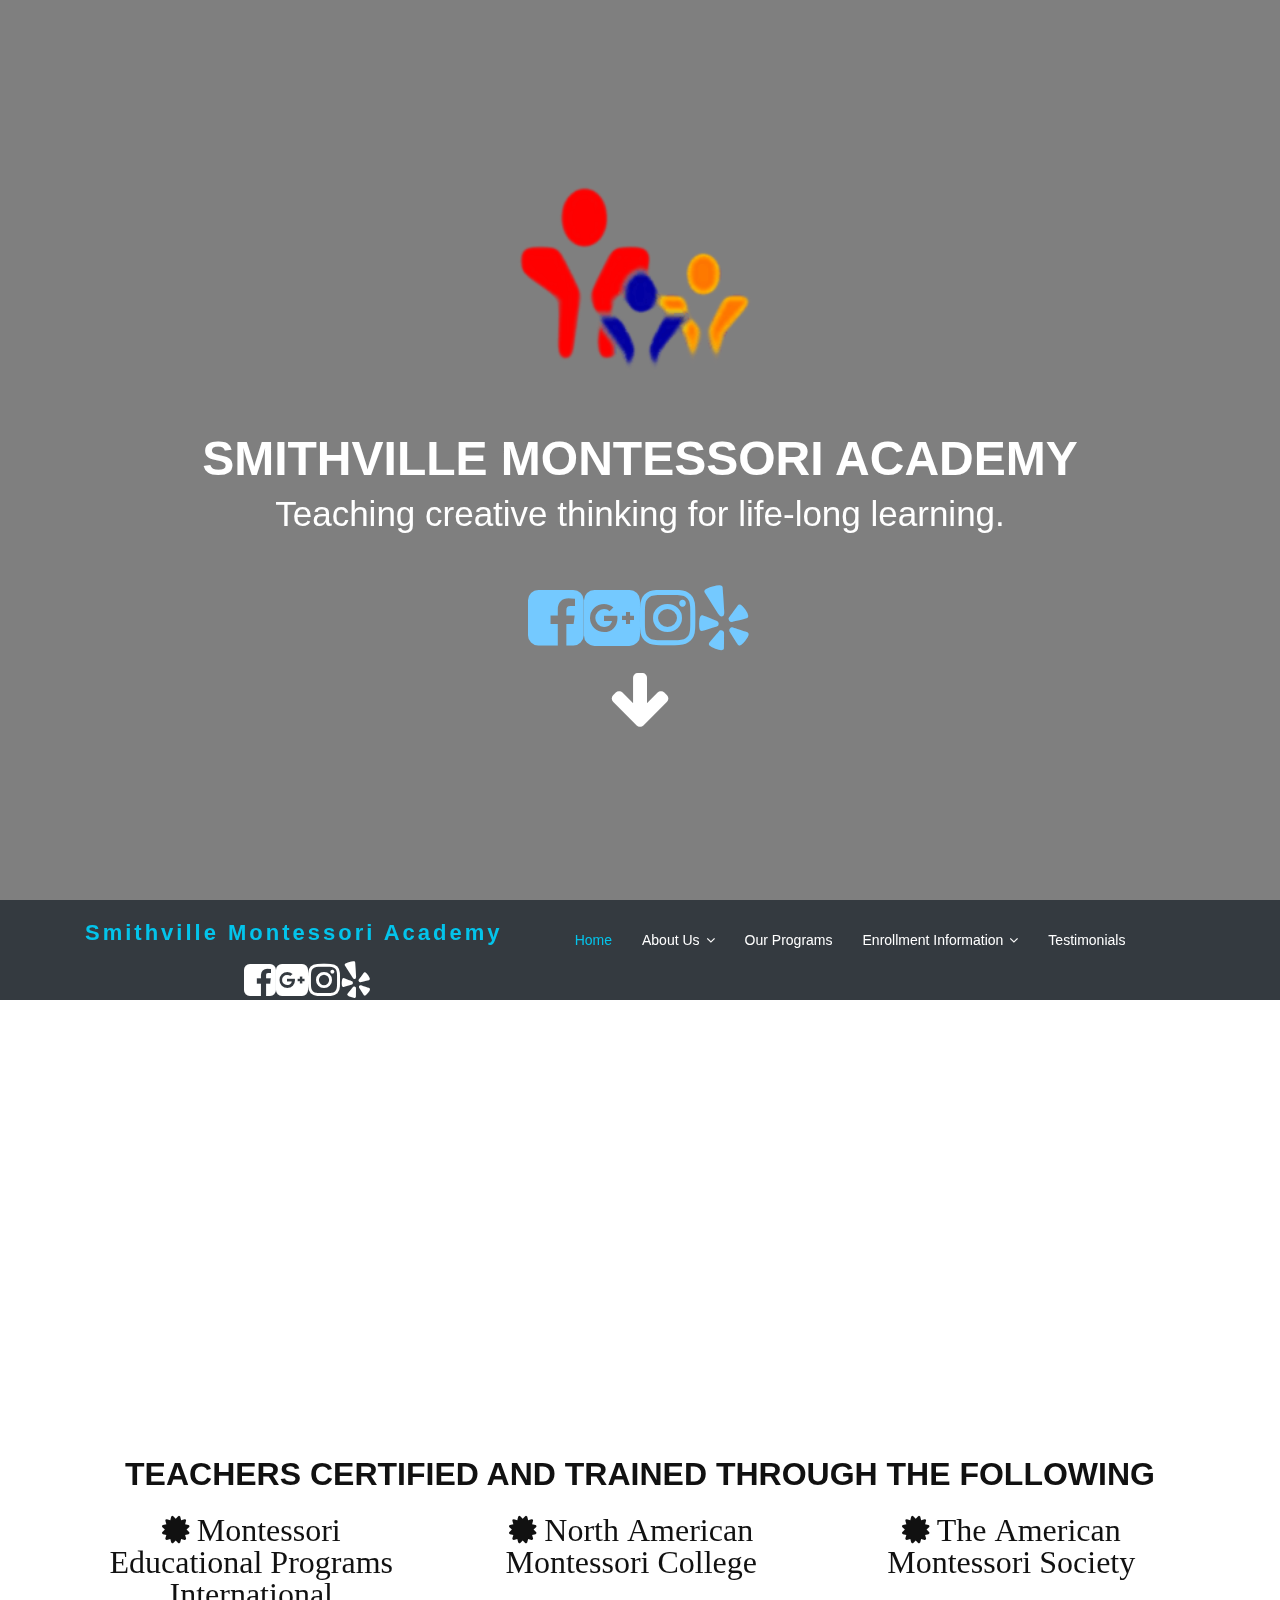
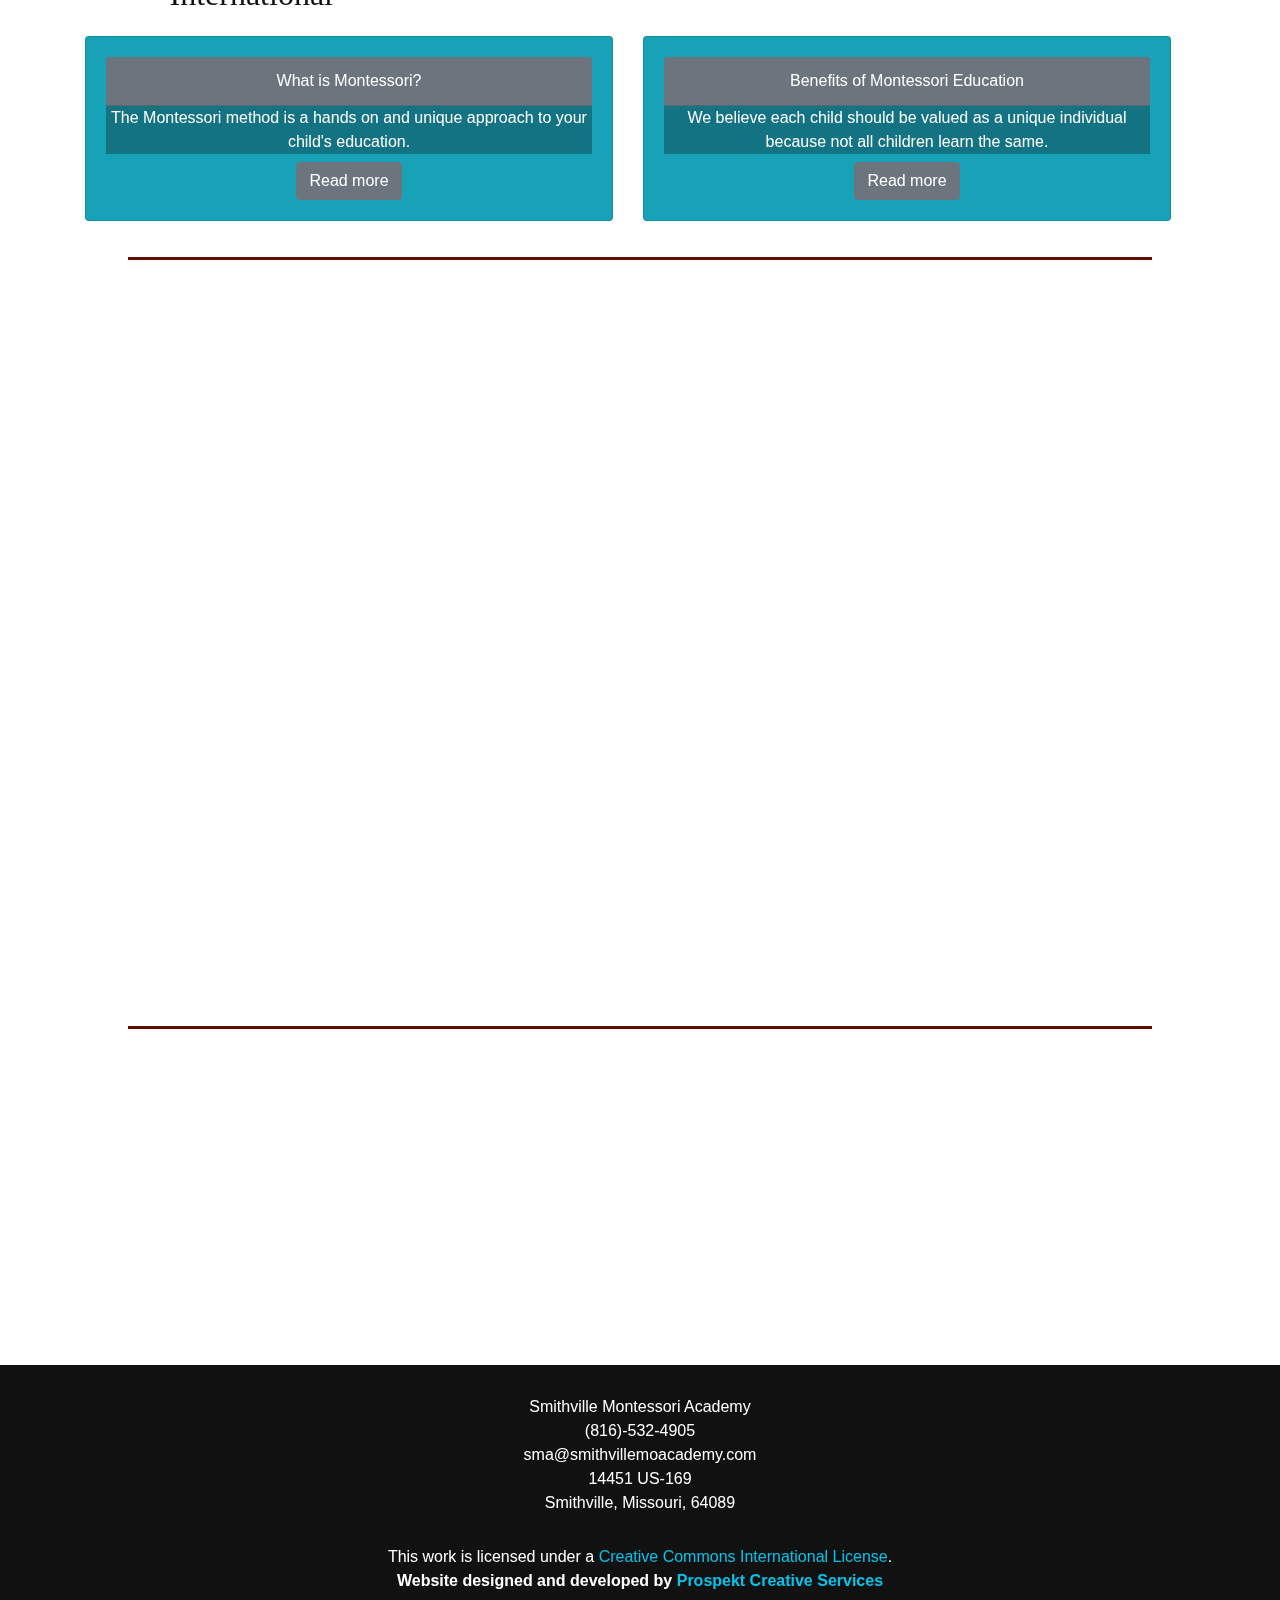
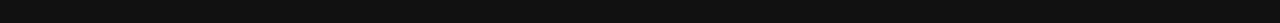
==== commit c3c61795: "Final Draft - Major" ====
--- a/index.min.html
+++ b/index.min.html
@@ -1 +1 @@
-<!DOCTYPE html><html lang=en><meta charset="utf-8"><title>Smithville Montessori Academy</title><meta content="width=device-width,initial-scale=1" name=viewport><meta content="Smithville, Missouri, School, Academy, Montessori, ideas, homeschool, living montessori now, education, educational, learning, tutoring, teachingm children" name=keywords><meta content="Smithville Montessori Academy, teaching creative thinking for children up to 3 1/2 years of age. " name=description><meta content="Dalen Humiston" name=author><meta content="Smithville Montessori Academy" property=og:site_name><meta content="Smithville Montessori Academy, teaching creative thinking for children up to 3 1/2 years of age." property=og:description><meta content="img/SMA-Site-Icon-2.png" property=og:image><meta content="image/png" property=og:image:type><meta content=800 property=og:image:width><meta content=682 property=og:image:height><meta content="Smithville Montessori Academy " name=twitter:title><meta content="Smithville Montessori Academy, teaching creative thinking for children up to 3 1/2 years of age." name=twitter:description><meta content="img/SMA-Site-Icon-2.png" name=twitter:image><meta content=summary_large_image name=twitter:card><meta content="Smithville Montessori Academy Logo" name=twitter:image:alt><script src="lib/jquery/jquery.min.js"></script><script src="lib/jquery/jquery-ui.min.js"></script><link href="lib/bootstrap/bootstrap.min.css" rel=stylesheet><link href="lib/css/resource-package.min.css" rel=stylesheet><div id=preloader></div><section id=welcome> <video autoplay loop muted id="vid"> <source src="lib/CartoonCloudsLoop.mp4" type="video/mp4"> </video> <div class=welcome-container> <div class="wow fadeIn"> <div class=welcome-logo> <img alt="Smithville Montessori Academy Logo" src="img/SMA-Site-Icon-2.png"> </div><h1>Smithville Montessori Academy</h1> <h2>Teaching creative thinking for life-long learning.</h2> <div class="d-flex justify-content-center"> <a target=_blank href="https://www.facebook.com/SmithvilleMontessoriAcademy/"> <i class="fa fa-facebook-square" aria-hidden=true></i> </a> <a href="#"> <i class="fa fa-twitter-square" aria-hidden=true></i> </a> <a href="#"> <i class="fa fa-instagram" aria-hidden=true></i> </a> <a href="#"> <i class="fa fa-pinterest-square" aria-hidden=true></i> </a> <a target=_blank href="https://www.yelp.com/biz/smithville-montessori-academy-ii-smithville"> <i class="fa fa-yelp" aria-hidden=true></i> </a> </div><div class=actions> <a href=#aboutus> <i class="fa fa-arrow-down fa-5x" style=color:#FFF; aria-hidden="true"></i> </a> </div></div></div></section><header id=header><div class=container><div class=row><div class="col-sm justify-content-center"><div id=logo><h4> <a href=#welcome>Smithville Montessori Academy</a> </h4></div></div><div class="col-md-7 justify-content-center"><nav id=nav-menu-container><ul class=nav-menu><li class=menu-active><a href=#welcome>Home</a></li><li class=menu-has-children><a href=#aboutus>About Us</a><ul><li><a href="#" target=_blank>Careers</a></li></ul></li><li><a href=#programs>Our Programs</a></li><li><a href="#">Enrollment Information</a></li><li><a href=#contact>Contact Us</a></li></ul></nav></div></div><div class=row><div class="col-5 d-flex justify-content-center" id=social> <a target=_blank href="https://www.facebook.com/SmithvilleMontessoriAcademy/"> <i class="fa fa-facebook-square" aria-hidden=true></i> </a> <a href="#"> <i class="fa fa-twitter-square" aria-hidden=true></i> </a> <a href="#"> <i class="fa fa-instagram" aria-hidden=true></i> </a> <a href="#"> <i class="fa fa-pinterest-square" aria-hidden=true></i> </a> <a target=_blank href="https://www.yelp.com/biz/smithville-montessori-academy-ii-smithville"> <i class="fa fa-yelp" aria-hidden=true></i> </a> </div></div></div></header><section id=aboutus> <div class="container fadeInUp wow"> <div class=row> <div class=col-md-12> <h4 class=section-title>Smithville Montessori Academy III</h4> <div class=section-title-divider></div><p class=section-description>Our Story</p></div></div></div><div class="container fadeInUp wow about-container"> <div class=row> <div class="col-md-12"><p> Smithville Montessori Academy III opened its doors on February 4th, 2002 in the Major Mall. We wanted to create an environment for children that would be individualized for learning, which would allow children to progress at their own pace creating an exceptional environment for children to develop. The facility expanded in November of 2002 to include an extended day area and a full time Kindergarten program. <br><br>Smithville Montessori Academy is committed to providing an enriching, yet challenging, educational environment where each student is encouraged to grow to his or her fullest potential academically, emotionally, physically, socially,and morally. We strive to create an environment that inspires children to develop inner discipline, self-assurance and a love for learning. Our respect for the uniqueness of each child helps to develop lifelong skills during periods of their greatest readiness and sensitivity. We also help parents work toward these same goals at home to empower teachers and staff to remain focused on the mission.</p></div></div></div><br><div class=container> <div class=row> <div class="col-md-4"> <i class="fa fa-medkit fa-2x">Staff trained in CPR and First Aid</i> </div><div class="col-md-4"> <i class="fa fa-certificate fa-2x"> Teachers certified by The American Montessori Society and North American Montessori College</i> </div><div class="col-md-4"> <i class="fa fa-plus-circle fa-2x"> Staff trained in Child development and behavior</i> </div></div><br><div class=row> <div class="col-md-6 order-md-0"> <div class="card text-white bg-info mb-3" id=card> <div class=card-body> <div class=card-header id=card-header>What is Montessori?</div><div class=card-title></div><p class="card-subtitle mb-2">The Montessori method is a hands on and unique approach to your child's education.</p><button class="btn btn-primary" data-toggle=modal data-target=#whatismont>Read more</button> </div></div></div><div class="col-md-6 order-md-1"> <div class="card text-white bg-info mb-3" id=card> <div class=card-body> <div class=card-header id=card-header>Benefits of Montessori Education</div><div class=card-title></div><p class="card-subtitle mb-2">We believe each child should be valued as a unique individual because not all children learn the same. </p><button class="btn btn-primary" data-toggle=modal data-target=#benefitsofmont>Read more</button> </div></div></div></div><div class="modal fade bd-whatismont-lg" id=whatismont tabindex="-1" role=dialog aria-hidden=true> <div class="modal-dialog modal-dialog-centered modal-lg" role=document> <div class=modal-content> <div class=modal-header> <h5 class=modal-title>What is Montessori?</h5> <button type=button class=close data-dismiss=modal aria-label=Close> <span aria-hidden=true>&times;</span> </button> </div><div class=modal-body> <h3>The Montessori Method- What Is It?</h3> <p>The Montessori method is a hands on and unique approach to your child's education. The method is named after Dr. Maria Montessori and her scientific observations while she worked with institutionalized and inner-city children. <br><br>She began to note that if given developmentally appropriate materials, resources, and the freedom to follow their interests, children were eager to learn. This is the basis behind the Montessori Method, to foster a child's natural inclination to learn. <br><br>In a Montessori setting teachers guide rather than instruct, allowing children to find activities that meet their interest, needs, and developmental level.</p><div class="embed-responsive embed-responsive-16by9"> <iframe src="https://player.vimeo.com/video/86032465?portrait=0" width="640" height="360"></iframe> </div></div><div class=modal-footer> <button type=button class="btn btn-secondary" data-dismiss=modal>Close</button> </div></div></div></div><div class="modal fade bd-benefitsofmont-lg" id=benefitsofmont tabindex="-1" role=dialog aria-hidden=true> <div class="modal-dialog modal-dialog-centered modal-lg" role=document> <div class=modal-content> <div class=modal-header> <h5 class=modal-title>Benefits of a Montessori Education</h5> <button type=button class=close data-dismiss=modal aria-label=Close> <span aria-hidden=true>&times;</span> </button> </div><div class=modal-body> <h3>Every child learns in their own unique way.</h3> <p>We believe each child should be valued as a unique individual because not all children learn the same. Students are free to learn at their own pace, and with whichever method works best for them. They develop and progress at their own pace, while being guided by the teacher. <br><br>Students are allowed freedom to learn their way, within the limits of the classroom. This is achievable because internal satisfaction drives a child's curiosity and interest in learning - even after they are out of school. As each student matures they learn to look critically at their work and become adept at correcting and learning from their errors.</p><h3>Students are part of a close and caring community.</h3> <p>Students will be in a multi-age classroom starting with Infants from 6 weeks to 14 months while toddlers are from 14 months to 2 1/2 years. <br><br>After this there is Pre-Primary (for children not potty trained) which includes children from 2 1/2 years to 3 1/2 years. If your child is in the age range but is potty trained they will move into Primary. These age groups creates a family structure. Younger students will look up to older students as mentors and even role models. <br><br>This gives younger students a friendly environment where they feel supported and allows them to gain the confidence to try new challenges. In the classroom, Teachers model respect, loving kindness, and a belief in peaceful conflict resolution.</p></div><div class=modal-footer> <button type=button class="btn btn-secondary" data-dismiss=modal>Close</button> </div></div></div></div></div><div class=section-divider></div></section><section id=programs> <div class="container fadeInUp wow"> <div class=row> <div class=col-md-12> <h4 class=section-title>Our Programs</h4> <div class=section-title-divider></div><p class=section-description>Looking to find the right program for your child?</p></div></div><div class=row> <div class="col-sm-4"> <div class="card text-white bg-info" id=card> <div class=card-block> <div class=card-header>Infant & Toddler</div><h4 class=card-title>6 weeks to 2 1/2 years of age</h4> <p class=card-text>The Infant and Toddler years are arguably the most crucial to a child's personality and intellectual development. The Smithville Montessori Academy infant program creates a lifelong passion for learning. Music and movement are among the best resources children can use to become familiar with their surroundings.</p><button class="btn btn-primary" data-toggle=modal data-target=#infanttoddler>Click for more information</button> </div></div></div><div class="col-sm-4"> <div class="card text-white bg-info" id=card> <div class=card-block> <div class=card-header>Pre-Primary and Primary</div><h4 class=card-title>2 1/2 Years - 3 1/2 Years</h4> <div class="alert alert-info"> <strong>If your child is between this age range and is potty trained, they will be in the "Primary" group.</strong> </div><p class=card-text>Your child is growing into some bigger shoes, likely a 7 toddler or an 8 children. Along with their growing shoe size comes an increasing growth in exploration. In this age group at our school your child environment will offer them experiences with practical life, sensorial, language, mathematics, and cultural areas.</p><button class="btn btn-primary" data-toggle=modal data-target=#preprimary>Click for more information</button> </div></div></div><div class="col-sm-4"> <div class="card text-white bg-info" id=card> <div class=card-block> <div class=card-header>Before and After School</div><h4 class=card-title>2 1/2 Years - 3 1/2 Years</h4> <p class=card-text>The Before and After School program at Smithville Montessori Academy ensures that parent's extended care needs are met while their children experience a familiar environment. </p><button class="btn btn-primary" data-toggle=modal data-target=#beforeafter>Click for more information</button> </div></div></div></div><div class="modal fade bd-infanttoddler-lg" id=infanttoddler tabindex="-1" role=dialog aria-hidden=true> <div class="modal-dialog modal-lg" role=document> <div class=modal-content> <div class=modal-header> <h5 class=modal-title>Infants & Toddlers</h5> <button type=button class=close data-dismiss=modal aria-label=Close> <span aria-hidden=true>&times;</span> </button> </div><div class=modal-body> <h3>Infants (6 weeks – 14 months)</h3> <p>The Infant and Toddler years are arguably the most crucial to a child's personality and intellectual development. The Smithville Montessori Academy infant program creates a lifelong passion for learning. Music and movement are among the best resources children can use to become familiar with their surroundings.</p><br><br><h3>Toddlers (14 months - 2 1/2 years)</h3> <p>The classroom offers space for movement, individual work, and group activities. Our approach to learning offers toddlers opportunities to work on the development of art and language skills as well as musical sensory. We use a number of multi-sensory, sequential, and self-correcting Montessori materials to facilitate learning. <br><br>A carefully planned series of successes build upon inner confidence in the child, This confidence assures him that he can learn by himself. We nourish the child’s self esteem through repeated successes with these activities. These confidence-building activities likewise contribute to the child’s healthy emotional development. <br><br>Through song and dance, and freedom of choice, the toddlers have access to a variety of large muscle activities that offer them opportunities to jump, climb, balance, crawl, or skip indoors and out. These exercises as well as creative art activities are offered for each child to choose. This freedom in a safe space is crucial to the toddler program.</p></div><div class=modal-footer> <button type=button class="btn btn-secondary" data-dismiss=modal>Close</button> </div></div></div></div><div class="modal fade bd-preprimary-lg" id=preprimary tabindex="-1" role=dialog aria-hidden=true> <div class="modal-dialog modal-lg" role=document> <div class=modal-content> <div class=modal-header> <h5 class=modal-title>Pre-Primary/Primary</h5> <button type=button class=close data-dismiss=modal aria-label=Close> <span aria-hidden=true>&times;</span> </button> </div><div class=modal-body> <h3>2 1/2 Years - 3 1/2 Years</h3> <div class=media> <div class="media-left media-middle modal-img"> <img src="img/14715585.jpg" class=media-object alt="The Smithville Police Department visiting with the kids."> </div><div class=media-body> <h3 class=media-heading>What Do We Mean "Practical Life"?</h3><p>Practical life is an umbrella term for everyday living, it serves to develop your child's sense of order, coordination, and independence. Your child will practice the basic's such as how to tie their shoes, how to clean up a spill,or even how to water plants. As we mentioned, children at this age are curious and want to explore which means a child will happily attain this information through repetition. Your child will learn how to care for themselves, others, and the classroom.</p><div class="d-flex justify-content-center"><h3>Click the corresponding button below to read about each portion of the class.</h3></div><div class="d-flex justify-content-center"><button type=button class="btn btn-lg btn-danger" data-toggle=popover title="Sensory Education" data-content="It is important to allow children to develop their senses, which is why we focus a portion of this class to sensory. Dr. Montessori designed materials specifically for sensory to focus on visual discrimination and to help refineand develop the five senses.">Sensory Education</button><button type=button class="btn btn-lg btn-danger" data-toggle=popover title="Language" data-content="In this area you will find different exercises that expose the child to new vocabulary. The different aspects of language truly come to life without undue stress to the child. Peer interactions are encouraged as well as any otheropportunities for meaningful interactions.">Language</button></div><div class="d-flex justify-content-center"><button type=button class="btn btn-lg btn-danger" data-toggle=popover title="Mathematics" data-content="Dr. Montessori believed in introducing children to the big picture before moving to the smaller portions. You will commonly see children introduced to the decimal system and working on 4 digit addition rather than single digit.">Mathematics</button><button type=button class="btn btn-lg btn-danger" data-toggle=popover title="Cultural" data-content="A young child's mind is an absorbent one. Dr. Montessori believes the absorbent mind allows children to take in all there is to offer. By introducing your child to these topics and subjects at a young age they are able to recallit later on in their academic years.">Cultural</button></div></div></div></div><div class=modal-footer> <button type=button class="btn btn-secondary" data-dismiss=modal>Close</button> </div></div></div></div><div class="modal fade bd-beforeafter-lg" id=beforeafter tabindex="-1" role=dialog aria-hidden=true> <div class="modal-dialog modal-lg" role=document> <div class=modal-content> <div class=modal-header> <h5 class=modal-title>Before and After School</h5> <button type=button class=close data-dismiss=modal aria-label=Close> <span aria-hidden=true>&times;</span> </button> </div><div class=modal-body> <h3>Before and After School</h3> <div class="media"> <div class="media-left media-middle modal-img"> <img src="img/10305504.jpg" style="filter:brightness(150%);" class="media-object" alt="Flower Arranging with Ms. Sunshine!"> </div><div class="media-body"> <p>The Before and After School program at Smithville Montessori Academy ensures that parent's extended care needs are met while their children experience a familiar environment. The program is both same and different from students’ classrooms as it maintains such qualities as freedom of choice, mutual respect, exploration, movement, consistency and kindness. <br><br>Your child will have the opportunity to participate in music lessons, baking, outdoor play, construction activities, creating art, and more. More importantly, it will provide the children with an atmosphere in which they can grow emotionally, socially, physically, and intellectually.</p></div></div><p></p></div><div class=modal-footer> <button type=button class="btn btn-secondary" data-dismiss=modal>Close</button> </div></div></div></div></div><div class=section-divider></div></section><section id=contact> <div class="container fadeInUp wow"> <div class=row> <div class=col-md-12> <h3 class=section-title>Contact Us</h3> <div class=section-title-divider></div><p class=section-description> </div></div></div></section><footer id=footer> <div class=container> <div class=row> <div class=col-md-12> <div class=copyright> <p>Smithville Montessori Academy <br>sma@smithvillemoacademy.com <br>14451 N 169 Hwy <br>Smithville, Missouri, 64089</p>This work is licensed under a <a href="https://creativecommons.org/licenses/by-nc-nd/4.0/">Creative Commons International License</a>. <br><strong>Website designed and developed by <a href="https://www.linkedin.com/in/dalen-humiston-1b59809a/">Dalen H</a> </strong> </div></div></div></div></footer><a href="#" class=back-to-top> <i class="fa fa-chevron-up"></i></a><script>$(document).ready(function(){$('[data-toggle="popover"]').popover();});</script><script src="lib/bootstrap/bootstrap.bundle.min.js"></script><script src="lib/resource-package.min.js"></script>+<!DOCTYPE html><html lang=en><head><meta charset="utf-8"><title>Smithville Montessori Academy</title><meta content="width=device-width,initial-scale=1" name=viewport><meta content="Smithville, Missouri, Kansas, City, School, Academy, Montessori, ideas, homeschool, living montessori now, education, educational, learning, tutoring, teaching, children" name=keywords><meta content="Smithville Montessori Academy, teaching creative thinking for children up to 6 years of age. " name=description><meta content="Dalen Humiston" name=author><meta content="Smithville Montessori Academy" property=og:site_name><meta content="Smithville Montessori Academy, teaching creative thinking for children up to 6 years of age." property=og:description><meta content="img/logo-transparent-smooth2.png" property=og:image><meta content="image/png" property=og:image:type><meta content=800 property=og:image:width><meta content=682 property=og:image:height><meta content="Smithville Montessori Academy " name=twitter:title><meta content="Smithville Montessori Academy, teaching creative thinking for children up to 6 years of age." name=twitter:description><meta content="img/logo-transparent-smooth2.png" name=twitter:image><meta content=summary_large_image name=twitter:card><meta content="Smithville Montessori Academy Logo" name=twitter:image:alt><script src="lib/jquery/jquery.min.js"></script><script src="lib/jquery/jquery-ui.min.js"></script><link href="lib/bootstrap/bootstrap.min.css" rel=stylesheet><link href="lib/css/resource-package.min.css" rel=stylesheet><link rel="apple-touch-icon" sizes="57x57" href="favicons/apple-icon-57x57.png"><link rel="apple-touch-icon" sizes="60x60" href="favicons/apple-icon-60x60.png"><link rel="apple-touch-icon" sizes="72x72" href="favicons/apple-icon-72x72.png"><link rel="apple-touch-icon" sizes="76x76" href="favicons/apple-icon-76x76.png"><link rel="apple-touch-icon" sizes="114x114" href="favicons/apple-icon-114x114.png"><link rel="apple-touch-icon" sizes="120x120" href="favicons/apple-icon-120x120.png"><link rel="apple-touch-icon" sizes="144x144" href="favicons/apple-icon-144x144.png"><link rel="apple-touch-icon" sizes="152x152" href="favicons/apple-icon-152x152.png"><link rel="apple-touch-icon" sizes="180x180" href="favicons/apple-icon-180x180.png"><link rel="icon" type="image/png" sizes="192x192" href="favicons/android-icon-192x192.png"><link rel="icon" type="image/png" sizes="32x32" href="favicons/favicon-32x32.png"><link rel="icon" type="image/png" sizes="96x96" href="favicons/favicon-96x96.png"><link rel="icon" type="image/png" sizes="16x16" href="favicons/favicon-16x16.png"><link rel="manifest" href="favicons/manifest.json"><meta name="msapplication-TileColor" content="#ffffff"><meta name="msapplication-TileImage" content="favicons/ms-icon-144x144.png"><meta name="theme-color" content="#ffffff"></head><div id=preloader></div><section id=welcome> <video autoplay loop muted id="vid"> <source src="lib/CartoonCloudsLoop.mp4" type="video/mp4"> </video> <div class=welcome-container> <div class="wow fadeIn"> <div class=welcome-logo> <img alt="Smithville Montessori Academy Logo" src="img/logo-transparent-smooth2.png"> </div><h1>Smithville Montessori Academy</h1> <h2>Teaching creative thinking for life-long learning.</h2> <div class="d-flex justify-content-center"> <a target=_blank href="https://www.facebook.com/SmithvilleMontessoriAcademy/"> <i class="fa fa-facebook-square" aria-hidden=true></i> </a> <a href="https://www.google.com/maps/place/Smithville+Montessori+Academy+II/@39.3557913,-94.5871834,17z/data=!3m1!4b1!4m10!1m2!2m1!1ssmithvillemoacademy!3m6!1s0x87c05a600baea5bb:0x956eb62901e667d4!8m2!3d39.3557913!4d-94.5849947!9m1!1b1" target=_blank> <i class="fa fa-google-plus-square" aria-hidden=true></i> </a> <a href="https://www.instagram.com/smithvillemont/" target=_blank> <i class="fa fa-instagram" aria-hidden=true></i> </a> <a target=_blank href="https://www.yelp.com/biz/smithville-montessori-academy-ii-smithville"> <i class="fa fa-yelp" aria-hidden=true></i> </a> </div><div class=actions> <a href=#aboutus> <i class="fa fa-arrow-down fa-5x" style=color:#FFF; aria-hidden="true"></i> </a> </div></div></div></section><header id=header> <div class=container> <div class=row> <div class="col-sm-auto d-flex justify-content-center"> <div id=logo> <h4> <a href=#welcome>Smithville Montessori Academy</a> </h4></div></div><div class="col-md-7 d-flex justify-content-center"> <nav id=nav-menu-container> <ul class=nav-menu> <li class=menu-active><a href=#welcome>Home</a></li><li class=menu-has-children><a href=#aboutus>About Us</a> <ul> <li><a href="#" target=_blank>Careers</a></li><li><a href="#">Contact Us</a><ul><li><i id=contacticons class="fa fa-phone"> (816)-532-4905</i></li><li><i id=contacticons class="fa fa-at"> sma@smithvillemoacademy.com</i></li></ul></li></ul> </li><li><a href=#programs>Our Programs</a></li><li class=menu-has-children><a href="#">Enrollment Information</a><ul><li><a href="lib/enrollment/Smithville Montessori Academy Enrollment Packet.pdf" target=_blank>Download Form</a><ul><li><a href="lib/enrollment/Smithville Montessori Academy Enrollment Packet.docx" target=_blank>Microsoft Word Document</a></li><li><a href="lib/enrollment/Smithville Montessori Academy Enrollment Packet.pdf" target=_blank>PDF</a></li></ul></li><li><a href="https://docs.google.com/document/d/1kVgGwxuUviyaiA0RqXOiKt7achSFHEaHIiNPo4eApTs/edit?usp=sharing" target=_blank>Google Doc</a></li></ul></li><li><a href=#contact>Testimonials</a></li></ul> </nav> </div></div><div class=row> <div class="col-md-5 d-flex justify-content-center" id=social> <a target=_blank href="https://www.facebook.com/SmithvilleMontessoriAcademy/"> <i class="fa fa-facebook-square" aria-hidden=true></i> </a> <a href="https://www.google.com/maps/place/Smithville+Montessori+Academy+II/@39.3557913,-94.5871834,17z/data=!3m1!4b1!4m10!1m2!2m1!1ssmithvillemoacademy!3m6!1s0x87c05a600baea5bb:0x956eb62901e667d4!8m2!3d39.3557913!4d-94.5849947!9m1!1b1" target=_blank> <i class="fa fa-google-plus-square" aria-hidden=true></i> </a> <a target=_blank href="https://www.instagram.com/smithvillemont/"> <i class="fa fa-instagram" aria-hidden=true></i> </a> <a target=_blank href="https://www.yelp.com/biz/smithville-montessori-academy-ii-smithville"> <i class="fa fa-yelp" aria-hidden=true></i> </a> </div></div></div></header><section id=aboutus> <div class="container fadeInUp wow"> <div class=row> <div class=col-md-12> <h4 class=section-title>Smithville Montessori Academy III</h4> <div class=section-title-divider></div><p class=section-description>Our Story</p></div></div></div><div class="container fadeInUp wow about-container"> <div class=row> <div class="col-md-12"> <p> Smithville Montessori Academy III opened its doors on February 4th, 2002 in the Major Mall. We wanted to create an environment for children that would be individualized for learning, which would allow children to progress at their own pace creating an exceptional environment for children to develop. The facility expanded in November of 2002 to include an extended day area and a full time Kindergarten program. <br><br>Smithville Montessori Academy is committed to providing an enriching, yet challenging, educational environment where each student is encouraged to grow to his or her fullest potential academically, emotionally, physically, socially,and morally. We strive to create an environment that inspires children to develop inner discipline, self-assurance and a love for learning. Our respect for the uniqueness of each child helps to develop lifelong skills during periods of their greatest readiness and sensitivity. We also help parents work toward these same goals at home to empower teachers and staff to remain focused on the mission.</p></div></div></div><br><div class=container><div class="col-md-12 d-flex justify-content-center"><h4 class=section-title>Teachers certified and trained through the following</h4></div><div class=row> <div class="col-md-4"> <i class="fa fa-certificate fa-2x"> Montessori Educational Programs International</i> </div><div class="col-md-4"> <i class="fa fa-certificate fa-2x"> North American Montessori College</i> </div><div class="col-md-4"> <i class="fa fa-certificate fa-2x"> The American Montessori Society</i> </div></div><br><div class=row> <div class="col-md-auto"> <div class="card text-white bg-info mb-3"> <div class=card-body> <div class=card-header id=card-header>What is Montessori?</div><div class=card-title></div><p class="card-subtitle mb-2">The Montessori method is a hands on and unique approach to your child's education.</p><button class="btn btn-secondary" data-toggle=modal data-target=#whatismont>Read more</button> </div></div></div><div class="col-md-auto"> <div class="card text-white bg-info mb-3"> <div class=card-body> <div class=card-header id=card-header>Benefits of Montessori Education</div><div class=card-title></div><p class="card-subtitle mb-2">We believe each child should be valued as a unique individual because not all children learn the same. </p><button class="btn btn-secondary" data-toggle=modal data-target=#benefitsofmont>Read more</button> </div></div></div></div><div class="modal fade bd-whatismont-lg" id=whatismont tabindex="-1" role=dialog aria-hidden=true> <div class="modal-dialog modal-dialog-centered modal-lg" role=document> <div class=modal-content> <div class=modal-header> <h5 class=modal-title>What is Montessori?</h5> <button type=button class=close data-dismiss=modal aria-label=Close> <span aria-hidden=true>&times;</span> </button> </div><div class=modal-body> <h3>The Montessori Method- What Is It?</h3> <p>The Montessori method is a hands on and unique approach to your child's education. The method is named after Dr. Maria Montessori and her scientific observations while she worked with institutionalized and inner-city children. <br><br>She began to note that if given developmentally appropriate materials, resources, and the freedom to follow their interests, children were eager to learn. This is the basis behind the Montessori Method, to foster a child's natural inclination to learn. <br><br>In a Montessori setting teachers guide rather than instruct, allowing children to find activities that meet their interest, needs, and developmental level.</p><div class="embed-responsive embed-responsive-16by9"> <iframe src="https://player.vimeo.com/video/86032465?portrait=0" width="640" height="360"></iframe> </div></div><div class=modal-footer> <button type=button class="btn btn-secondary" data-dismiss=modal>Close</button> </div></div></div></div><div class="modal fade bd-benefitsofmont-lg" id=benefitsofmont tabindex="-1" role=dialog aria-hidden=true> <div class="modal-dialog modal-dialog-centered modal-lg" role=document> <div class=modal-content> <div class=modal-header> <h5 class=modal-title>Benefits of a Montessori Education</h5> <button type=button class=close data-dismiss=modal aria-label=Close> <span aria-hidden=true>&times;</span> </button> </div><div class=modal-body> <h3>Every child learns in their own unique way.</h3> <p>We believe each child should be valued as a unique individual because not all children learn the same. Students are free to learn at their own pace, and with whichever method works best for them. They develop and progress at their own pace, while being guided by the teacher. <br><br>Students are allowed freedom to learn their way, within the limits of the classroom. This is achievable because internal satisfaction drives a child's curiosity and interest in learning - even after they are out of school. As each student matures they learn to look critically at their work and become adept at correcting and learning from their errors.</p></div><div class=modal-footer> <button type=button class="btn btn-secondary" data-dismiss=modal>Close</button> </div></div></div></div></div><div class=section-divider></div></section><section id=programs> <div class="container fadeInUp wow"> <div class=row> <div class=col-md-12> <h4 class=section-title>Our Programs</h4> <div class=section-title-divider></div><p class=section-description>Looking to find the right program for your child?</p></div></div><div class=row> <div class="col-sm-3"> <div class="card text-white bg-info" id=card> <div class=card-block> <div class=card-header>Infant & Toddler</div><h4 class=card-title>6 weeks to 2 1/2 years,</h4><h5 class=card-subtitle>or until developmentally ready</h5> <p class=card-text>Montessori is about following the child. At 12 months up to two years, children are absorbing the environment visually and physically. The hands-on materials and spacious environment allow the child to grow and develop at their own pace.</p><button class="btn btn-secondary" data-toggle=modal data-target=#infanttoddler>Click for more information</button> </div></div></div><div class="col-sm-3"> <div class="card text-white bg-info" id=card> <div class=card-block> <div class=card-header>Pre-Primary</div><h4 class=card-title>18 Months thru 2 years,</h4><h5 class=card-subtitle>or until developmentally ready</h5> <p class=card-text>Children are becoming independent and able to follow simple instructions. Vocabulary should be building at this age and children should be able to have simple conversations.</p><button class="btn btn-secondary" data-toggle=modal data-target=#preprimary>Click for more information</button> </div></div></div><div class="col-sm-3"> <div class="card text-white bg-info" id=card> <div class=card-block> <div class=card-header>Primary</div><h4 class=card-title>2 1/2 Years thru 6 Years,</h4> <p class=card-text>We strive to provide your child with the hands-on learning and support their need to have the very best opportunity to thrive. Multi-age classrooms allow the children at various stages of 2 ½ - 6 years old to learn from and with each other. Children in this age group are drawn to be independent, strong, and build focus and concentration.</p><button class="btn btn-secondary" data-toggle=modal data-target=#primary>Click for more information</button> </div></div></div><div class="col-sm-3"> <div class="card text-white bg-info" id=card> <div class=card-block> <div class=card-header>Before and After School</div><h4 class=card-title>Kindergarten - 5th Grade</h4> <p class=card-text>Children who attend public school can attend our before/afterschool program for ages K-5th grade. The classrooms are divided by multiage groups of K-2nd and 3rd – 5th. However, the classrooms do combine for field trips and other activities. Children are provided a snack for morning and afternoon and offered hands on activities and outside time. During the summer months, children can enroll for the summer program which involves off site field trips and activities. </p><button class="btn btn-secondary" data-toggle=modal data-target=#beforeafter>Click for more information</button> </div></div></div></div><div class="modal fade bd-infanttoddler-lg" id=infanttoddler tabindex="-1" role=dialog aria-hidden=true> <div class="modal-dialog modal-lg" role=document> <div class=modal-content> <div class=modal-header> <h5 class=modal-title>Infants & Toddlers</h5> <button type=button class=close data-dismiss=modal aria-label=Close> <span aria-hidden=true>&times;</span> </button> </div><div class=modal-body><div class=media> <div class="media-left media-middle modal-img"> <img src="img/20180216.jpg" class=media-object alt="Student in the Toddler group working with a teacher."> </div><div class=media-body><blockquote class="blockquote"><p class="mb-0">"In the first three years of life, the foundations of physical and also of psychic health are laid. In these years, the child not only increases in size but passes through great transformations. This is the age in which language and movement develop. The child must be safeguarded in order that these activities may develop freely."</p><footer class="blockquote-footer"><cite title="Source Title">Maria Montessori</cite></footer></blockquote><div class="d-flex justify-content-center"> <button type=button class="btn btn-lg btn-danger" data-toggle=popover data-trigger=focus title="6 Weeks – 1 Year" data-content="Montessori education for infants can be magical. Infants are given the freedom to move and absorb in the activities and environment around them in a nurturing and loving environment.">Infants</button> <button type=button class="btn btn-lg btn-danger" data-toggle=popover data-trigger=focus title="1 Year to 2 Years" data-content="Our approach to learning offers toddlers opportunities to work on the development of art and language skills as well as musical sensory. We use a number of multi-sensory, sequential, and self-correcting Montessori materials to facilitate learning.">Toddlers</button></div></div></div></div><div class=modal-footer> <button type=button class="btn btn-secondary" data-dismiss=modal>Close</button> </div></div></div></div><div class="modal fade bd-preprimary-lg" id=preprimary tabindex="-1" role=dialog aria-hidden=true> <div class="modal-dialog modal-lg" role=document> <div class=modal-content> <div class=modal-header> <h5 class=modal-title>Pre-Primary</h5> <button type=button class=close data-dismiss=modal aria-label=Close> <span aria-hidden=true>&times;</span> </button> </div><div class=modal-body> <h3>2 1/2 Years - 3 1/2 Years</h3> <div class=media> <div class="media-left media-middle modal-img"> <img src="img/20180215.jpg" class=media-object alt="Student in the Pre-Primary group learning her shapes."> </div><div class=media-body> <h3 class=media-heading>What Do We Mean "Practical Life"?</h3> <p>Practical life is an umbrella term for everyday living, it serves to develop your child's sense of order, coordination, and independence. Your child will practice the basic's such as how to tie their shoes, how to clean up a spill,or even how to water plants. As we mentioned, children at this age are curious and want to explore which means a child will happily attain this information through repetition. Your child will learn how to care for themselves, others, and the classroom.</p><div class="d-flex justify-content-center"> <h3>Click the corresponding button below to read about each portion of the class.</h3></div><div class="d-flex justify-content-center"> <button type=button class="btn btn-lg btn-danger" data-toggle=popover data-trigger=focus title="Sensory Education" data-content="It is important to allow children to develop their senses, which is why we focus a portion of this class to sensory. Dr. Montessori designed materials specifically for sensory to focus on visual discrimination and to help refineand develop the five senses.">Sensory Education</button> <button type=button class="btn btn-lg btn-danger" data-toggle=popover data-trigger=focus title="Language" data-content="In this area you will find different exercises that expose the child to new vocabulary. The different aspects of language truly come to life without undue stress to the child. Peer interactions are encouraged as well as any otheropportunities for meaningful interactions.">Language</button> </div><div class="d-flex justify-content-center"> <button type=button class="btn btn-lg btn-danger" data-toggle=popover data-trigger=focus title="Mathematics" data-content="Dr. Montessori believed in introducing children to the big picture before moving to the smaller portions. You will commonly see children introduced to the decimal system and working on 4 digit addition rather than single digit.">Mathematics</button> <button type=button class="btn btn-lg btn-danger" data-toggle=popover data-trigger=focus title="Cultural" data-content="A young child's mind is an absorbent one. Dr. Montessori believes the absorbent mind allows children to take in all there is to offer. By introducing your child to these topics and subjects at a young age they are able to recallit later on in their academic years.">Cultural</button> </div></div></div></div><div class=modal-footer> <button type=button class="btn btn-secondary" data-dismiss=modal>Close</button> </div></div></div></div><div class="modal fade bd-primary-lg" id=primary tabindex="-1" role=dialog aria-hidden=true> <div class="modal-dialog modal-lg" role=document> <div class=modal-content> <div class=modal-header> <h5 class=modal-title>Primary</h5> <button type=button class=close data-dismiss=modal aria-label=Close> <span aria-hidden=true>&times;</span> </button> </div><div class=modal-body> <h3>2 1/2 Years - 6 Years</h3> <div class=media> <div class="media-left media-middle modal-img"> <img src="img/2018021.jpg" class=media-object alt="Students in the Primary group learning to count."> </div><div class=media-body> <h3 class=media-heading>What Do We Mean "Practical Life"?</h3> <p>Practical life is an umbrella term for everyday living, it serves to develop your child's sense of order, coordination, and independence. Your child will practice the basic's such as how to tie their shoes, how to clean up a spill,or even how to water plants. As we mentioned, children at this age are curious and want to explore which means a child will happily attain this information through repetition. Your child will learn how to care for themselves, others, and the classroom.</p><div class="d-flex justify-content-center"> <h3>Click the corresponding button below to read about each portion of the class.</h3></div><div class="d-flex justify-content-center"> <button type=button class="btn btn-lg btn-danger" data-toggle=popover data-trigger=focus title="Sensory Education" data-content="It is important to allow children to develop their senses, which is why we focus a portion of this class to sensory. Dr. Montessori designed materials specifically for sensory to focus on visual discrimination and to help refineand develop the five senses.">Sensory Education</button> <button type=button class="btn btn-lg btn-danger" data-toggle=popover data-trigger=focus title="Language" data-content="In this area you will find different exercises that expose the child to new vocabulary. The different aspects of language truly come to life without undue stress to the child. Peer interactions are encouraged as well as any otheropportunities for meaningful interactions.">Language</button> </div><div class="d-flex justify-content-center"> <button type=button class="btn btn-lg btn-danger" data-toggle=popover data-trigger=focus title="Mathematics" data-content="Dr. Montessori believed in introducing children to the big picture before moving to the smaller portions. You will commonly see children introduced to the decimal system and working on 4 digit addition rather than single digit.">Mathematics</button> <button type=button class="btn btn-lg btn-danger" data-toggle=popover data-trigger=focus title="Cultural" data-content="A young child's mind is an absorbent one. Dr. Montessori believes the absorbent mind allows children to take in all there is to offer. By introducing your child to these topics and subjects at a young age they are able to recallit later on in their academic years.">Cultural</button> </div></div></div></div><div class=modal-footer> <button type=button class="btn btn-secondary" data-dismiss=modal>Close</button> </div></div></div></div><div class="modal fade bd-beforeafter-lg" id=beforeafter tabindex="-1" role=dialog aria-hidden=true> <div class="modal-dialog modal-lg" role=document> <div class=modal-content> <div class=modal-header> <h5 class=modal-title>Before and After School</h5> <button type=button class=close data-dismiss=modal aria-label=Close> <span aria-hidden=true>&times;</span> </button> </div><div class=modal-body> <h3>Before and After School</h3> <div class="media"> <div class="media-left media-middle modal-img"> <img src="img/10305504.jpg" style="filter:brightness(150%);" class="media-object" alt="Flower Arranging with Ms. Sunshine!"> </div><div class="media-body"> <p>The Before and After School program at Smithville Montessori Academy ensures that parent's extended care needs are met while their children experience a familiar environment. The program is both same and different from students’ classrooms as it maintains such qualities as freedom of choice, mutual respect, exploration, movement, consistency and kindness. <br><br>Your child will have the opportunity to participate in music lessons, baking, outdoor play, construction activities, creating art, and more. More importantly, it will provide the children with an atmosphere in which they can grow emotionally, socially, physically, and intellectually.<br><br><strong>Transportation will be provided for children attending Smithville Public Schools beginning in the Fall of 2018. If your child attends Eagle Heights and Maple and is signed up for our before/afterschool program, they will be transported to and from school.</strong></p></div></div><p></p></div><div class=modal-footer> <button type=button class="btn btn-secondary" data-dismiss=modal>Close</button> </div></div></div></div></div><div class=section-divider></div></section><section id=contact> <div class="container fadeInUp wow"> <div class=row> <div class=col-md-12> <h3 class=section-title>Testimonials</h3> <div class=section-title-divider></div><p class=section-description>Hear what other parents have to say!</p></div></div><div class=row> <div class="col d-flex justify-content-center"> <div id="testimonial" class="carousel slide" data-interval="14000" data-ride="carousel"> <div class="carousel-inner"> <div class="carousel-item active"> <blockquote class="blockquote bg-info rounded"> <p class="mb-0 font-weight-light text-white">We love the curriculum, the interaction with the teachers, and how much they care about our kids. We've had the opportunity to be a part of the Montessori process in the pre-primary, primary and kindergarten level and it's amazing to see their individual personal growth, how they become independent thinkers and grasp advance learning at such a young age.</p><footer class="blockquote-footer font-weight-bold text-white bg-secondary">Kristen P</footer> </blockquote> </div><div class="carousel-item"> <blockquote class="blockquote bg-info rounded"> <p class="mb-0 font-weight-light text-white">My youngest is always excited to go "see his friends" and loves all of the activities they have for the kiddos during the summer program. I would recommend SMA to anyone just starting out with little ones or if you have older children who just need before/after school care. Also, their summer program is fantastic for both fun and learning!!</p><footer class="blockquote-footer font-weight-bold text-white bg-secondary">Christine K</footer> </blockquote> </div><div class="carousel-item"> <blockquote class="blockquote bg-info rounded"> <p class="mb-0 font-weight-light text-white">My infant son and three-year old daughter have been enrolled at SMA for nearly five months. We truly feel at home here. They both enjoy the variety of activities the teachers have planned throughout the day. The staff members are very caring and concerned about the academic well-being and preparation of the children</p><footer class="blockquote-footer font-weight-bold text-white bg-secondary">Kristen M</footer> </blockquote> </div><div class="carousel-item"> <blockquote class="blockquote bg-info rounded"> <p class="mb-0 font-weight-light text-white">Our daughter started going to SMA when she was 11 months old and before we knew it she was talkingmore, doing things on her own and just completely excelled! She is always excited to go to school!</p><footer class="blockquote-footer font-weight-bold text-white bg-secondary">Meghan B</footer> </blockquote> </div><div class="carousel-item"> <blockquote class="blockquote bg-info rounded"> <p class="mb-0 font-weight-light text-white">We've been enrolled at SMA since 2015 when we moved to the Smithville area. Coming from a more traditional daycare previously we were new to the Montessori style of education but the teachers quickly helped our kids to adapt and thrive. <br>The quality of education and preparation for school has been outstanding. It was a relief to hear from the school district that our son tested ahead of the curve on the principles necessary for entering kindergarten as well as some for 1st grade. All because of the fun way that SMA challenged him to learn. We see The same now with our daughter as she works through The primary classes. The teachers at SMA care about our kids, guide them, help them and we feel very blessed to be a part of the SMA family.</p><footer class="blockquote-footer font-weight-bold text-white bg-secondary">Kristen P</footer> </blockquote> </div><div class="carousel-item"> <blockquote class="blockquote bg-info rounded"> <p class="mb-0 font-weight-light text-white">My daughter has been enrolled at SMA since she was 6 months old. She’s now almost 3 years old and I’m amazed every week with the knowledge she’s gained from the curriculum in the classrooms. Kassidy and Cindy do such an amazing job in the primary room with her. They are teaching her lessons that will prepare her academically as well as giving her the skills to become a respectful young lady. The passion the teachers have for preparing the children for life is clearly evident as my daughter begs to go to school every morning. We couldn’t have made a better choice for our daughter. Erica is always available to talk with and she provides multiple avenues of communication for convenience. I can rest easy knowing that our daughter will be prepared when Kindergarten rolls around. Thanks SMA for everything you do! You ROCK!</p><footer class="blockquote-footer font-weight-bold text-white bg-secondary">Tesha H</footer> </blockquote> </div><div class="carousel-item"> <blockquote class="blockquote bg-info rounded"> <p class="mb-0 font-weight-light text-white">My son was 5 years old when he started at the Smithville Montessori. Within 4 months he was confidently reading and solving double-digit math problems. These were skills he hadn’t confidently conquered until attending the Montessori. I have no doubt that my son will be ready for Kindergarten this fall. I would recommend Smithville Montessori to anyone!</p><footer class="blockquote-footer font-weight-bold text-white bg-secondary">Lyndsay M</footer> </blockquote> </div></div></div></div></div></div></section><footer id=footer> <div class=container> <div class=row> <div class=col-md-12> <div class=copyright> <p>Smithville Montessori Academy<br>(816)-532-4905<br>sma@smithvillemoacademy.com<br>14451 US-169<br>Smithville, Missouri, 64089</p>This work is licensed under a <a href="https://creativecommons.org/licenses/by-nc-nd/4.0/" target=_blank>Creative Commons International License</a>. <br><strong>Website designed and developed by <a href="http://prospektcreative.com/" target=_blank>Prospekt Creative Services</a> </strong> </div></div></div></div></footer><a href="#" class=back-to-top> <i class="fa fa-chevron-up"></i></a><script>$(document).ready(function(){$('[data-toggle="popover"]').popover();});</script><script src="lib/bootstrap/bootstrap.bundle.min.js"></script><script src="lib/resource-package.min.js"></script>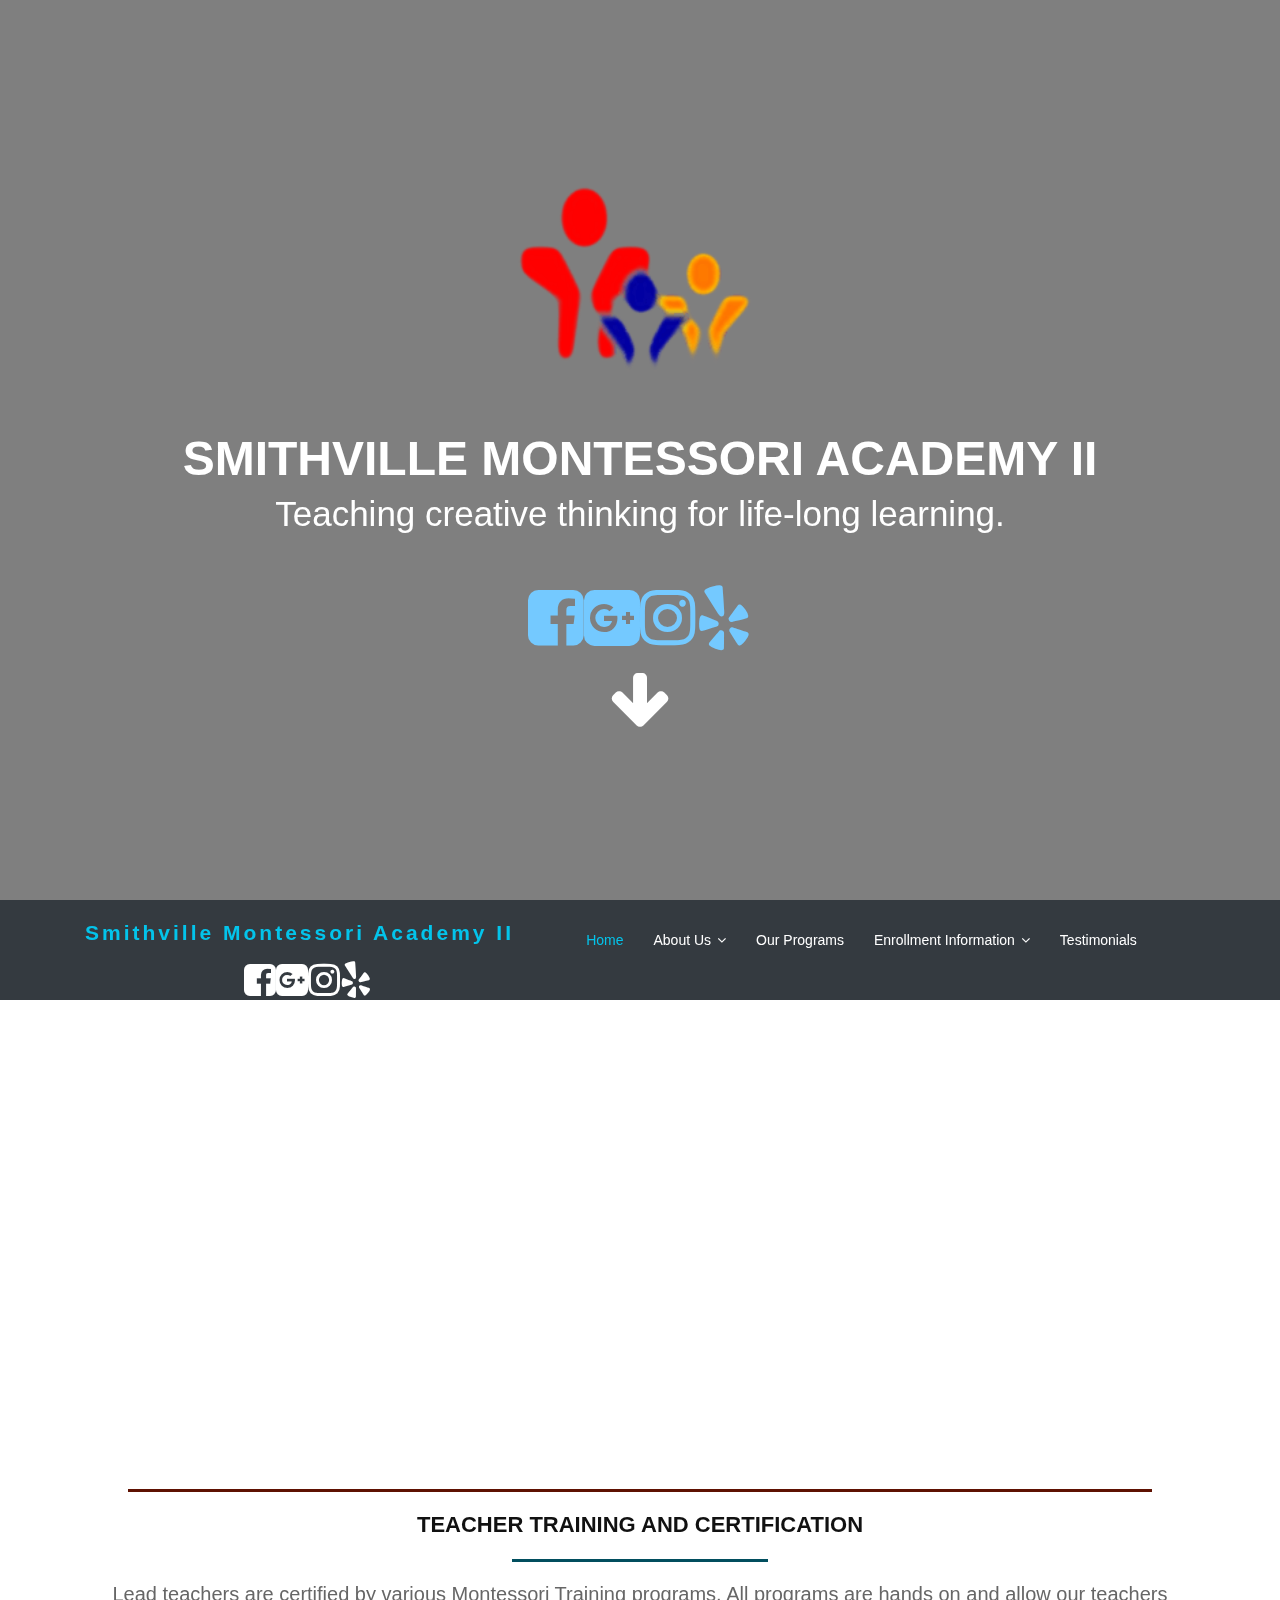
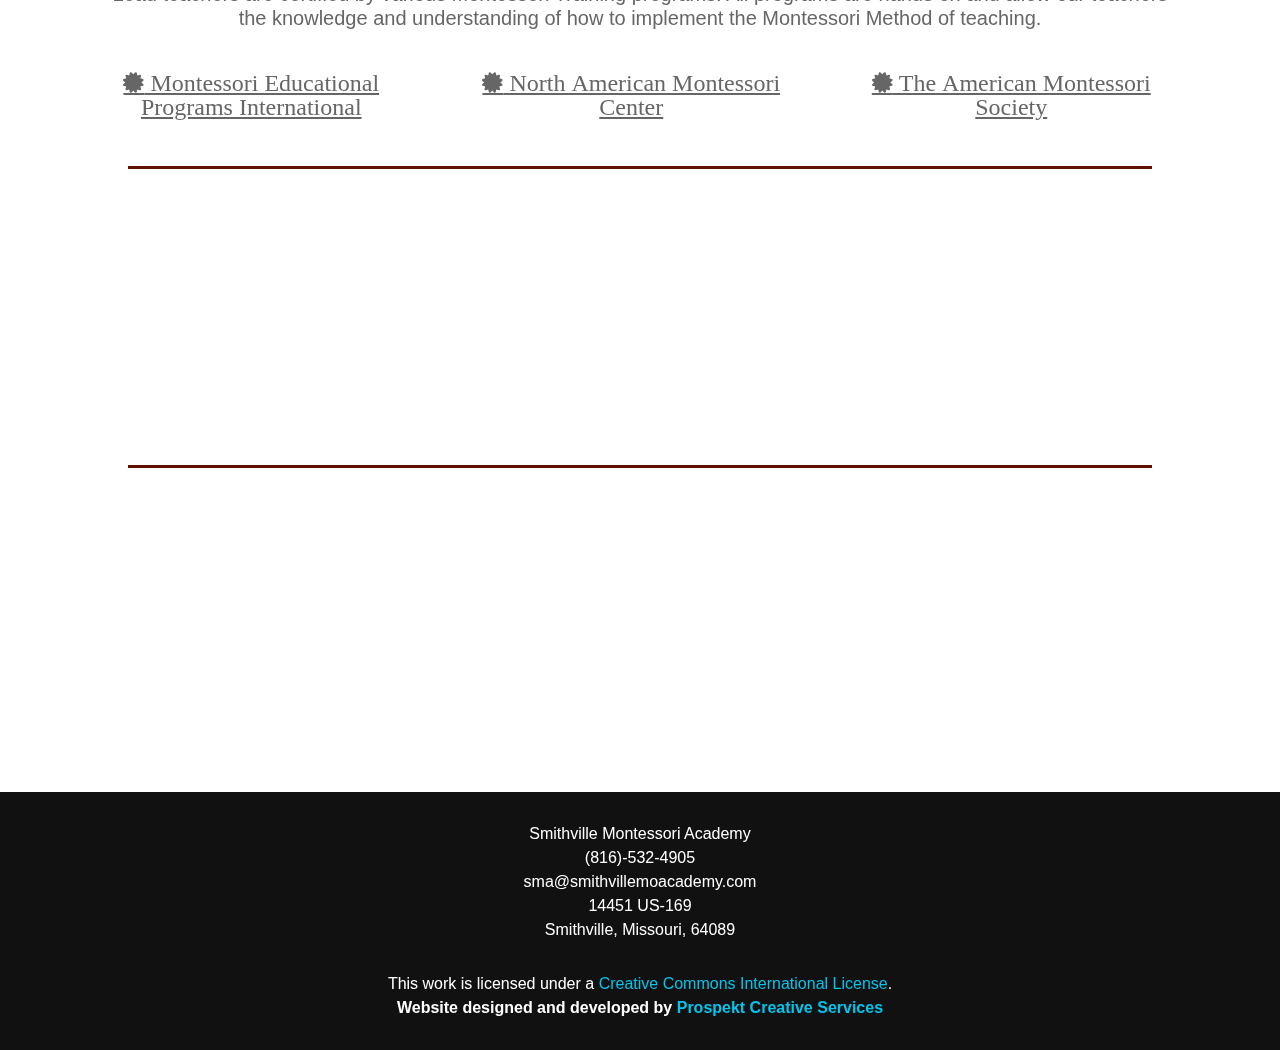
==== commit ff748d6d: "Live Draft - Major" ====
--- a/index.min.html
+++ b/index.min.html
@@ -1 +1 @@
-<!DOCTYPE html><html lang=en><head><meta charset="utf-8"><title>Smithville Montessori Academy</title><meta content="width=device-width,initial-scale=1" name=viewport><meta content="Smithville, Missouri, Kansas, City, School, Academy, Montessori, ideas, homeschool, living montessori now, education, educational, learning, tutoring, teaching, children" name=keywords><meta content="Smithville Montessori Academy, teaching creative thinking for children up to 6 years of age. " name=description><meta content="Dalen Humiston" name=author><meta content="Smithville Montessori Academy" property=og:site_name><meta content="Smithville Montessori Academy, teaching creative thinking for children up to 6 years of age." property=og:description><meta content="img/logo-transparent-smooth2.png" property=og:image><meta content="image/png" property=og:image:type><meta content=800 property=og:image:width><meta content=682 property=og:image:height><meta content="Smithville Montessori Academy " name=twitter:title><meta content="Smithville Montessori Academy, teaching creative thinking for children up to 6 years of age." name=twitter:description><meta content="img/logo-transparent-smooth2.png" name=twitter:image><meta content=summary_large_image name=twitter:card><meta content="Smithville Montessori Academy Logo" name=twitter:image:alt><script src="lib/jquery/jquery.min.js"></script><script src="lib/jquery/jquery-ui.min.js"></script><link href="lib/bootstrap/bootstrap.min.css" rel=stylesheet><link href="lib/css/resource-package.min.css" rel=stylesheet><link rel="apple-touch-icon" sizes="57x57" href="favicons/apple-icon-57x57.png"><link rel="apple-touch-icon" sizes="60x60" href="favicons/apple-icon-60x60.png"><link rel="apple-touch-icon" sizes="72x72" href="favicons/apple-icon-72x72.png"><link rel="apple-touch-icon" sizes="76x76" href="favicons/apple-icon-76x76.png"><link rel="apple-touch-icon" sizes="114x114" href="favicons/apple-icon-114x114.png"><link rel="apple-touch-icon" sizes="120x120" href="favicons/apple-icon-120x120.png"><link rel="apple-touch-icon" sizes="144x144" href="favicons/apple-icon-144x144.png"><link rel="apple-touch-icon" sizes="152x152" href="favicons/apple-icon-152x152.png"><link rel="apple-touch-icon" sizes="180x180" href="favicons/apple-icon-180x180.png"><link rel="icon" type="image/png" sizes="192x192" href="favicons/android-icon-192x192.png"><link rel="icon" type="image/png" sizes="32x32" href="favicons/favicon-32x32.png"><link rel="icon" type="image/png" sizes="96x96" href="favicons/favicon-96x96.png"><link rel="icon" type="image/png" sizes="16x16" href="favicons/favicon-16x16.png"><link rel="manifest" href="favicons/manifest.json"><meta name="msapplication-TileColor" content="#ffffff"><meta name="msapplication-TileImage" content="favicons/ms-icon-144x144.png"><meta name="theme-color" content="#ffffff"></head><div id=preloader></div><section id=welcome> <video autoplay loop muted id="vid"> <source src="lib/CartoonCloudsLoop.mp4" type="video/mp4"> </video> <div class=welcome-container> <div class="wow fadeIn"> <div class=welcome-logo> <img alt="Smithville Montessori Academy Logo" src="img/logo-transparent-smooth2.png"> </div><h1>Smithville Montessori Academy</h1> <h2>Teaching creative thinking for life-long learning.</h2> <div class="d-flex justify-content-center"> <a target=_blank href="https://www.facebook.com/SmithvilleMontessoriAcademy/"> <i class="fa fa-facebook-square" aria-hidden=true></i> </a> <a href="https://www.google.com/maps/place/Smithville+Montessori+Academy+II/@39.3557913,-94.5871834,17z/data=!3m1!4b1!4m10!1m2!2m1!1ssmithvillemoacademy!3m6!1s0x87c05a600baea5bb:0x956eb62901e667d4!8m2!3d39.3557913!4d-94.5849947!9m1!1b1" target=_blank> <i class="fa fa-google-plus-square" aria-hidden=true></i> </a> <a href="https://www.instagram.com/smithvillemont/" target=_blank> <i class="fa fa-instagram" aria-hidden=true></i> </a> <a target=_blank href="https://www.yelp.com/biz/smithville-montessori-academy-ii-smithville"> <i class="fa fa-yelp" aria-hidden=true></i> </a> </div><div class=actions> <a href=#aboutus> <i class="fa fa-arrow-down fa-5x" style=color:#FFF; aria-hidden="true"></i> </a> </div></div></div></section><header id=header> <div class=container> <div class=row> <div class="col-sm-auto d-flex justify-content-center"> <div id=logo> <h4> <a href=#welcome>Smithville Montessori Academy</a> </h4></div></div><div class="col-md-7 d-flex justify-content-center"> <nav id=nav-menu-container> <ul class=nav-menu> <li class=menu-active><a href=#welcome>Home</a></li><li class=menu-has-children><a href=#aboutus>About Us</a> <ul> <li><a href="#" target=_blank>Careers</a></li><li><a href="#">Contact Us</a><ul><li><i id=contacticons class="fa fa-phone"> (816)-532-4905</i></li><li><i id=contacticons class="fa fa-at"> sma@smithvillemoacademy.com</i></li></ul></li></ul> </li><li><a href=#programs>Our Programs</a></li><li class=menu-has-children><a href="#">Enrollment Information</a><ul><li><a href="lib/enrollment/Smithville Montessori Academy Enrollment Packet.pdf" target=_blank>Download Form</a><ul><li><a href="lib/enrollment/Smithville Montessori Academy Enrollment Packet.docx" target=_blank>Microsoft Word Document</a></li><li><a href="lib/enrollment/Smithville Montessori Academy Enrollment Packet.pdf" target=_blank>PDF</a></li></ul></li><li><a href="https://docs.google.com/document/d/1kVgGwxuUviyaiA0RqXOiKt7achSFHEaHIiNPo4eApTs/edit?usp=sharing" target=_blank>Google Doc</a></li></ul></li><li><a href=#contact>Testimonials</a></li></ul> </nav> </div></div><div class=row> <div class="col-md-5 d-flex justify-content-center" id=social> <a target=_blank href="https://www.facebook.com/SmithvilleMontessoriAcademy/"> <i class="fa fa-facebook-square" aria-hidden=true></i> </a> <a href="https://www.google.com/maps/place/Smithville+Montessori+Academy+II/@39.3557913,-94.5871834,17z/data=!3m1!4b1!4m10!1m2!2m1!1ssmithvillemoacademy!3m6!1s0x87c05a600baea5bb:0x956eb62901e667d4!8m2!3d39.3557913!4d-94.5849947!9m1!1b1" target=_blank> <i class="fa fa-google-plus-square" aria-hidden=true></i> </a> <a target=_blank href="https://www.instagram.com/smithvillemont/"> <i class="fa fa-instagram" aria-hidden=true></i> </a> <a target=_blank href="https://www.yelp.com/biz/smithville-montessori-academy-ii-smithville"> <i class="fa fa-yelp" aria-hidden=true></i> </a> </div></div></div></header><section id=aboutus> <div class="container fadeInUp wow"> <div class=row> <div class=col-md-12> <h4 class=section-title>Smithville Montessori Academy III</h4> <div class=section-title-divider></div><p class=section-description>Our Story</p></div></div></div><div class="container fadeInUp wow about-container"> <div class=row> <div class="col-md-12"> <p> Smithville Montessori Academy III opened its doors on February 4th, 2002 in the Major Mall. We wanted to create an environment for children that would be individualized for learning, which would allow children to progress at their own pace creating an exceptional environment for children to develop. The facility expanded in November of 2002 to include an extended day area and a full time Kindergarten program. <br><br>Smithville Montessori Academy is committed to providing an enriching, yet challenging, educational environment where each student is encouraged to grow to his or her fullest potential academically, emotionally, physically, socially,and morally. We strive to create an environment that inspires children to develop inner discipline, self-assurance and a love for learning. Our respect for the uniqueness of each child helps to develop lifelong skills during periods of their greatest readiness and sensitivity. We also help parents work toward these same goals at home to empower teachers and staff to remain focused on the mission.</p></div></div></div><br><div class=container><div class="col-md-12 d-flex justify-content-center"><h4 class=section-title>Teachers certified and trained through the following</h4></div><div class=row> <div class="col-md-4"> <i class="fa fa-certificate fa-2x"> Montessori Educational Programs International</i> </div><div class="col-md-4"> <i class="fa fa-certificate fa-2x"> North American Montessori College</i> </div><div class="col-md-4"> <i class="fa fa-certificate fa-2x"> The American Montessori Society</i> </div></div><br><div class=row> <div class="col-md-auto"> <div class="card text-white bg-info mb-3"> <div class=card-body> <div class=card-header id=card-header>What is Montessori?</div><div class=card-title></div><p class="card-subtitle mb-2">The Montessori method is a hands on and unique approach to your child's education.</p><button class="btn btn-secondary" data-toggle=modal data-target=#whatismont>Read more</button> </div></div></div><div class="col-md-auto"> <div class="card text-white bg-info mb-3"> <div class=card-body> <div class=card-header id=card-header>Benefits of Montessori Education</div><div class=card-title></div><p class="card-subtitle mb-2">We believe each child should be valued as a unique individual because not all children learn the same. </p><button class="btn btn-secondary" data-toggle=modal data-target=#benefitsofmont>Read more</button> </div></div></div></div><div class="modal fade bd-whatismont-lg" id=whatismont tabindex="-1" role=dialog aria-hidden=true> <div class="modal-dialog modal-dialog-centered modal-lg" role=document> <div class=modal-content> <div class=modal-header> <h5 class=modal-title>What is Montessori?</h5> <button type=button class=close data-dismiss=modal aria-label=Close> <span aria-hidden=true>&times;</span> </button> </div><div class=modal-body> <h3>The Montessori Method- What Is It?</h3> <p>The Montessori method is a hands on and unique approach to your child's education. The method is named after Dr. Maria Montessori and her scientific observations while she worked with institutionalized and inner-city children. <br><br>She began to note that if given developmentally appropriate materials, resources, and the freedom to follow their interests, children were eager to learn. This is the basis behind the Montessori Method, to foster a child's natural inclination to learn. <br><br>In a Montessori setting teachers guide rather than instruct, allowing children to find activities that meet their interest, needs, and developmental level.</p><div class="embed-responsive embed-responsive-16by9"> <iframe src="https://player.vimeo.com/video/86032465?portrait=0" width="640" height="360"></iframe> </div></div><div class=modal-footer> <button type=button class="btn btn-secondary" data-dismiss=modal>Close</button> </div></div></div></div><div class="modal fade bd-benefitsofmont-lg" id=benefitsofmont tabindex="-1" role=dialog aria-hidden=true> <div class="modal-dialog modal-dialog-centered modal-lg" role=document> <div class=modal-content> <div class=modal-header> <h5 class=modal-title>Benefits of a Montessori Education</h5> <button type=button class=close data-dismiss=modal aria-label=Close> <span aria-hidden=true>&times;</span> </button> </div><div class=modal-body> <h3>Every child learns in their own unique way.</h3> <p>We believe each child should be valued as a unique individual because not all children learn the same. Students are free to learn at their own pace, and with whichever method works best for them. They develop and progress at their own pace, while being guided by the teacher. <br><br>Students are allowed freedom to learn their way, within the limits of the classroom. This is achievable because internal satisfaction drives a child's curiosity and interest in learning - even after they are out of school. As each student matures they learn to look critically at their work and become adept at correcting and learning from their errors.</p></div><div class=modal-footer> <button type=button class="btn btn-secondary" data-dismiss=modal>Close</button> </div></div></div></div></div><div class=section-divider></div></section><section id=programs> <div class="container fadeInUp wow"> <div class=row> <div class=col-md-12> <h4 class=section-title>Our Programs</h4> <div class=section-title-divider></div><p class=section-description>Looking to find the right program for your child?</p></div></div><div class=row> <div class="col-sm-3"> <div class="card text-white bg-info" id=card> <div class=card-block> <div class=card-header>Infant & Toddler</div><h4 class=card-title>6 weeks to 2 1/2 years,</h4><h5 class=card-subtitle>or until developmentally ready</h5> <p class=card-text>Montessori is about following the child. At 12 months up to two years, children are absorbing the environment visually and physically. The hands-on materials and spacious environment allow the child to grow and develop at their own pace.</p><button class="btn btn-secondary" data-toggle=modal data-target=#infanttoddler>Click for more information</button> </div></div></div><div class="col-sm-3"> <div class="card text-white bg-info" id=card> <div class=card-block> <div class=card-header>Pre-Primary</div><h4 class=card-title>18 Months thru 2 years,</h4><h5 class=card-subtitle>or until developmentally ready</h5> <p class=card-text>Children are becoming independent and able to follow simple instructions. Vocabulary should be building at this age and children should be able to have simple conversations.</p><button class="btn btn-secondary" data-toggle=modal data-target=#preprimary>Click for more information</button> </div></div></div><div class="col-sm-3"> <div class="card text-white bg-info" id=card> <div class=card-block> <div class=card-header>Primary</div><h4 class=card-title>2 1/2 Years thru 6 Years,</h4> <p class=card-text>We strive to provide your child with the hands-on learning and support their need to have the very best opportunity to thrive. Multi-age classrooms allow the children at various stages of 2 ½ - 6 years old to learn from and with each other. Children in this age group are drawn to be independent, strong, and build focus and concentration.</p><button class="btn btn-secondary" data-toggle=modal data-target=#primary>Click for more information</button> </div></div></div><div class="col-sm-3"> <div class="card text-white bg-info" id=card> <div class=card-block> <div class=card-header>Before and After School</div><h4 class=card-title>Kindergarten - 5th Grade</h4> <p class=card-text>Children who attend public school can attend our before/afterschool program for ages K-5th grade. The classrooms are divided by multiage groups of K-2nd and 3rd – 5th. However, the classrooms do combine for field trips and other activities. Children are provided a snack for morning and afternoon and offered hands on activities and outside time. During the summer months, children can enroll for the summer program which involves off site field trips and activities. </p><button class="btn btn-secondary" data-toggle=modal data-target=#beforeafter>Click for more information</button> </div></div></div></div><div class="modal fade bd-infanttoddler-lg" id=infanttoddler tabindex="-1" role=dialog aria-hidden=true> <div class="modal-dialog modal-lg" role=document> <div class=modal-content> <div class=modal-header> <h5 class=modal-title>Infants & Toddlers</h5> <button type=button class=close data-dismiss=modal aria-label=Close> <span aria-hidden=true>&times;</span> </button> </div><div class=modal-body><div class=media> <div class="media-left media-middle modal-img"> <img src="img/20180216.jpg" class=media-object alt="Student in the Toddler group working with a teacher."> </div><div class=media-body><blockquote class="blockquote"><p class="mb-0">"In the first three years of life, the foundations of physical and also of psychic health are laid. In these years, the child not only increases in size but passes through great transformations. This is the age in which language and movement develop. The child must be safeguarded in order that these activities may develop freely."</p><footer class="blockquote-footer"><cite title="Source Title">Maria Montessori</cite></footer></blockquote><div class="d-flex justify-content-center"> <button type=button class="btn btn-lg btn-danger" data-toggle=popover data-trigger=focus title="6 Weeks – 1 Year" data-content="Montessori education for infants can be magical. Infants are given the freedom to move and absorb in the activities and environment around them in a nurturing and loving environment.">Infants</button> <button type=button class="btn btn-lg btn-danger" data-toggle=popover data-trigger=focus title="1 Year to 2 Years" data-content="Our approach to learning offers toddlers opportunities to work on the development of art and language skills as well as musical sensory. We use a number of multi-sensory, sequential, and self-correcting Montessori materials to facilitate learning.">Toddlers</button></div></div></div></div><div class=modal-footer> <button type=button class="btn btn-secondary" data-dismiss=modal>Close</button> </div></div></div></div><div class="modal fade bd-preprimary-lg" id=preprimary tabindex="-1" role=dialog aria-hidden=true> <div class="modal-dialog modal-lg" role=document> <div class=modal-content> <div class=modal-header> <h5 class=modal-title>Pre-Primary</h5> <button type=button class=close data-dismiss=modal aria-label=Close> <span aria-hidden=true>&times;</span> </button> </div><div class=modal-body> <h3>2 1/2 Years - 3 1/2 Years</h3> <div class=media> <div class="media-left media-middle modal-img"> <img src="img/20180215.jpg" class=media-object alt="Student in the Pre-Primary group learning her shapes."> </div><div class=media-body> <h3 class=media-heading>What Do We Mean "Practical Life"?</h3> <p>Practical life is an umbrella term for everyday living, it serves to develop your child's sense of order, coordination, and independence. Your child will practice the basic's such as how to tie their shoes, how to clean up a spill,or even how to water plants. As we mentioned, children at this age are curious and want to explore which means a child will happily attain this information through repetition. Your child will learn how to care for themselves, others, and the classroom.</p><div class="d-flex justify-content-center"> <h3>Click the corresponding button below to read about each portion of the class.</h3></div><div class="d-flex justify-content-center"> <button type=button class="btn btn-lg btn-danger" data-toggle=popover data-trigger=focus title="Sensory Education" data-content="It is important to allow children to develop their senses, which is why we focus a portion of this class to sensory. Dr. Montessori designed materials specifically for sensory to focus on visual discrimination and to help refineand develop the five senses.">Sensory Education</button> <button type=button class="btn btn-lg btn-danger" data-toggle=popover data-trigger=focus title="Language" data-content="In this area you will find different exercises that expose the child to new vocabulary. The different aspects of language truly come to life without undue stress to the child. Peer interactions are encouraged as well as any otheropportunities for meaningful interactions.">Language</button> </div><div class="d-flex justify-content-center"> <button type=button class="btn btn-lg btn-danger" data-toggle=popover data-trigger=focus title="Mathematics" data-content="Dr. Montessori believed in introducing children to the big picture before moving to the smaller portions. You will commonly see children introduced to the decimal system and working on 4 digit addition rather than single digit.">Mathematics</button> <button type=button class="btn btn-lg btn-danger" data-toggle=popover data-trigger=focus title="Cultural" data-content="A young child's mind is an absorbent one. Dr. Montessori believes the absorbent mind allows children to take in all there is to offer. By introducing your child to these topics and subjects at a young age they are able to recallit later on in their academic years.">Cultural</button> </div></div></div></div><div class=modal-footer> <button type=button class="btn btn-secondary" data-dismiss=modal>Close</button> </div></div></div></div><div class="modal fade bd-primary-lg" id=primary tabindex="-1" role=dialog aria-hidden=true> <div class="modal-dialog modal-lg" role=document> <div class=modal-content> <div class=modal-header> <h5 class=modal-title>Primary</h5> <button type=button class=close data-dismiss=modal aria-label=Close> <span aria-hidden=true>&times;</span> </button> </div><div class=modal-body> <h3>2 1/2 Years - 6 Years</h3> <div class=media> <div class="media-left media-middle modal-img"> <img src="img/2018021.jpg" class=media-object alt="Students in the Primary group learning to count."> </div><div class=media-body> <h3 class=media-heading>What Do We Mean "Practical Life"?</h3> <p>Practical life is an umbrella term for everyday living, it serves to develop your child's sense of order, coordination, and independence. Your child will practice the basic's such as how to tie their shoes, how to clean up a spill,or even how to water plants. As we mentioned, children at this age are curious and want to explore which means a child will happily attain this information through repetition. Your child will learn how to care for themselves, others, and the classroom.</p><div class="d-flex justify-content-center"> <h3>Click the corresponding button below to read about each portion of the class.</h3></div><div class="d-flex justify-content-center"> <button type=button class="btn btn-lg btn-danger" data-toggle=popover data-trigger=focus title="Sensory Education" data-content="It is important to allow children to develop their senses, which is why we focus a portion of this class to sensory. Dr. Montessori designed materials specifically for sensory to focus on visual discrimination and to help refineand develop the five senses.">Sensory Education</button> <button type=button class="btn btn-lg btn-danger" data-toggle=popover data-trigger=focus title="Language" data-content="In this area you will find different exercises that expose the child to new vocabulary. The different aspects of language truly come to life without undue stress to the child. Peer interactions are encouraged as well as any otheropportunities for meaningful interactions.">Language</button> </div><div class="d-flex justify-content-center"> <button type=button class="btn btn-lg btn-danger" data-toggle=popover data-trigger=focus title="Mathematics" data-content="Dr. Montessori believed in introducing children to the big picture before moving to the smaller portions. You will commonly see children introduced to the decimal system and working on 4 digit addition rather than single digit.">Mathematics</button> <button type=button class="btn btn-lg btn-danger" data-toggle=popover data-trigger=focus title="Cultural" data-content="A young child's mind is an absorbent one. Dr. Montessori believes the absorbent mind allows children to take in all there is to offer. By introducing your child to these topics and subjects at a young age they are able to recallit later on in their academic years.">Cultural</button> </div></div></div></div><div class=modal-footer> <button type=button class="btn btn-secondary" data-dismiss=modal>Close</button> </div></div></div></div><div class="modal fade bd-beforeafter-lg" id=beforeafter tabindex="-1" role=dialog aria-hidden=true> <div class="modal-dialog modal-lg" role=document> <div class=modal-content> <div class=modal-header> <h5 class=modal-title>Before and After School</h5> <button type=button class=close data-dismiss=modal aria-label=Close> <span aria-hidden=true>&times;</span> </button> </div><div class=modal-body> <h3>Before and After School</h3> <div class="media"> <div class="media-left media-middle modal-img"> <img src="img/10305504.jpg" style="filter:brightness(150%);" class="media-object" alt="Flower Arranging with Ms. Sunshine!"> </div><div class="media-body"> <p>The Before and After School program at Smithville Montessori Academy ensures that parent's extended care needs are met while their children experience a familiar environment. The program is both same and different from students’ classrooms as it maintains such qualities as freedom of choice, mutual respect, exploration, movement, consistency and kindness. <br><br>Your child will have the opportunity to participate in music lessons, baking, outdoor play, construction activities, creating art, and more. More importantly, it will provide the children with an atmosphere in which they can grow emotionally, socially, physically, and intellectually.<br><br><strong>Transportation will be provided for children attending Smithville Public Schools beginning in the Fall of 2018. If your child attends Eagle Heights and Maple and is signed up for our before/afterschool program, they will be transported to and from school.</strong></p></div></div><p></p></div><div class=modal-footer> <button type=button class="btn btn-secondary" data-dismiss=modal>Close</button> </div></div></div></div></div><div class=section-divider></div></section><section id=contact> <div class="container fadeInUp wow"> <div class=row> <div class=col-md-12> <h3 class=section-title>Testimonials</h3> <div class=section-title-divider></div><p class=section-description>Hear what other parents have to say!</p></div></div><div class=row> <div class="col d-flex justify-content-center"> <div id="testimonial" class="carousel slide" data-interval="14000" data-ride="carousel"> <div class="carousel-inner"> <div class="carousel-item active"> <blockquote class="blockquote bg-info rounded"> <p class="mb-0 font-weight-light text-white">We love the curriculum, the interaction with the teachers, and how much they care about our kids. We've had the opportunity to be a part of the Montessori process in the pre-primary, primary and kindergarten level and it's amazing to see their individual personal growth, how they become independent thinkers and grasp advance learning at such a young age.</p><footer class="blockquote-footer font-weight-bold text-white bg-secondary">Kristen P</footer> </blockquote> </div><div class="carousel-item"> <blockquote class="blockquote bg-info rounded"> <p class="mb-0 font-weight-light text-white">My youngest is always excited to go "see his friends" and loves all of the activities they have for the kiddos during the summer program. I would recommend SMA to anyone just starting out with little ones or if you have older children who just need before/after school care. Also, their summer program is fantastic for both fun and learning!!</p><footer class="blockquote-footer font-weight-bold text-white bg-secondary">Christine K</footer> </blockquote> </div><div class="carousel-item"> <blockquote class="blockquote bg-info rounded"> <p class="mb-0 font-weight-light text-white">My infant son and three-year old daughter have been enrolled at SMA for nearly five months. We truly feel at home here. They both enjoy the variety of activities the teachers have planned throughout the day. The staff members are very caring and concerned about the academic well-being and preparation of the children</p><footer class="blockquote-footer font-weight-bold text-white bg-secondary">Kristen M</footer> </blockquote> </div><div class="carousel-item"> <blockquote class="blockquote bg-info rounded"> <p class="mb-0 font-weight-light text-white">Our daughter started going to SMA when she was 11 months old and before we knew it she was talkingmore, doing things on her own and just completely excelled! She is always excited to go to school!</p><footer class="blockquote-footer font-weight-bold text-white bg-secondary">Meghan B</footer> </blockquote> </div><div class="carousel-item"> <blockquote class="blockquote bg-info rounded"> <p class="mb-0 font-weight-light text-white">We've been enrolled at SMA since 2015 when we moved to the Smithville area. Coming from a more traditional daycare previously we were new to the Montessori style of education but the teachers quickly helped our kids to adapt and thrive. <br>The quality of education and preparation for school has been outstanding. It was a relief to hear from the school district that our son tested ahead of the curve on the principles necessary for entering kindergarten as well as some for 1st grade. All because of the fun way that SMA challenged him to learn. We see The same now with our daughter as she works through The primary classes. The teachers at SMA care about our kids, guide them, help them and we feel very blessed to be a part of the SMA family.</p><footer class="blockquote-footer font-weight-bold text-white bg-secondary">Kristen P</footer> </blockquote> </div><div class="carousel-item"> <blockquote class="blockquote bg-info rounded"> <p class="mb-0 font-weight-light text-white">My daughter has been enrolled at SMA since she was 6 months old. She’s now almost 3 years old and I’m amazed every week with the knowledge she’s gained from the curriculum in the classrooms. Kassidy and Cindy do such an amazing job in the primary room with her. They are teaching her lessons that will prepare her academically as well as giving her the skills to become a respectful young lady. The passion the teachers have for preparing the children for life is clearly evident as my daughter begs to go to school every morning. We couldn’t have made a better choice for our daughter. Erica is always available to talk with and she provides multiple avenues of communication for convenience. I can rest easy knowing that our daughter will be prepared when Kindergarten rolls around. Thanks SMA for everything you do! You ROCK!</p><footer class="blockquote-footer font-weight-bold text-white bg-secondary">Tesha H</footer> </blockquote> </div><div class="carousel-item"> <blockquote class="blockquote bg-info rounded"> <p class="mb-0 font-weight-light text-white">My son was 5 years old when he started at the Smithville Montessori. Within 4 months he was confidently reading and solving double-digit math problems. These were skills he hadn’t confidently conquered until attending the Montessori. I have no doubt that my son will be ready for Kindergarten this fall. I would recommend Smithville Montessori to anyone!</p><footer class="blockquote-footer font-weight-bold text-white bg-secondary">Lyndsay M</footer> </blockquote> </div></div></div></div></div></div></section><footer id=footer> <div class=container> <div class=row> <div class=col-md-12> <div class=copyright> <p>Smithville Montessori Academy<br>(816)-532-4905<br>sma@smithvillemoacademy.com<br>14451 US-169<br>Smithville, Missouri, 64089</p>This work is licensed under a <a href="https://creativecommons.org/licenses/by-nc-nd/4.0/" target=_blank>Creative Commons International License</a>. <br><strong>Website designed and developed by <a href="http://prospektcreative.com/" target=_blank>Prospekt Creative Services</a> </strong> </div></div></div></div></footer><a href="#" class=back-to-top> <i class="fa fa-chevron-up"></i></a><script>$(document).ready(function(){$('[data-toggle="popover"]').popover();});</script><script src="lib/bootstrap/bootstrap.bundle.min.js"></script><script src="lib/resource-package.min.js"></script>+<!DOCTYPE html><html lang=en><head><meta http-equiv="X-UA-Compatible" content="IE=Edge,chrome=1"><meta charset="utf-8"><title>Smithville Montessori Academy</title><meta name="viewport" content="width=device-width,height=device-height,initial-scale=1.0,user-scalable=no"><meta name="description" content="Smithville Montessori Academy, teaching creative thinking for children up to 6 years of age."><meta name="author" content="Prospekt Creative Services"><meta name="keywords" content="Smithville, Missouri, Kansas, City, School, Academy, Montessori, ideas, homeschool, living montessori now, education, educational, learning, tutoring, teaching, children"><meta property="og:type" content="place"><meta property="og:title" content="Smithville Montessori Academy"><meta property="og:description" content="Smithville Montessori Academy, teaching creative thinking for children up to 6 years of age."><meta property="og:url" content="http://smithvillemoacademy.com/"><meta property="og:image" content="http://smithvillemoacademy.com/img/logo-transparent-smooth2.png"><meta property="place:location:latitude" content="39.355781"><meta property="place:location:longitude" content="-94.584996"><meta property="og:locale" content="en_US"><meta name="twitter:card" content="summary"><meta name="twitter:title" content="Smithville Montessori Academy"><meta name="twitter:description" content="Smithville Montessori Academy, teaching creative thinking for children up to 6 years of age." ><meta name="twitter:image" content="http://smithvillemoacademy.com/img/logo-transparent-smooth2.png" ><script src="lib/jquery/jquery.min.js"></script><script src="lib/jquery/jquery-ui.min.js"></script><link href="lib/bootstrap/bootstrap.min.css" rel=stylesheet><link href="lib/css/resource-package.min.css" rel=stylesheet><link rel="apple-touch-icon" sizes="57x57" href="favicons/apple-icon-57x57.png"><link rel="apple-touch-icon" sizes="60x60" href="favicons/apple-icon-60x60.png"><link rel="apple-touch-icon" sizes="72x72" href="favicons/apple-icon-72x72.png"><link rel="apple-touch-icon" sizes="76x76" href="favicons/apple-icon-76x76.png"><link rel="apple-touch-icon" sizes="114x114" href="favicons/apple-icon-114x114.png"><link rel="apple-touch-icon" sizes="120x120" href="favicons/apple-icon-120x120.png"><link rel="apple-touch-icon" sizes="144x144" href="favicons/apple-icon-144x144.png"><link rel="apple-touch-icon" sizes="152x152" href="favicons/apple-icon-152x152.png"><link rel="apple-touch-icon" sizes="180x180" href="favicons/apple-icon-180x180.png"><link rel="icon" type="image/png" sizes="192x192" href="favicons/android-icon-192x192.png"><link rel="icon" type="image/png" sizes="32x32" href="favicons/favicon-32x32.png"><link rel="icon" type="image/png" sizes="96x96" href="favicons/favicon-96x96.png"><link rel="icon" type="image/png" sizes="16x16" href="favicons/favicon-16x16.png"><link rel="manifest" href="favicons/manifest.json"><meta name="msapplication-TileColor" content="#ffffff"><meta name="msapplication-TileImage" content="favicons/ms-icon-144x144.png"><meta name="theme-color" content="#ffffff"><script>$('#myModal').on('shown.bs.modal', function (){$('#myInput').focus()})</script></head><div id=preloader></div><section id=welcome> <video autoplay loop muted id="vid"> <source src="lib/CartoonCloudsLoop.mp4" type="video/mp4"> </video> <div class=welcome-container> <div class="wow fadeIn"> <div class=welcome-logo> <img alt="Smithville Montessori Academy Logo" src="img/logo-transparent-smooth2.png"> </div><h1>Smithville Montessori Academy II</h1> <h2>Teaching creative thinking for life-long learning.</h2> <div class="d-flex justify-content-center"> <a target=_blank href="https://www.facebook.com/SmithvilleMontessoriAcademy/"> <i class="fa fa-facebook-square" aria-hidden=true></i> </a> <a href="https://www.google.com/maps/place/Smithville+Montessori+Academy+II/@39.3557913,-94.5871834,17z/data=!3m1!4b1!4m10!1m2!2m1!1ssmithvillemoacademy!3m6!1s0x87c05a600baea5bb:0x956eb62901e667d4!8m2!3d39.3557913!4d-94.5849947!9m1!1b1" target=_blank> <i class="fa fa-google-plus-square" aria-hidden=true></i> </a> <a href="https://www.instagram.com/smithvillemont/" target=_blank> <i class="fa fa-instagram" aria-hidden=true></i> </a> <a target=_blank href="https://www.yelp.com/biz/smithville-montessori-academy-ii-smithville"> <i class="fa fa-yelp" aria-hidden=true></i> </a> </div><div class=actions> <a href=#aboutus> <i class="fa fa-arrow-down fa-5x" style=color:#FFF; aria-hidden="true"></i> </a> </div></div></div></section><header id=header> <div class=container> <div class=row> <div class="col-sm-auto d-flex justify-content-center"> <div id=logo> <h4><a href=#welcome>Smithville Montessori Academy II</a></h4></div></div><div class="col-md-7 d-flex justify-content-center"> <nav id=nav-menu-container> <ul class=nav-menu> <li class=menu-active><a href=#welcome>Home</a></li><li class=menu-has-children><a href=#aboutus>About Us</a> <ul> <li><a href="#" target=_blank>Careers</a></li><li class=menu-has-children><a href="#">Contact Us</a><ul><li><i id=contacticons class="fa fa-phone"> (816)-532-4905</i></li><li><i id=contacticons class="fa fa-at"> sma@smithvillemoacademy.com</i></li></ul></li></ul> </li><li><a href=#programs>Our Programs</a></li><li class=menu-has-children><a href="#">Enrollment Information</a><ul><li class=menu-has-children><a href="lib/enrollment/Smithville Montessori Academy Enrollment Packet.pdf" target=_blank>Download Form</a><ul><li><a href="lib/enrollment/Smithville Montessori Academy Enrollment Packet.docx" target=_blank>Microsoft Word Document</a></li><li><a href="lib/enrollment/Smithville Montessori Academy Enrollment Packet.pdf" target=_blank>PDF</a></li></ul></li><li><a href="https://docs.google.com/document/d/1kVgGwxuUviyaiA0RqXOiKt7achSFHEaHIiNPo4eApTs/edit?usp=sharing" target=_blank>Google Doc</a></li></ul></li><li><a href=#contact>Testimonials</a></li></ul> </nav> </div></div><div class=row> <div class="col-md-5 d-flex justify-content-center" id=social> <a target=_blank href="https://www.facebook.com/SmithvilleMontessoriAcademy/"> <i class="fa fa-facebook-square" aria-hidden=true></i> </a> <a href="https://www.google.com/maps/place/Smithville+Montessori+Academy+II/@39.3557913,-94.5871834,17z/data=!3m1!4b1!4m10!1m2!2m1!1ssmithvillemoacademy!3m6!1s0x87c05a600baea5bb:0x956eb62901e667d4!8m2!3d39.3557913!4d-94.5849947!9m1!1b1" target=_blank> <i class="fa fa-google-plus-square" aria-hidden=true></i> </a> <a target=_blank href="https://www.instagram.com/smithvillemont/"> <i class="fa fa-instagram" aria-hidden=true></i> </a> <a target=_blank href="https://www.yelp.com/biz/smithville-montessori-academy-ii-smithville"> <i class="fa fa-yelp" aria-hidden=true></i> </a> </div></div></div></header><section id=aboutus> <div class="container fadeInUp wow"> <div class=row> <div class=col-md-12> <h4 class=section-title>Smithville Montessori Academy II</h4> <div class=section-title-divider></div><p class=section-description>Our Story</p></div></div></div><div class="container fadeInUp wow about-container"> <div class=row> <div class="col-md-12"> <p> Smithville Montessori Academy II opened its doors on February 4th, 2002 in the Major Mall. We wanted to create an environment for children that would be individualized for learning, which would allow children to progress at their own pace creating an exceptional environment for children to develop. The facility expanded in November of 2002 to include a before and after school program for children up through 5th grade. <br><br>Smithville Montessori Academy II is committed to providing an enriching, yet challenging, educational environment where each student is encouraged to grow to his or her fullest potential academically, emotionally, physically, socially,and morally. We strive to create an environment that inspires children to develop inner discipline, self-assurance and a love for learning. Our respect for the uniqueness of each child helps to develop lifelong skills during periods of their greatest readiness and sensitivity. We also help parents work toward these same goals at home to empower teachers and staff to remain focused on the mission.</p></div></div><div class=row> <div class="col-md-6 d-flex justify-content-center"><button class="btn btn-primary" data-toggle=modal data-target=#whatismont>What is Montessori?</button> </div><div class="col-md-6 d-flex justify-content-center"> <button class="btn btn-primary" data-toggle=modal data-target=#benefitsofmont>Benefits of Montessori</button> </div></div></div><div class="modal fade bd-whatismont-lg" id=whatismont tabindex="-1" role=dialog aria-hidden=true> <div class="modal-dialog modal-dialog-centered modal-lg" role=document> <div class=modal-content> <div class=modal-header> <h5 class=modal-title>What is Montessori?</h5> <button type=button class=close data-dismiss=modal aria-label=Close> <span aria-hidden=true>&times;</span> </button> </div><div class=modal-body> <h3>The Montessori Method- What Is It?</h3> <p>The Montessori method is a hands on and unique approach to your child's education. The method is named after Dr. Maria Montessori and her scientific observations while she worked with institutionalized and inner-city children. <br><br>In a Montessori setting teachers guide rather than instruct, allowing children to find activities that meet their interest, needs, and developmental level.</p></div><div class=modal-footer> <button type=button class="btn btn-secondary" data-dismiss=modal>Close</button> </div></div></div></div><div class="modal fade bd-benefitsofmont-lg" id=benefitsofmont tabindex="-1" role=dialog aria-hidden=true> <div class="modal-dialog modal-dialog-centered modal-lg" role=document> <div class=modal-content> <div class=modal-header> <h5 class=modal-title>Benefits of a Montessori Education</h5> <button type=button class=close data-dismiss=modal aria-label=Close> <span aria-hidden=true>&times;</span> </button> </div><div class=modal-body> <h3>Every child learns in their own unique way.</h3> <p>We believe each child should be valued as a unique individual because not all children learn the same. Students are free to learn at their own pace, and with whichever method works best for them. They develop and progress at their own pace, while being guided by the teacher. <br><br>Students are allowed freedom to learn their way, within the limits of the classroom. This is achievable because internal satisfaction drives a child's curiosity and interest in learning - even after they are out of school. As each student matures they learn to look critically at their work and become adept at correcting and learning from their errors.</p></div><div class=modal-footer> <button type=button class="btn btn-secondary" data-dismiss=modal>Close</button> </div></div></div></div><div class=section-divider></div><div class=row> <div class=col-md-12> <h4 class=section-title id=section-title-teachers>Teacher Training and Certification</h4> <div class=section-title-divider></div></div></div><div class=container><div class="col-md-12 d-flex justify-content-center"><h5 class=section-description>Lead teachers are certified by various Montessori Training programs. All programs are hands on and allow our teachers the knowledge and understanding of how to implement the Montessori Method of teaching. </h5></div><div class=row> <div class="col-md-4"> <a target=_blank href="http://www.mepiforum.org/"><i class="fa fa-certificate fa-2x"> Montessori Educational Programs International</i></a></div><div class="col-md-4"> <a target=_blank href="http://www.montessoritraining.net/"><i class="fa fa-certificate fa-2x"> North American Montessori Center</i></a> </div><div class="col-md-4"> <a target=_blank href="http://amshq.org/"><i class="fa fa-certificate fa-2x"> The American Montessori Society</i></a> </div></div><br></div><div class=section-divider></div></section><section id=programs> <div class="container fadeInUp wow"> <div class=row> <div class=col-md-12> <h4 class=section-title id=section-title-teachers>Check out our Classrooms</h4> <div class=section-title-divider></div><p class=section-description>Looking to find the right program for your child?</p></div></div><div class=row> <div class="col-sm-3 d-flex justify-content-center"><button class="btn btn-primary" data-toggle=modal data-target=#infanttoddler>Infants and Toddlers</button> </div><div class="col-sm-3 d-flex justify-content-center"><button class="btn btn-primary" data-toggle=modal data-target=#preprimary>Pre-Primary</button> </div><div class="col-sm-3 d-flex justify-content-center"><button class="btn btn-primary" data-toggle=modal data-target=#primary>Primary</button> </div><div class="col-sm-3 d-flex justify-content-center"><button class="btn btn-primary" data-toggle=modal data-target=#beforeafter>Before and After School</button> </div></div></div><div class=section-divider></div><div class="modal fade bd-infanttoddler-lg" id=infanttoddler tabindex="-1" role=dialog aria-hidden=true> <div class="modal-dialog modal-lg" role=document> <div class=modal-content> <div class=modal-header> <h5 class=modal-title>Infants & Toddlers</h5> <button type=button class=close data-dismiss=modal aria-label=Close> <span aria-hidden=true>&times;</span> </button> </div><div class=modal-body><div class="container-fluid"><div class="row"><blockquote class="blockquote"><p class="mb-0">"In the first three years of life, the foundations of physical and also of psychic health are laid. In these years, the child not only increases in size but passes through great transformations. This is the age in which language and movement develop. The child must be safeguarded in order that these activities may develop freely."</p><footer class="blockquote-footer"><cite title="Source Title">Maria Montessori</cite></footer></blockquote></div><div class="d-flex justify-content-center"> <button type=button class="btn btn-lg btn-danger" data-toggle=popover data-trigger=focus title="6 Weeks – 1 Year" data-content="Montessori education for infants can be magical. Infants are given the freedom to move and absorb in the activities and environment around them in a nurturing and loving environment.">Infants</button> <button type=button class="btn btn-lg btn-danger" data-toggle=popover data-trigger=focus title="1 Year to 2 Years" data-content="Our approach to learning offers toddlers opportunities to work on the development of art and language skills as well as musical sensory. We use a number of multi-sensory, sequential, and self-correcting Montessori materials to facilitate learning.">Toddlers</button></div><div class="row"><div class="col-md-3"><img src="img/infant-toddler/20180215_101902.jpg" class="img-fluid"></div><div class="col-md-3"><img src="img/infant-toddler/20180215_102133.jpg" class="img-fluid"></div><div class="col-md-3"><img src="img/infant-toddler/20180215_101724.jpg" class="img-fluid"></div><div class="col-md-3"><img src="img/infant-toddler/20180219_101707.jpg" class="img-fluid"></div></div></div></div><div class=modal-footer> <button type=button class="btn btn-secondary" data-dismiss=modal>Close</button> </div></div></div></div><div class="modal fade bd-preprimary-lg" id=preprimary tabindex="-1" role=dialog aria-hidden=true> <div class="modal-dialog modal-lg" role=document> <div class=modal-content> <div class=modal-header> <h5 class=modal-title>Pre-Primary (Ages: 2<sup>1</sup>&frasl;<sub>2</sub> - 3<sup>1</sup>&frasl;<sub>2</sub>, or until developmentally ready to transition)</h5> <button type=button class=close data-dismiss=modal aria-label=Close> <span aria-hidden=true>&times;</span> </button> </div><div class=modal-body> <div class=media-body> <p>Children are becoming independent and able to follow simple instructions. Vocabulary should be building at this age and children should be able to have simple conversations.</p><div class="d-flex justify-content-center"><div class="row"><div class="col-md-3"><img src="img/pre-primary/20180215_101952.jpg" class="img-fluid" alt="Child learning their shapes"></div><div class="col-md-3"><img src="img/pre-primary/20180215_102022.jpg" class="img-fluid" alt="Child playing"></div><div class="col-md-3"><img src="img/pre-primary/20180215_102036.jpg" class="img-fluid" alt="Child looming"></div><div class="col-md-3"><img src="img/pre-primary/20180215_102056.jpg" class="img-fluid" alt="Child working on their pincer grips"></div></div></div></div></div><div class=modal-footer> <button type=button class="btn btn-secondary" data-dismiss=modal>Close</button> </div></div></div></div><div class="modal fade bd-primary-lg" id=primary tabindex="-1" role=dialog aria-hidden=true> <div class="modal-dialog modal-lg" role=document> <div class=modal-content> <div class=modal-header> <h5 class=modal-title>Primary (Ages: 2<sup>1</sup>&frasl;<sub>2</sub> - 6)</h5> <button type=button class=close data-dismiss=modal aria-label=Close> <span aria-hidden=true>&times;</span> </button> </div><div class=modal-body> <div class=media-body> <p>We strive to provide your child with the hands-on learning and support their need to have the very best opportunity to thrive. Multi-age classrooms allow the children at various stages of 2 ½ - 6 years old to learn from and with each other. Children in this age group are drawn to be independent, strong, and build focus and concentration.</p><div class="row"><div class="col-md-3"><img src="img/primary/20180216_103325.jpg" class="img-fluid" alt="Children learning to count"></div><div class="col-md-3"><img src="img/primary/20180216_103440.jpg" class="img-fluid" alt="Child learning to wash fabric"></div><div class="col-md-3"><img src="img/primary/IMG_174211.jpg" class="img-fluid" alt="Child learning to count to 100"></div><div class="col-md-3"><img src="img/primary/IMG_177211.jpg" class="img-fluid" alt="Children learning about the Oregon Trail"></div></div></div></div><div class=modal-footer> <button type=button class="btn btn-secondary" data-dismiss=modal>Close</button> </div></div></div></div><div class="modal fade bd-beforeafter-lg" id=beforeafter tabindex="-1" role=dialog aria-hidden=true> <div class="modal-dialog modal-lg" role=document> <div class=modal-content> <div class=modal-header> <h5 class=modal-title>Before and After School</h5> <button type=button class=close data-dismiss=modal aria-label=Close> <span aria-hidden=true>&times;</span> </button> </div><div class=modal-body> <h3>Before and After School</h3> <div class="media"> <div class="media-body"> <p>The Before and After School program at Smithville Montessori Academy ensures that parent's extended care needs are met while their children experience a familiar environment.<br><br><strong>Children who attend public school can attend our before/afterschool program for ages K-5th grade. The classrooms are divided by multiage groups of K-2nd and 3rd – 5th. However, the classrooms do combine for field trips and other activities. Children are provided a snack for morning and afternoon and offered hands on activities and outside time. During the summer months, children can enroll for the summer program which involves off site field trips and activities.</strong></p><div class="row"><div class="col-md-3"><img src="#" class="img-fluid" alt="Responsive image"></div><div class="col-md-3"><img src="#" class="img-fluid" alt="Responsive image"></div><div class="col-md-3"><img src="#" class="img-fluid" alt="Responsive image"></div><div class="col-md-3"><img src="#" class="img-fluid" alt="Responsive image"></div></div></div></div><p></p></div><div class=modal-footer> <button type=button class="btn btn-secondary" data-dismiss=modal>Close</button> </div></div></div></div></section><section id=contact> <div class="container fadeInUp wow"> <div class=row> <div class=col-md-12> <h3 class=section-title id=section-title-teachers>Testimonials</h3> <div class=section-title-divider></div><p class=section-description>Hear what other parents have to say!</p></div></div><div class=row> <div class="col d-flex justify-content-center"> <div id="testimonial" class="carousel slide" data-interval="14000" data-ride="carousel"> <div class="carousel-inner"> <div class="carousel-item active"> <blockquote class="blockquote bg-info rounded"> <p class="mb-0 font-weight-light text-white">We love the curriculum, the interaction with the teachers, and how much they care about our kids. We've had the opportunity to be a part of the Montessori process in the pre-primary, primary and kindergarten level and it's amazing to see their individual personal growth, how they become independent thinkers and grasp advance learning at such a young age.</p><footer class="blockquote-footer font-weight-bold text-white bg-secondary">Kristen P</footer> </blockquote> </div><div class="carousel-item"> <blockquote class="blockquote bg-info rounded"> <p class="mb-0 font-weight-light text-white">My youngest is always excited to go "see his friends" and loves all of the activities they have for the kiddos during the summer program. I would recommend SMA to anyone just starting out with little ones or if you have older children who just need before/after school care. Also, their summer program is fantastic for both fun and learning!!</p><footer class="blockquote-footer font-weight-bold text-white bg-secondary">Christine K</footer> </blockquote> </div><div class="carousel-item"> <blockquote class="blockquote bg-info rounded"> <p class="mb-0 font-weight-light text-white">My infant son and three-year old daughter have been enrolled at SMA for nearly five months. We truly feel at home here. They both enjoy the variety of activities the teachers have planned throughout the day. The staff members are very caring and concerned about the academic well-being and preparation of the children</p><footer class="blockquote-footer font-weight-bold text-white bg-secondary">Kristen M</footer> </blockquote> </div><div class="carousel-item"> <blockquote class="blockquote bg-info rounded"> <p class="mb-0 font-weight-light text-white">Our daughter started going to SMA when she was 11 months old and before we knew it she was talkingmore, doing things on her own and just completely excelled! She is always excited to go to school!</p><footer class="blockquote-footer font-weight-bold text-white bg-secondary">Meghan B</footer> </blockquote> </div><div class="carousel-item"> <blockquote class="blockquote bg-info rounded"> <p class="mb-0 font-weight-light text-white">We've been enrolled at SMA since 2015 when we moved to the Smithville area. Coming from a more traditional daycare previously we were new to the Montessori style of education but the teachers quickly helped our kids to adapt and thrive. <br>The quality of education and preparation for school has been outstanding. It was a relief to hear from the school district that our son tested ahead of the curve on the principles necessary for entering kindergarten as well as some for 1st grade. All because of the fun way that SMA challenged him to learn. We see The same now with our daughter as she works through The primary classes. The teachers at SMA care about our kids, guide them, help them and we feel very blessed to be a part of the SMA family.</p><footer class="blockquote-footer font-weight-bold text-white bg-secondary">Kristen P</footer> </blockquote> </div><div class="carousel-item"> <blockquote class="blockquote bg-info rounded"> <p class="mb-0 font-weight-light text-white">My daughter has been enrolled at SMA since she was 6 months old. She’s now almost 3 years old and I’m amazed every week with the knowledge she’s gained from the curriculum in the classrooms. Kassidy and Cindy do such an amazing job in the primary room with her. They are teaching her lessons that will prepare her academically as well as giving her the skills to become a respectful young lady. The passion the teachers have for preparing the children for life is clearly evident as my daughter begs to go to school every morning. We couldn’t have made a better choice for our daughter. Erica is always available to talk with and she provides multiple avenues of communication for convenience. I can rest easy knowing that our daughter will be prepared when Kindergarten rolls around. Thanks SMA for everything you do! You ROCK!</p><footer class="blockquote-footer font-weight-bold text-white bg-secondary">Tesha H</footer> </blockquote> </div><div class="carousel-item"> <blockquote class="blockquote bg-info rounded"> <p class="mb-0 font-weight-light text-white">My son was 5 years old when he started at the Smithville Montessori. Within 4 months he was confidently reading and solving double-digit math problems. These were skills he hadn’t confidently conquered until attending the Montessori. I have no doubt that my son will be ready for Kindergarten this fall. I would recommend Smithville Montessori to anyone!</p><footer class="blockquote-footer font-weight-bold text-white bg-secondary">Lyndsay M</footer> </blockquote> </div></div></div></div></div></div></section><footer id=footer> <div class=container> <div class=row> <div class=col-md-12> <div class=copyright> <p>Smithville Montessori Academy<br>(816)-532-4905<br>sma@smithvillemoacademy.com<br>14451 US-169<br>Smithville, Missouri, 64089</p>This work is licensed under a <a href="https://creativecommons.org/licenses/by-nc-nd/4.0/" target=_blank>Creative Commons International License</a>. <br><strong>Website designed and developed by <a href="http://prospektcreative.com/" target=_blank>Prospekt Creative Services</a> </strong> </div></div></div></div></footer><a href="#" class=back-to-top> <i class="fa fa-chevron-up"></i></a><script>$(document).ready(function(){$('[data-toggle="popover"]').popover();});</script><script src="lib/resource-package.min.js"></script><script src="lib/bootstrap/bootstrap.bundle.min.js"></script>